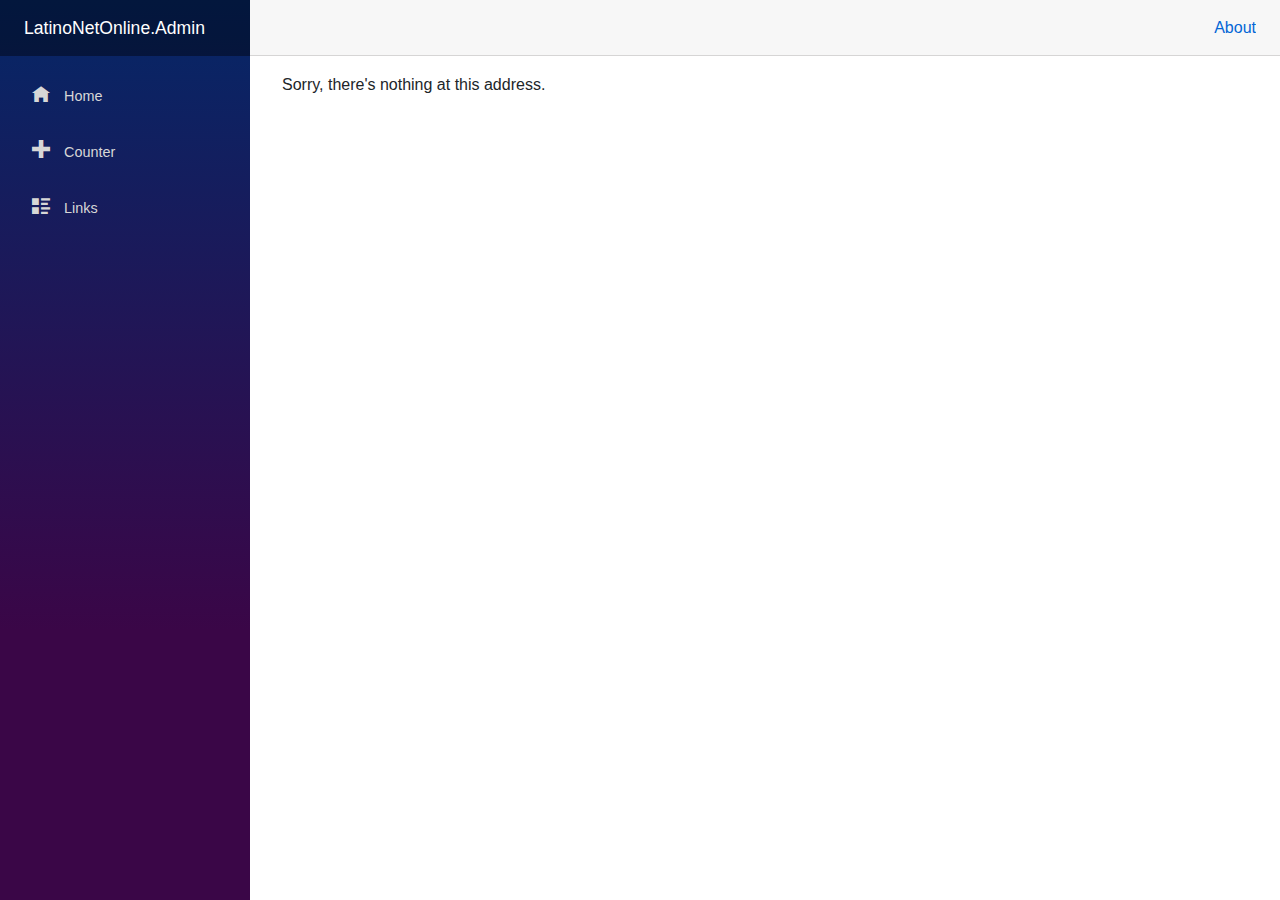
==== index.html @ 63583f1a "Deploying to main from  @ 7aec5766e74770237f6c8079b108bb333b6bafef 🚀" ====
<!DOCTYPE html>
<html>

<head>
    <meta charset="utf-8" />
    <meta name="viewport" content="width=device-width, initial-scale=1.0, maximum-scale=1.0, user-scalable=no" />
    <title>LatinoNetOnline.Admin</title>
    <base href="/" />
    <link href="css/bootstrap/bootstrap.min.css" rel="stylesheet" />
    <link href="css/app.css" rel="stylesheet" />
    <link href="LatinoNetOnline.Admin.styles.css" rel="stylesheet" />
    <link href="manifest.json" rel="manifest" />
    <link rel="apple-touch-icon" sizes="512x512" href="icon-512.png" />
    <link rel="stylesheet" href="_content/Radzen.Blazor/css/default-base.css">
</head>

<body>
    <div id="app">Loading...</div>

    <div id="blazor-error-ui">
        An unhandled error has occurred.
        <a href="" class="reload">Reload</a>
        <a class="dismiss">🗙</a>
    </div>
    <script src="_framework/blazor.webassembly.js"></script>
    <script>navigator.serviceWorker.register('service-worker.js');</script>
    <script src="_content/Radzen.Blazor/Radzen.Blazor.js"></script>
</body>

</html>
---- css/app.css ----
﻿@import url('open-iconic/font/css/open-iconic-bootstrap.min.css');

html, body {
    font-family: 'Helvetica Neue', Helvetica, Arial, sans-serif;
}

a, .btn-link {
    color: #0366d6;
}

.btn-primary {
    color: #fff;
    background-color: #1b6ec2;
    border-color: #1861ac;
}

.content {
    padding-top: 1.1rem;
}

.valid.modified:not([type=checkbox]) {
    outline: 1px solid #26b050;
}

.invalid {
    outline: 1px solid red;
}

.validation-message {
    color: red;
}

#blazor-error-ui {
    background: lightyellow;
    bottom: 0;
    box-shadow: 0 -1px 2px rgba(0, 0, 0, 0.2);
    display: none;
    left: 0;
    padding: 0.6rem 1.25rem 0.7rem 1.25rem;
    position: fixed;
    width: 100%;
    z-index: 1000;
}

    #blazor-error-ui .dismiss {
        cursor: pointer;
        position: absolute;
        right: 0.75rem;
        top: 0.5rem;
    }
---- LatinoNetOnline.Admin.styles.css ----
/* /Shared/MainLayout.razor.rz.scp.css */
.page[b-3ge8qosw32] {
    position: relative;
    display: flex;
    flex-direction: column;
}

.main[b-3ge8qosw32] {
    flex: 1;
}

.sidebar[b-3ge8qosw32] {
    background-image: linear-gradient(180deg, rgb(5, 39, 103) 0%, #3a0647 70%);
}

.top-row[b-3ge8qosw32] {
    background-color: #f7f7f7;
    border-bottom: 1px solid #d6d5d5;
    justify-content: flex-end;
    height: 3.5rem;
    display: flex;
    align-items: center;
}

    .top-row[b-3ge8qosw32]  a, .top-row .btn-link[b-3ge8qosw32] {
        white-space: nowrap;
        margin-left: 1.5rem;
    }

    .top-row a:first-child[b-3ge8qosw32] {
        overflow: hidden;
        text-overflow: ellipsis;
    }

@media (max-width: 640.98px) {
    .top-row:not(.auth)[b-3ge8qosw32] {
        display: none;
    }

    .top-row.auth[b-3ge8qosw32] {
        justify-content: space-between;
    }

    .top-row a[b-3ge8qosw32], .top-row .btn-link[b-3ge8qosw32] {
        margin-left: 0;
    }
}

@media (min-width: 641px) {
    .page[b-3ge8qosw32] {
        flex-direction: row;
    }

    .sidebar[b-3ge8qosw32] {
        width: 250px;
        height: 100vh;
        position: sticky;
        top: 0;
    }

    .top-row[b-3ge8qosw32] {
        position: sticky;
        top: 0;
        z-index: 1;
    }

    .main > div[b-3ge8qosw32] {
        padding-left: 2rem !important;
        padding-right: 1.5rem !important;
    }
}
/* /Shared/NavMenu.razor.rz.scp.css */
.navbar-toggler[b-kvhki054wd] {
    background-color: rgba(255, 255, 255, 0.1);
}

.top-row[b-kvhki054wd] {
    height: 3.5rem;
    background-color: rgba(0,0,0,0.4);
}

.navbar-brand[b-kvhki054wd] {
    font-size: 1.1rem;
}

.oi[b-kvhki054wd] {
    width: 2rem;
    font-size: 1.1rem;
    vertical-align: text-top;
    top: -2px;
}

.nav-item[b-kvhki054wd] {
    font-size: 0.9rem;
    padding-bottom: 0.5rem;
}

    .nav-item:first-of-type[b-kvhki054wd] {
        padding-top: 1rem;
    }

    .nav-item:last-of-type[b-kvhki054wd] {
        padding-bottom: 1rem;
    }

    .nav-item[b-kvhki054wd]  a {
        color: #d7d7d7;
        border-radius: 4px;
        height: 3rem;
        display: flex;
        align-items: center;
        line-height: 3rem;
    }

.nav-item[b-kvhki054wd]  a.active {
    background-color: rgba(255,255,255,0.25);
    color: white;
}

.nav-item[b-kvhki054wd]  a:hover {
    background-color: rgba(255,255,255,0.1);
    color: white;
}

@media (min-width: 641px) {
    .navbar-toggler[b-kvhki054wd] {
        display: none;
    }

    .collapse[b-kvhki054wd] {
        /* Never collapse the sidebar for wide screens */
        display: block;
    }
}
---- _content/Radzen.Blazor/css/default-base.css ----
﻿@font-face {
  font-family: 'Material Icons';
  font-style: normal;
  font-weight: 400;
  src: local("Material Icons"), local("MaterialIcons-Regular"), url("../fonts/MaterialIcons-Regular.woff") format("woff"); }

@font-face {
  font-family: 'Source Sans Pro';
  font-weight: 200;
  font-style: normal;
  font-stretch: normal;
  src: local("SourceSansPro-ExtraLight"), local("Source Sans Pro"), url("../fonts/SourceSansPro-ExtraLight.woff") format("woff"); }

@font-face {
  font-family: 'Source Sans Pro';
  font-weight: 300;
  font-style: normal;
  font-stretch: normal;
  src: local("SourceSansPro-Light"), local("Source Sans Pro"), url("../fonts/SourceSansPro-Light.woff") format("woff"); }

@font-face {
  font-family: 'Source Sans Pro';
  font-weight: 400;
  font-style: normal;
  font-stretch: normal;
  src: local("SourceSansPro-Regular"), local("Source Sans Pro"), url("../fonts/SourceSansPro-Regular.woff") format("woff"); }

@font-face {
  font-family: 'Source Sans Pro';
  font-weight: 600;
  font-style: normal;
  font-stretch: normal;
  src: local("SourceSansPro-Semibold"), local("Source Sans Pro Semibold"), url("../fonts/SourceSansPro-Semibold.woff") format("woff"); }

@font-face {
  font-family: 'Source Sans Pro';
  font-weight: 700;
  font-style: normal;
  font-stretch: normal;
  src: local("SourceSansPro-Bold"), local("Source Sans Pro Bold"), url("../fonts/SourceSansPro-Bold.woff") format("woff"); }

@font-face {
  font-family: 'Source Sans Pro';
  font-weight: 900;
  font-style: normal;
  font-stretch: normal;
  src: local("SourceSansPro-Black"), local("Source Sans Pro Black"), url("../fonts/SourceSansPro-Black.woff") format("woff"); }

@font-face {
  font-family: 'Source Sans Pro';
  font-weight: 200;
  font-style: italic;
  font-stretch: normal;
  src: local("SourceSansPro-ExtraLightIt"), local("Source Sans Pro"), url("../fonts/SourceSansPro-ExtraLightIt.woff") format("woff"); }

@font-face {
  font-family: 'Source Sans Pro';
  font-weight: 300;
  font-style: italic;
  font-stretch: normal;
  src: local("SourceSansPro-LightIt"), local("Source Sans Pro"), url("../fonts/SourceSansPro-LightIt.woff") format("woff"); }

@font-face {
  font-family: 'Source Sans Pro';
  font-weight: 400;
  font-style: italic;
  font-stretch: normal;
  src: local("SourceSansPro-It"), local("Source Sans Pro"), url("../fonts/SourceSansPro-It.woff") format("woff"); }

@font-face {
  font-family: 'Source Sans Pro';
  font-weight: 600;
  font-style: italic;
  font-stretch: normal;
  src: local("SourceSansPro-SemiboldIt"), local("Source Sans Pro"), url("../fonts/SourceSansPro-SemiboldIt.woff") format("woff"); }

@font-face {
  font-family: 'Source Sans Pro';
  font-weight: 700;
  font-style: italic;
  font-stretch: normal;
  src: local("SourceSansPro-BoldIt"), local("Source Sans Pro"), url("../fonts/SourceSansPro-BoldIt.woff") format("woff"); }

@font-face {
  font-family: 'Source Sans Pro';
  font-weight: 900;
  font-style: italic;
  font-stretch: normal;
  src: local("SourceSansPro-BlackIt"), local("Source Sans Pro"), url("../fonts/SourceSansPro-BlackIt.woff") format("woff"); }

h1 {
  font-size: 2.25rem;
  font-weight: bold; }

h2 {
  font-size: 1.5rem;
  font-weight: 600; }

h3 {
  font-size: 1.25rem;
  font-weight: normal; }

h4 {
  font-size: 1.125rem;
  font-weight: 600; }

h5 {
  font-size: 1rem;
  font-weight: 600; }

h6 {
  font-size: 0.875rem;
  font-weight: 600; }

p {
  line-height: 1.38; }

label {
  margin-bottom: 0; }

.rzi, .rz-datatable-loading-content .rzi-circle-o-notch, .rz-datatable-header .rzi-plus, .rz-sortable-column .rzi-grid-sort, .rz-datatable .rzi-chevron-circle-down, .rz-datatable .rzi-chevron-circle-right, .rz-fileupload-row .rz-button .rzi-close, .rz-fileupload-row .rz-paginator-element .rzi-close,
.rz-fileupload-row .rz-button .rzi-times,
.rz-fileupload-row .rz-paginator-element .rzi-times,
.rz-fileupload-row .rz-button .rz-icon-trash,
.rz-fileupload-row .rz-paginator-element .rz-icon-trash, .rz-menuitem .rz-menuitem-icon {
  font-family: 'Material Icons';
  font-weight: normal;
  font-style: normal;
  font-size: 1.5em;
  /* Preferred icon size */
  display: inline-block;
  width: 1em;
  height: 1em;
  line-height: 1;
  text-transform: none;
  letter-spacing: normal;
  word-wrap: normal;
  white-space: nowrap;
  direction: ltr;
  /* Support for all WebKit browsers. */
  -webkit-font-smoothing: antialiased;
  /* Support for Safari and Chrome. */
  text-rendering: optimizeLegibility;
  /* Support for Firefox. */
  -moz-osx-font-smoothing: grayscale;
  /* Support for IE. */
  -webkit-font-feature-settings: 'liga';
          font-feature-settings: 'liga'; }

.rz-helper-hidden-accessible {
  opacity: 0;
  height: 0;
  overflow: hidden; }

.rz-scrollbar-measure {
  width: 100px;
  height: 100px;
  overflow: scroll;
  position: absolute;
  top: -9999px; }

.rz-helper-hidden {
  display: none; }

@media (max-width: 768px) {
  body {
    overflow-x: hidden; }
  .header,
  .footer,
  .body {
    width: 100vw; } }

rz-button[type],
p-button[type] {
  -webkit-appearance: none; }

.rz-button, .rz-paginator-element {
  -webkit-appearance: none;
  border-radius: 4px;
  color: #ffffff;
  border: none;
  outline: none;
  line-height: initial;
  font-size: 1.0625rem;
  -webkit-box-shadow: none;
          box-shadow: none; }
  .rz-button:focus, .rz-paginator-element:focus {
    outline: none; }
  .rz-button:not(.rz-state-disabled), .rz-paginator-element:not(.rz-state-disabled) {
    cursor: pointer; }
    .rz-button:not(.rz-state-disabled):hover:not(:active), .rz-paginator-element:not(.rz-state-disabled):hover:not(:active) {
      background-image: -webkit-gradient(linear, left top, left bottom, from(rgba(255, 255, 255, 0.1)), to(rgba(255, 255, 255, 0.1)));
      background-image: -o-linear-gradient(rgba(255, 255, 255, 0.1), rgba(255, 255, 255, 0.1));
      background-image: linear-gradient(rgba(255, 255, 255, 0.1), rgba(255, 255, 255, 0.1));
      -webkit-box-shadow: inset 0 -3px 0 0 rgba(255, 255, 255, 0.2);
              box-shadow: inset 0 -3px 0 0 rgba(255, 255, 255, 0.2); }
    .rz-button:not(.rz-state-disabled):active, .rz-paginator-element:not(.rz-state-disabled):active {
      background-image: -webkit-gradient(linear, left top, left bottom, from(rgba(0, 0, 0, 0.1)), to(rgba(0, 0, 0, 0.1)));
      background-image: -o-linear-gradient(rgba(0, 0, 0, 0.1), rgba(0, 0, 0, 0.1));
      background-image: linear-gradient(rgba(0, 0, 0, 0.1), rgba(0, 0, 0, 0.1));
      -webkit-box-shadow: inset 0 3px 0 0 rgba(0, 0, 0, 0.1);
              box-shadow: inset 0 3px 0 0 rgba(0, 0, 0, 0.1); }
  .rz-button.rz-state-disabled, .rz-state-disabled.rz-paginator-element {
    opacity: 0.2; }
  .rz-button .rz-button-text, .rz-paginator-element .rz-button-text {
    vertical-align: middle;
    line-height: 1.5rem; }
  .rz-button .rzi, .rz-paginator-element .rzi, .rz-button .rz-datatable-loading-content .rzi-circle-o-notch, .rz-paginator-element .rz-datatable-loading-content .rzi-circle-o-notch, .rz-datatable-loading-content .rz-button .rzi-circle-o-notch, .rz-datatable-loading-content .rz-paginator-element .rzi-circle-o-notch, .rz-button .rz-datatable-header .rzi-plus, .rz-paginator-element .rz-datatable-header .rzi-plus, .rz-datatable-header .rz-button .rzi-plus, .rz-datatable-header .rz-paginator-element .rzi-plus, .rz-button .rz-sortable-column .rzi-grid-sort, .rz-paginator-element .rz-sortable-column .rzi-grid-sort, .rz-sortable-column .rz-button .rzi-grid-sort, .rz-sortable-column .rz-paginator-element .rzi-grid-sort, .rz-button .rz-datatable .rzi-chevron-circle-down, .rz-paginator-element .rz-datatable .rzi-chevron-circle-down, .rz-datatable .rz-button .rzi-chevron-circle-down, .rz-datatable .rz-paginator-element .rzi-chevron-circle-down, .rz-button .rz-datatable .rzi-chevron-circle-right, .rz-paginator-element .rz-datatable .rzi-chevron-circle-right, .rz-datatable .rz-button .rzi-chevron-circle-right, .rz-datatable .rz-paginator-element .rzi-chevron-circle-right, .rz-fileupload-row .rz-button .rzi-close, .rz-fileupload-row .rz-paginator-element .rzi-close,
  .rz-fileupload-row .rz-button .rzi-times,
  .rz-fileupload-row .rz-paginator-element .rzi-times,
  .rz-fileupload-row .rz-button .rz-icon-trash,
  .rz-fileupload-row .rz-paginator-element .rz-icon-trash, .rz-button .rz-menuitem .rz-menuitem-icon, .rz-paginator-element .rz-menuitem .rz-menuitem-icon, .rz-menuitem .rz-button .rz-menuitem-icon, .rz-menuitem .rz-paginator-element .rz-menuitem-icon {
    vertical-align: middle; }
  .rz-button.btn-primary, .btn-primary.rz-paginator-element {
    background-color: #ff6d41; }
  .rz-button.btn-light, .btn-light.rz-paginator-element {
    background-color: #e6ecef;
    color: #3a474d; }
  .rz-button.btn-secondary, .btn-secondary.rz-paginator-element {
    background-color: #479cc8; }
  .rz-button.btn-info, .btn-info.rz-paginator-element {
    background-color: #68d5c8; }
  .rz-button.btn-warning, .btn-warning.rz-paginator-element {
    background-color: #e6c54f; }
  .rz-button.btn-error, .btn-error.rz-paginator-element {
    background-color: #f9777f; }
  .rz-button.btn-danger, .btn-danger.rz-paginator-element {
    background-color: #f9777f; }
  .rz-button.btn-success, .btn-success.rz-paginator-element {
    background-color: #5dbf74; }
  .rz-button-md, .rz-date-filter-buttons .rz-button, .rz-date-filter-buttons .rz-paginator-element, .rz-fileupload-choose, .rz-selectbutton .rz-button, .rz-selectbutton .rz-paginator-element, .rz-splitbutton-menubutton, .rz-splitbutton .rz-button-text-icon-left,
  .rz-splitbutton .rz-button-text-only {
    font-size: 1.0625rem;
    font-weight: normal;
    padding: 0 2rem;
    height: 2.1875rem; }
    .rz-button-md.rz-button-text-icon-left, .rz-date-filter-buttons .rz-button-text-icon-left.rz-button, .rz-date-filter-buttons .rz-button-text-icon-left.rz-paginator-element, .rz-button-text-icon-left.rz-fileupload-choose, .rz-selectbutton .rz-button-text-icon-left.rz-button, .rz-selectbutton .rz-button-text-icon-left.rz-paginator-element, .rz-button-text-icon-left.rz-splitbutton-menubutton, .rz-splitbutton .rz-button-text-icon-left {
      padding: 0 1.375rem; }
    .rz-button-md.rz-button-icon-only, .rz-button-md.rz-paginator-element, .rz-date-filter-buttons .rz-button-icon-only.rz-button, .rz-date-filter-buttons .rz-paginator-element, .rz-button-icon-only.rz-fileupload-choose, .rz-fileupload-choose.rz-paginator-element, .rz-selectbutton .rz-button-icon-only.rz-button, .rz-selectbutton .rz-paginator-element, .rz-button-icon-only.rz-splitbutton-menubutton, .rz-splitbutton-menubutton.rz-paginator-element, .rz-splitbutton .rz-button-icon-only.rz-button-text-icon-left, .rz-splitbutton .rz-button-text-icon-left.rz-paginator-element,
    .rz-splitbutton .rz-button-icon-only.rz-button-text-only,
    .rz-splitbutton .rz-button-text-only.rz-paginator-element {
      padding: 0 0.5rem; }
    .rz-button-md .rzi, .rz-button-md .rz-datatable-loading-content .rzi-circle-o-notch, .rz-datatable-loading-content .rz-button-md .rzi-circle-o-notch, .rz-date-filter-buttons .rz-button .rzi, .rz-date-filter-buttons .rz-paginator-element .rzi, .rz-date-filter-buttons .rz-button .rz-datatable-loading-content .rzi-circle-o-notch, .rz-date-filter-buttons .rz-paginator-element .rz-datatable-loading-content .rzi-circle-o-notch, .rz-datatable-loading-content .rz-date-filter-buttons .rz-button .rzi-circle-o-notch, .rz-datatable-loading-content .rz-date-filter-buttons .rz-paginator-element .rzi-circle-o-notch, .rz-button-md .rz-datatable-header .rzi-plus, .rz-date-filter-buttons .rz-button .rz-datatable-header .rzi-plus, .rz-date-filter-buttons .rz-paginator-element .rz-datatable-header .rzi-plus, .rz-datatable-header .rz-button-md .rzi-plus, .rz-datatable-header .rz-date-filter-buttons .rz-button .rzi-plus, .rz-datatable-header .rz-date-filter-buttons .rz-paginator-element .rzi-plus, .rz-date-filter-buttons .rz-datatable-header .rz-button .rzi-plus, .rz-date-filter-buttons .rz-datatable-header .rz-paginator-element .rzi-plus, .rz-button-md .rz-sortable-column .rzi-grid-sort, .rz-date-filter-buttons .rz-button .rz-sortable-column .rzi-grid-sort, .rz-date-filter-buttons .rz-paginator-element .rz-sortable-column .rzi-grid-sort, .rz-sortable-column .rz-button-md .rzi-grid-sort, .rz-sortable-column .rz-date-filter-buttons .rz-button .rzi-grid-sort, .rz-sortable-column .rz-date-filter-buttons .rz-paginator-element .rzi-grid-sort, .rz-date-filter-buttons .rz-sortable-column .rz-button .rzi-grid-sort, .rz-date-filter-buttons .rz-sortable-column .rz-paginator-element .rzi-grid-sort, .rz-button-md .rz-datatable .rzi-chevron-circle-down, .rz-date-filter-buttons .rz-button .rz-datatable .rzi-chevron-circle-down, .rz-date-filter-buttons .rz-paginator-element .rz-datatable .rzi-chevron-circle-down, .rz-datatable .rz-button-md .rzi-chevron-circle-down, .rz-datatable .rz-date-filter-buttons .rz-button .rzi-chevron-circle-down, .rz-datatable .rz-date-filter-buttons .rz-paginator-element .rzi-chevron-circle-down, .rz-date-filter-buttons .rz-datatable .rz-button .rzi-chevron-circle-down, .rz-date-filter-buttons .rz-datatable .rz-paginator-element .rzi-chevron-circle-down, .rz-button-md .rz-datatable .rzi-chevron-circle-right, .rz-date-filter-buttons .rz-button .rz-datatable .rzi-chevron-circle-right, .rz-date-filter-buttons .rz-paginator-element .rz-datatable .rzi-chevron-circle-right, .rz-datatable .rz-button-md .rzi-chevron-circle-right, .rz-datatable .rz-date-filter-buttons .rz-button .rzi-chevron-circle-right, .rz-datatable .rz-date-filter-buttons .rz-paginator-element .rzi-chevron-circle-right, .rz-date-filter-buttons .rz-datatable .rz-button .rzi-chevron-circle-right, .rz-date-filter-buttons .rz-datatable .rz-paginator-element .rzi-chevron-circle-right, .rz-button-md .rz-fileupload-row .rz-button .rzi-close, .rz-button-md .rz-fileupload-row .rz-paginator-element .rzi-close, .rz-date-filter-buttons .rz-button .rz-fileupload-row .rz-button .rzi-close, .rz-date-filter-buttons .rz-paginator-element .rz-fileupload-row .rz-button .rzi-close, .rz-date-filter-buttons .rz-button .rz-fileupload-row .rz-paginator-element .rzi-close, .rz-date-filter-buttons .rz-paginator-element .rz-fileupload-row .rz-paginator-element .rzi-close, .rz-fileupload-row .rz-button .rz-button-md .rzi-close, .rz-fileupload-row .rz-paginator-element .rz-button-md .rzi-close, .rz-fileupload-row .rz-button .rz-date-filter-buttons .rz-button .rzi-close, .rz-fileupload-row .rz-paginator-element .rz-date-filter-buttons .rz-button .rzi-close, .rz-fileupload-row .rz-button .rz-date-filter-buttons .rz-paginator-element .rzi-close, .rz-fileupload-row .rz-paginator-element .rz-date-filter-buttons .rz-paginator-element .rzi-close, .rz-date-filter-buttons .rz-fileupload-row .rz-button .rz-button .rzi-close, .rz-date-filter-buttons .rz-fileupload-row .rz-paginator-element .rz-button .rzi-close, .rz-date-filter-buttons .rz-fileupload-row .rz-button .rz-paginator-element .rzi-close, .rz-date-filter-buttons .rz-fileupload-row .rz-paginator-element .rz-paginator-element .rzi-close,
    .rz-button-md .rz-fileupload-row .rz-button .rzi-times,
    .rz-button-md .rz-fileupload-row .rz-paginator-element .rzi-times,
    .rz-date-filter-buttons .rz-button .rz-fileupload-row .rz-button .rzi-times,
    .rz-date-filter-buttons .rz-paginator-element .rz-fileupload-row .rz-button .rzi-times,
    .rz-date-filter-buttons .rz-button .rz-fileupload-row .rz-paginator-element .rzi-times,
    .rz-date-filter-buttons .rz-paginator-element .rz-fileupload-row .rz-paginator-element .rzi-times,
    .rz-fileupload-row .rz-button .rz-button-md .rzi-times,
    .rz-fileupload-row .rz-paginator-element .rz-button-md .rzi-times,
    .rz-fileupload-row .rz-button .rz-date-filter-buttons .rz-button .rzi-times,
    .rz-fileupload-row .rz-paginator-element .rz-date-filter-buttons .rz-button .rzi-times,
    .rz-fileupload-row .rz-button .rz-date-filter-buttons .rz-paginator-element .rzi-times,
    .rz-fileupload-row .rz-paginator-element .rz-date-filter-buttons .rz-paginator-element .rzi-times,
    .rz-date-filter-buttons .rz-fileupload-row .rz-button .rz-button .rzi-times,
    .rz-date-filter-buttons .rz-fileupload-row .rz-paginator-element .rz-button .rzi-times,
    .rz-date-filter-buttons .rz-fileupload-row .rz-button .rz-paginator-element .rzi-times,
    .rz-date-filter-buttons .rz-fileupload-row .rz-paginator-element .rz-paginator-element .rzi-times,
    .rz-button-md .rz-fileupload-row .rz-button .rz-icon-trash,
    .rz-button-md .rz-fileupload-row .rz-paginator-element .rz-icon-trash,
    .rz-date-filter-buttons .rz-button .rz-fileupload-row .rz-button .rz-icon-trash,
    .rz-date-filter-buttons .rz-paginator-element .rz-fileupload-row .rz-button .rz-icon-trash,
    .rz-date-filter-buttons .rz-button .rz-fileupload-row .rz-paginator-element .rz-icon-trash,
    .rz-date-filter-buttons .rz-paginator-element .rz-fileupload-row .rz-paginator-element .rz-icon-trash,
    .rz-fileupload-row .rz-button .rz-button-md .rz-icon-trash,
    .rz-fileupload-row .rz-paginator-element .rz-button-md .rz-icon-trash,
    .rz-fileupload-row .rz-button .rz-date-filter-buttons .rz-button .rz-icon-trash,
    .rz-fileupload-row .rz-paginator-element .rz-date-filter-buttons .rz-button .rz-icon-trash,
    .rz-fileupload-row .rz-button .rz-date-filter-buttons .rz-paginator-element .rz-icon-trash,
    .rz-fileupload-row .rz-paginator-element .rz-date-filter-buttons .rz-paginator-element .rz-icon-trash,
    .rz-date-filter-buttons .rz-fileupload-row .rz-button .rz-button .rz-icon-trash,
    .rz-date-filter-buttons .rz-fileupload-row .rz-paginator-element .rz-button .rz-icon-trash,
    .rz-date-filter-buttons .rz-fileupload-row .rz-button .rz-paginator-element .rz-icon-trash,
    .rz-date-filter-buttons .rz-fileupload-row .rz-paginator-element .rz-paginator-element .rz-icon-trash, .rz-fileupload-choose .rzi, .rz-fileupload-choose .rz-datatable-loading-content .rzi-circle-o-notch, .rz-datatable-loading-content .rz-fileupload-choose .rzi-circle-o-notch, .rz-fileupload-choose .rz-datatable-header .rzi-plus, .rz-datatable-header .rz-fileupload-choose .rzi-plus, .rz-fileupload-choose .rz-sortable-column .rzi-grid-sort, .rz-sortable-column .rz-fileupload-choose .rzi-grid-sort, .rz-fileupload-choose .rz-datatable .rzi-chevron-circle-down, .rz-datatable .rz-fileupload-choose .rzi-chevron-circle-down, .rz-fileupload-choose .rz-datatable .rzi-chevron-circle-right, .rz-datatable .rz-fileupload-choose .rzi-chevron-circle-right, .rz-fileupload-choose .rz-fileupload-row .rz-button .rzi-close, .rz-fileupload-choose .rz-fileupload-row .rz-paginator-element .rzi-close, .rz-fileupload-row .rz-button .rz-fileupload-choose .rzi-close, .rz-fileupload-row .rz-paginator-element .rz-fileupload-choose .rzi-close,
    .rz-fileupload-choose .rz-fileupload-row .rz-button .rzi-times,
    .rz-fileupload-choose .rz-fileupload-row .rz-paginator-element .rzi-times,
    .rz-fileupload-row .rz-button .rz-fileupload-choose .rzi-times,
    .rz-fileupload-row .rz-paginator-element .rz-fileupload-choose .rzi-times,
    .rz-fileupload-choose .rz-fileupload-row .rz-button .rz-icon-trash,
    .rz-fileupload-choose .rz-fileupload-row .rz-paginator-element .rz-icon-trash,
    .rz-fileupload-row .rz-button .rz-fileupload-choose .rz-icon-trash,
    .rz-fileupload-row .rz-paginator-element .rz-fileupload-choose .rz-icon-trash, .rz-selectbutton .rz-button .rzi, .rz-selectbutton .rz-paginator-element .rzi, .rz-selectbutton .rz-button .rz-datatable-loading-content .rzi-circle-o-notch, .rz-selectbutton .rz-paginator-element .rz-datatable-loading-content .rzi-circle-o-notch, .rz-datatable-loading-content .rz-selectbutton .rz-button .rzi-circle-o-notch, .rz-datatable-loading-content .rz-selectbutton .rz-paginator-element .rzi-circle-o-notch, .rz-selectbutton .rz-button .rz-datatable-header .rzi-plus, .rz-selectbutton .rz-paginator-element .rz-datatable-header .rzi-plus, .rz-datatable-header .rz-selectbutton .rz-button .rzi-plus, .rz-datatable-header .rz-selectbutton .rz-paginator-element .rzi-plus, .rz-selectbutton .rz-button .rz-sortable-column .rzi-grid-sort, .rz-selectbutton .rz-paginator-element .rz-sortable-column .rzi-grid-sort, .rz-sortable-column .rz-selectbutton .rz-button .rzi-grid-sort, .rz-sortable-column .rz-selectbutton .rz-paginator-element .rzi-grid-sort, .rz-selectbutton .rz-button .rz-datatable .rzi-chevron-circle-down, .rz-selectbutton .rz-paginator-element .rz-datatable .rzi-chevron-circle-down, .rz-datatable .rz-selectbutton .rz-button .rzi-chevron-circle-down, .rz-datatable .rz-selectbutton .rz-paginator-element .rzi-chevron-circle-down, .rz-selectbutton .rz-button .rz-datatable .rzi-chevron-circle-right, .rz-selectbutton .rz-paginator-element .rz-datatable .rzi-chevron-circle-right, .rz-datatable .rz-selectbutton .rz-button .rzi-chevron-circle-right, .rz-datatable .rz-selectbutton .rz-paginator-element .rzi-chevron-circle-right, .rz-selectbutton .rz-fileupload-row .rz-button .rzi-close, .rz-selectbutton .rz-fileupload-row .rz-paginator-element .rzi-close, .rz-fileupload-row .rz-selectbutton .rz-button .rzi-close, .rz-fileupload-row .rz-selectbutton .rz-paginator-element .rzi-close,
    .rz-selectbutton .rz-fileupload-row .rz-button .rzi-times,
    .rz-selectbutton .rz-fileupload-row .rz-paginator-element .rzi-times,
    .rz-fileupload-row .rz-selectbutton .rz-button .rzi-times,
    .rz-fileupload-row .rz-selectbutton .rz-paginator-element .rzi-times,
    .rz-selectbutton .rz-fileupload-row .rz-button .rz-icon-trash,
    .rz-selectbutton .rz-fileupload-row .rz-paginator-element .rz-icon-trash,
    .rz-fileupload-row .rz-selectbutton .rz-button .rz-icon-trash,
    .rz-fileupload-row .rz-selectbutton .rz-paginator-element .rz-icon-trash, .rz-splitbutton-menubutton .rzi, .rz-splitbutton-menubutton .rz-datatable-loading-content .rzi-circle-o-notch, .rz-datatable-loading-content .rz-splitbutton-menubutton .rzi-circle-o-notch, .rz-splitbutton-menubutton .rz-datatable-header .rzi-plus, .rz-datatable-header .rz-splitbutton-menubutton .rzi-plus, .rz-splitbutton-menubutton .rz-sortable-column .rzi-grid-sort, .rz-sortable-column .rz-splitbutton-menubutton .rzi-grid-sort, .rz-splitbutton-menubutton .rz-datatable .rzi-chevron-circle-down, .rz-datatable .rz-splitbutton-menubutton .rzi-chevron-circle-down, .rz-splitbutton-menubutton .rz-datatable .rzi-chevron-circle-right, .rz-datatable .rz-splitbutton-menubutton .rzi-chevron-circle-right, .rz-splitbutton-menubutton .rz-fileupload-row .rz-button .rzi-close, .rz-splitbutton-menubutton .rz-fileupload-row .rz-paginator-element .rzi-close, .rz-fileupload-row .rz-button .rz-splitbutton-menubutton .rzi-close, .rz-fileupload-row .rz-paginator-element .rz-splitbutton-menubutton .rzi-close,
    .rz-splitbutton-menubutton .rz-fileupload-row .rz-button .rzi-times,
    .rz-splitbutton-menubutton .rz-fileupload-row .rz-paginator-element .rzi-times,
    .rz-fileupload-row .rz-button .rz-splitbutton-menubutton .rzi-times,
    .rz-fileupload-row .rz-paginator-element .rz-splitbutton-menubutton .rzi-times,
    .rz-splitbutton-menubutton .rz-fileupload-row .rz-button .rz-icon-trash,
    .rz-splitbutton-menubutton .rz-fileupload-row .rz-paginator-element .rz-icon-trash,
    .rz-fileupload-row .rz-button .rz-splitbutton-menubutton .rz-icon-trash,
    .rz-fileupload-row .rz-paginator-element .rz-splitbutton-menubutton .rz-icon-trash, .rz-button-md .rz-menuitem .rz-menuitem-icon, .rz-date-filter-buttons .rz-button .rz-menuitem .rz-menuitem-icon, .rz-date-filter-buttons .rz-paginator-element .rz-menuitem .rz-menuitem-icon, .rz-fileupload-choose .rz-menuitem .rz-menuitem-icon, .rz-selectbutton .rz-button .rz-menuitem .rz-menuitem-icon, .rz-selectbutton .rz-paginator-element .rz-menuitem .rz-menuitem-icon, .rz-splitbutton-menubutton .rz-menuitem .rz-menuitem-icon, .rz-menuitem .rz-button-md .rz-menuitem-icon, .rz-menuitem .rz-date-filter-buttons .rz-button .rz-menuitem-icon, .rz-menuitem .rz-date-filter-buttons .rz-paginator-element .rz-menuitem-icon, .rz-date-filter-buttons .rz-menuitem .rz-button .rz-menuitem-icon, .rz-date-filter-buttons .rz-menuitem .rz-paginator-element .rz-menuitem-icon, .rz-menuitem .rz-fileupload-choose .rz-menuitem-icon, .rz-menuitem .rz-selectbutton .rz-button .rz-menuitem-icon, .rz-menuitem .rz-selectbutton .rz-paginator-element .rz-menuitem-icon, .rz-selectbutton .rz-menuitem .rz-button .rz-menuitem-icon, .rz-selectbutton .rz-menuitem .rz-paginator-element .rz-menuitem-icon, .rz-menuitem .rz-splitbutton-menubutton .rz-menuitem-icon, .rz-splitbutton .rz-button-text-icon-left .rzi, .rz-splitbutton .rz-button-text-icon-left .rz-datatable-loading-content .rzi-circle-o-notch, .rz-datatable-loading-content .rz-splitbutton .rz-button-text-icon-left .rzi-circle-o-notch, .rz-splitbutton .rz-button-text-icon-left .rz-datatable-header .rzi-plus, .rz-datatable-header .rz-splitbutton .rz-button-text-icon-left .rzi-plus, .rz-splitbutton .rz-button-text-icon-left .rz-sortable-column .rzi-grid-sort, .rz-sortable-column .rz-splitbutton .rz-button-text-icon-left .rzi-grid-sort, .rz-splitbutton .rz-button-text-icon-left .rz-datatable .rzi-chevron-circle-down, .rz-datatable .rz-splitbutton .rz-button-text-icon-left .rzi-chevron-circle-down, .rz-splitbutton .rz-button-text-icon-left .rz-datatable .rzi-chevron-circle-right, .rz-datatable .rz-splitbutton .rz-button-text-icon-left .rzi-chevron-circle-right, .rz-splitbutton .rz-button-text-icon-left .rz-fileupload-row .rz-button .rzi-close, .rz-splitbutton .rz-button-text-icon-left .rz-fileupload-row .rz-paginator-element .rzi-close, .rz-fileupload-row .rz-button .rz-splitbutton .rz-button-text-icon-left .rzi-close, .rz-fileupload-row .rz-paginator-element .rz-splitbutton .rz-button-text-icon-left .rzi-close,
    .rz-splitbutton .rz-button-text-icon-left .rz-fileupload-row .rz-button .rzi-times,
    .rz-splitbutton .rz-button-text-icon-left .rz-fileupload-row .rz-paginator-element .rzi-times,
    .rz-fileupload-row .rz-button .rz-splitbutton .rz-button-text-icon-left .rzi-times,
    .rz-fileupload-row .rz-paginator-element .rz-splitbutton .rz-button-text-icon-left .rzi-times,
    .rz-splitbutton .rz-button-text-icon-left .rz-fileupload-row .rz-button .rz-icon-trash,
    .rz-splitbutton .rz-button-text-icon-left .rz-fileupload-row .rz-paginator-element .rz-icon-trash,
    .rz-fileupload-row .rz-button .rz-splitbutton .rz-button-text-icon-left .rz-icon-trash,
    .rz-fileupload-row .rz-paginator-element .rz-splitbutton .rz-button-text-icon-left .rz-icon-trash, .rz-splitbutton .rz-button-text-icon-left .rz-menuitem .rz-menuitem-icon, .rz-menuitem .rz-splitbutton .rz-button-text-icon-left .rz-menuitem-icon,
    .rz-splitbutton .rz-button-text-only .rzi,
    .rz-splitbutton .rz-button-text-only .rz-datatable-loading-content .rzi-circle-o-notch,
    .rz-datatable-loading-content .rz-splitbutton .rz-button-text-only .rzi-circle-o-notch,
    .rz-splitbutton .rz-button-text-only .rz-datatable-header .rzi-plus,
    .rz-datatable-header .rz-splitbutton .rz-button-text-only .rzi-plus,
    .rz-splitbutton .rz-button-text-only .rz-sortable-column .rzi-grid-sort,
    .rz-sortable-column .rz-splitbutton .rz-button-text-only .rzi-grid-sort,
    .rz-splitbutton .rz-button-text-only .rz-datatable .rzi-chevron-circle-down,
    .rz-datatable .rz-splitbutton .rz-button-text-only .rzi-chevron-circle-down,
    .rz-splitbutton .rz-button-text-only .rz-datatable .rzi-chevron-circle-right,
    .rz-datatable .rz-splitbutton .rz-button-text-only .rzi-chevron-circle-right,
    .rz-splitbutton .rz-button-text-only .rz-fileupload-row .rz-button .rzi-close,
    .rz-splitbutton .rz-button-text-only .rz-fileupload-row .rz-paginator-element .rzi-close,
    .rz-fileupload-row .rz-button .rz-splitbutton .rz-button-text-only .rzi-close,
    .rz-fileupload-row .rz-paginator-element .rz-splitbutton .rz-button-text-only .rzi-close,
    .rz-splitbutton .rz-button-text-only .rz-fileupload-row .rz-button .rzi-times,
    .rz-splitbutton .rz-button-text-only .rz-fileupload-row .rz-paginator-element .rzi-times,
    .rz-fileupload-row .rz-button .rz-splitbutton .rz-button-text-only .rzi-times,
    .rz-fileupload-row .rz-paginator-element .rz-splitbutton .rz-button-text-only .rzi-times,
    .rz-splitbutton .rz-button-text-only .rz-fileupload-row .rz-button .rz-icon-trash,
    .rz-splitbutton .rz-button-text-only .rz-fileupload-row .rz-paginator-element .rz-icon-trash,
    .rz-fileupload-row .rz-button .rz-splitbutton .rz-button-text-only .rz-icon-trash,
    .rz-fileupload-row .rz-paginator-element .rz-splitbutton .rz-button-text-only .rz-icon-trash,
    .rz-splitbutton .rz-button-text-only .rz-menuitem .rz-menuitem-icon,
    .rz-menuitem .rz-splitbutton .rz-button-text-only .rz-menuitem-icon {
      font-size: 1.0625rem;
      height: auto;
      line-height: 2.1875rem;
      width: 1.25rem; }
    .rz-button-md .rz-button-text, .rz-date-filter-buttons .rz-button .rz-button-text, .rz-date-filter-buttons .rz-paginator-element .rz-button-text, .rz-fileupload-choose .rz-button-text, .rz-selectbutton .rz-button .rz-button-text, .rz-selectbutton .rz-paginator-element .rz-button-text, .rz-splitbutton-menubutton .rz-button-text, .rz-splitbutton .rz-button-text-icon-left .rz-button-text,
    .rz-splitbutton .rz-button-text-only .rz-button-text {
      line-height: 2.1875rem; }
  .rz-button-sm, .rz-paginator-element, .rz-fileupload .rz-button, .rz-fileupload .rz-paginator-element {
    font-size: 0.875rem;
    padding: 0 2.875rem;
    height: 1.75rem; }
    .rz-button-sm.rz-button-text-icon-left, .rz-button-text-icon-left.rz-paginator-element, .rz-fileupload .rz-button-text-icon-left.rz-button {
      padding: 0 1.375rem; }
    .rz-button-sm.rz-button-icon-only, .rz-paginator-element, .rz-fileupload .rz-button-icon-only.rz-button, .rz-fileupload .rz-button.rz-paginator-element {
      padding: 0 0.3125rem; }
    .rz-button-sm .rzi, .rz-paginator-element .rzi, .rz-button-sm .rz-datatable-loading-content .rzi-circle-o-notch, .rz-paginator-element .rz-datatable-loading-content .rzi-circle-o-notch, .rz-datatable-loading-content .rz-button-sm .rzi-circle-o-notch, .rz-datatable-loading-content .rz-paginator-element .rzi-circle-o-notch, .rz-button-sm .rz-datatable-header .rzi-plus, .rz-paginator-element .rz-datatable-header .rzi-plus, .rz-datatable-header .rz-button-sm .rzi-plus, .rz-datatable-header .rz-paginator-element .rzi-plus, .rz-button-sm .rz-sortable-column .rzi-grid-sort, .rz-paginator-element .rz-sortable-column .rzi-grid-sort, .rz-sortable-column .rz-button-sm .rzi-grid-sort, .rz-sortable-column .rz-paginator-element .rzi-grid-sort, .rz-button-sm .rz-datatable .rzi-chevron-circle-down, .rz-paginator-element .rz-datatable .rzi-chevron-circle-down, .rz-datatable .rz-button-sm .rzi-chevron-circle-down, .rz-datatable .rz-paginator-element .rzi-chevron-circle-down, .rz-button-sm .rz-datatable .rzi-chevron-circle-right, .rz-paginator-element .rz-datatable .rzi-chevron-circle-right, .rz-datatable .rz-button-sm .rzi-chevron-circle-right, .rz-datatable .rz-paginator-element .rzi-chevron-circle-right, .rz-button-sm .rz-fileupload-row .rz-button .rzi-close, .rz-paginator-element .rz-fileupload-row .rz-button .rzi-close, .rz-button-sm .rz-fileupload-row .rz-paginator-element .rzi-close, .rz-paginator-element .rz-fileupload-row .rz-paginator-element .rzi-close, .rz-fileupload-row .rz-button .rz-button-sm .rzi-close, .rz-fileupload-row .rz-button .rz-paginator-element .rzi-close, .rz-fileupload-row .rz-paginator-element .rz-button-sm .rzi-close, .rz-fileupload-row .rz-paginator-element .rz-paginator-element .rzi-close,
    .rz-button-sm .rz-fileupload-row .rz-button .rzi-times,
    .rz-paginator-element .rz-fileupload-row .rz-button .rzi-times,
    .rz-button-sm .rz-fileupload-row .rz-paginator-element .rzi-times,
    .rz-paginator-element .rz-fileupload-row .rz-paginator-element .rzi-times,
    .rz-fileupload-row .rz-button .rz-button-sm .rzi-times,
    .rz-fileupload-row .rz-button .rz-paginator-element .rzi-times,
    .rz-fileupload-row .rz-paginator-element .rz-button-sm .rzi-times,
    .rz-fileupload-row .rz-paginator-element .rz-paginator-element .rzi-times,
    .rz-button-sm .rz-fileupload-row .rz-button .rz-icon-trash,
    .rz-paginator-element .rz-fileupload-row .rz-button .rz-icon-trash,
    .rz-button-sm .rz-fileupload-row .rz-paginator-element .rz-icon-trash,
    .rz-paginator-element .rz-fileupload-row .rz-paginator-element .rz-icon-trash,
    .rz-fileupload-row .rz-button .rz-button-sm .rz-icon-trash,
    .rz-fileupload-row .rz-button .rz-paginator-element .rz-icon-trash,
    .rz-fileupload-row .rz-paginator-element .rz-button-sm .rz-icon-trash,
    .rz-fileupload-row .rz-paginator-element .rz-paginator-element .rz-icon-trash, .rz-fileupload .rz-button .rzi, .rz-fileupload .rz-button .rz-datatable-loading-content .rzi-circle-o-notch, .rz-datatable-loading-content .rz-fileupload .rz-button .rzi-circle-o-notch, .rz-fileupload .rz-button .rz-datatable-header .rzi-plus, .rz-datatable-header .rz-fileupload .rz-button .rzi-plus, .rz-fileupload .rz-button .rz-sortable-column .rzi-grid-sort, .rz-sortable-column .rz-fileupload .rz-button .rzi-grid-sort, .rz-fileupload .rz-button .rz-datatable .rzi-chevron-circle-down, .rz-datatable .rz-fileupload .rz-button .rzi-chevron-circle-down, .rz-fileupload .rz-button .rz-datatable .rzi-chevron-circle-right, .rz-datatable .rz-fileupload .rz-button .rzi-chevron-circle-right, .rz-fileupload .rz-fileupload-row .rz-button .rzi-close, .rz-fileupload .rz-fileupload-row .rz-paginator-element .rzi-close, .rz-fileupload-row .rz-fileupload .rz-button .rzi-close, .rz-fileupload-row .rz-fileupload .rz-paginator-element .rzi-close,
    .rz-fileupload .rz-fileupload-row .rz-button .rzi-times,
    .rz-fileupload .rz-fileupload-row .rz-paginator-element .rzi-times,
    .rz-fileupload-row .rz-fileupload .rz-button .rzi-times,
    .rz-fileupload-row .rz-fileupload .rz-paginator-element .rzi-times,
    .rz-fileupload .rz-fileupload-row .rz-button .rz-icon-trash,
    .rz-fileupload .rz-fileupload-row .rz-paginator-element .rz-icon-trash,
    .rz-fileupload-row .rz-fileupload .rz-button .rz-icon-trash,
    .rz-fileupload-row .rz-fileupload .rz-paginator-element .rz-icon-trash, .rz-button-sm .rz-menuitem .rz-menuitem-icon, .rz-paginator-element .rz-menuitem .rz-menuitem-icon, .rz-fileupload .rz-button .rz-menuitem .rz-menuitem-icon, .rz-menuitem .rz-button-sm .rz-menuitem-icon, .rz-menuitem .rz-paginator-element .rz-menuitem-icon, .rz-menuitem .rz-fileupload .rz-button .rz-menuitem-icon, .rz-fileupload .rz-menuitem .rz-button .rz-menuitem-icon {
      font-size: 0.9375rem;
      height: auto;
      line-height: 1.75rem;
      width: 1.125rem; }
    .rz-button-sm .rz-button-text, .rz-paginator-element .rz-button-text, .rz-fileupload .rz-button .rz-button-text {
      line-height: 1.75rem; }

@-webkit-keyframes button-icon-spin {
  from {
    -webkit-transform: rotate(0deg);
            transform: rotate(0deg); }
  to {
    -webkit-transform: rotate(360deg);
            transform: rotate(360deg); } }

@keyframes button-icon-spin {
  from {
    -webkit-transform: rotate(0deg);
            transform: rotate(0deg); }
  to {
    -webkit-transform: rotate(360deg);
            transform: rotate(360deg); } }

.rz-autocomplete:hover, .rz-radiobutton-box:hover:not(.rz-state-disabled), .rz-chkbox-box:hover:not(.rz-state-disabled), .rz-colorpicker:hover:not(:focus), .rz-lookup-search input:hover:not(:focus), .rz-spinner:hover:not(:focus), .rz-calendar .rz-inputtext:hover:not(:focus), .rz-multiselect:hover:not(:focus), .rz-dropdown:hover:not(:focus), .mask:hover:not(:focus), .rz-textarea:hover:not(:focus), .rz-textbox:hover:not(:focus) {
  -webkit-box-shadow: inset 0 4px 7px 0 rgba(0, 0, 0, 0.03);
          box-shadow: inset 0 4px 7px 0 rgba(0, 0, 0, 0.03);
  border: 1px solid #cecece; }

.rz-spinner.rz-state-disabled, .rz-calendar.rz-state-disabled .rz-inputtext, .rz-listbox.rz-state-disabled, .rz-autocomplete-input:disabled, .rz-state-disabled.rz-multiselect, .rz-state-disabled.rz-dropdown, .rz-radiobutton-box.rz-state-disabled, .rz-chkbox-box.rz-state-disabled, .rz-colorpicker:disabled, .rz-lookup-search input:disabled, .rz-spinner:disabled, .rz-calendar .rz-inputtext:disabled, .rz-multiselect:disabled, .rz-dropdown:disabled, .mask:disabled, .rz-textarea:disabled, .rz-textbox:disabled {
  color: rgba(58, 58, 58, 0.4);
  -webkit-box-shadow: inset 0 4px 7px 0 rgba(0, 0, 0, 0.03);
          box-shadow: inset 0 4px 7px 0 rgba(0, 0, 0, 0.03);
  background-color: rgba(255, 255, 255, 0.7);
  border: solid 1px #eaeaea; }
  .rz-spinner.rz-state-disabled::-webkit-input-placeholder, .rz-calendar.rz-state-disabled .rz-inputtext::-webkit-input-placeholder, .rz-listbox.rz-state-disabled::-webkit-input-placeholder, .rz-autocomplete-input:disabled::-webkit-input-placeholder, .rz-state-disabled.rz-multiselect::-webkit-input-placeholder, .rz-state-disabled.rz-dropdown::-webkit-input-placeholder, .rz-radiobutton-box.rz-state-disabled::-webkit-input-placeholder, .rz-chkbox-box.rz-state-disabled::-webkit-input-placeholder, .rz-colorpicker:disabled::-webkit-input-placeholder, .rz-lookup-search input:disabled::-webkit-input-placeholder, .rz-spinner:disabled::-webkit-input-placeholder, .rz-calendar .rz-inputtext:disabled::-webkit-input-placeholder, .rz-multiselect:disabled::-webkit-input-placeholder, .rz-dropdown:disabled::-webkit-input-placeholder, .mask:disabled::-webkit-input-placeholder, .rz-textarea:disabled::-webkit-input-placeholder, .rz-textbox:disabled::-webkit-input-placeholder {
    color: rgba(58, 58, 58, 0.4); }
  .rz-spinner.rz-state-disabled::-moz-placeholder, .rz-calendar.rz-state-disabled .rz-inputtext::-moz-placeholder, .rz-listbox.rz-state-disabled::-moz-placeholder, .rz-autocomplete-input:disabled::-moz-placeholder, .rz-state-disabled.rz-multiselect::-moz-placeholder, .rz-state-disabled.rz-dropdown::-moz-placeholder, .rz-radiobutton-box.rz-state-disabled::-moz-placeholder, .rz-chkbox-box.rz-state-disabled::-moz-placeholder, .rz-colorpicker:disabled::-moz-placeholder, .rz-lookup-search input:disabled::-moz-placeholder, .rz-spinner:disabled::-moz-placeholder, .rz-calendar .rz-inputtext:disabled::-moz-placeholder, .rz-multiselect:disabled::-moz-placeholder, .rz-dropdown:disabled::-moz-placeholder, .mask:disabled::-moz-placeholder, .rz-textarea:disabled::-moz-placeholder, .rz-textbox:disabled::-moz-placeholder {
    color: rgba(58, 58, 58, 0.4); }
  .rz-spinner.rz-state-disabled:-ms-input-placeholder, .rz-calendar.rz-state-disabled .rz-inputtext:-ms-input-placeholder, .rz-listbox.rz-state-disabled:-ms-input-placeholder, .rz-autocomplete-input:disabled:-ms-input-placeholder, .rz-state-disabled.rz-multiselect:-ms-input-placeholder, .rz-state-disabled.rz-dropdown:-ms-input-placeholder, .rz-radiobutton-box.rz-state-disabled:-ms-input-placeholder, .rz-chkbox-box.rz-state-disabled:-ms-input-placeholder, .rz-colorpicker:disabled:-ms-input-placeholder, .rz-lookup-search input:disabled:-ms-input-placeholder, .rz-spinner:disabled:-ms-input-placeholder, .rz-calendar .rz-inputtext:disabled:-ms-input-placeholder, .rz-multiselect:disabled:-ms-input-placeholder, .rz-dropdown:disabled:-ms-input-placeholder, .mask:disabled:-ms-input-placeholder, .rz-textarea:disabled:-ms-input-placeholder, .rz-textbox:disabled:-ms-input-placeholder {
    color: rgba(58, 58, 58, 0.4); }
  .rz-spinner.rz-state-disabled::-ms-input-placeholder, .rz-calendar.rz-state-disabled .rz-inputtext::-ms-input-placeholder, .rz-listbox.rz-state-disabled::-ms-input-placeholder, .rz-autocomplete-input:disabled::-ms-input-placeholder, .rz-state-disabled.rz-multiselect::-ms-input-placeholder, .rz-state-disabled.rz-dropdown::-ms-input-placeholder, .rz-radiobutton-box.rz-state-disabled::-ms-input-placeholder, .rz-chkbox-box.rz-state-disabled::-ms-input-placeholder, .rz-colorpicker:disabled::-ms-input-placeholder, .rz-lookup-search input:disabled::-ms-input-placeholder, .rz-spinner:disabled::-ms-input-placeholder, .rz-calendar .rz-inputtext:disabled::-ms-input-placeholder, .rz-multiselect:disabled::-ms-input-placeholder, .rz-dropdown:disabled::-ms-input-placeholder, .mask:disabled::-ms-input-placeholder, .rz-textarea:disabled::-ms-input-placeholder, .rz-textbox:disabled::-ms-input-placeholder {
    color: rgba(58, 58, 58, 0.4); }
  .rz-spinner.rz-state-disabled::placeholder, .rz-calendar.rz-state-disabled .rz-inputtext::placeholder, .rz-listbox.rz-state-disabled::placeholder, .rz-autocomplete-input:disabled::placeholder, .rz-state-disabled.rz-multiselect::placeholder, .rz-state-disabled.rz-dropdown::placeholder, .rz-radiobutton-box.rz-state-disabled::placeholder, .rz-chkbox-box.rz-state-disabled::placeholder, .rz-colorpicker:disabled::placeholder, .rz-lookup-search input:disabled::placeholder, .rz-spinner:disabled::placeholder, .rz-calendar .rz-inputtext:disabled::placeholder, .rz-multiselect:disabled::placeholder, .rz-dropdown:disabled::placeholder, .mask:disabled::placeholder, .rz-textarea:disabled::placeholder, .rz-textbox:disabled::placeholder {
    color: rgba(58, 58, 58, 0.4); }
  .rz-spinner.rz-state-disabled .rz-inputtext, .rz-calendar.rz-state-disabled .rz-inputtext .rz-inputtext, .rz-listbox.rz-state-disabled .rz-inputtext, .rz-autocomplete-input:disabled .rz-inputtext, .rz-state-disabled.rz-multiselect .rz-inputtext, .rz-state-disabled.rz-dropdown .rz-inputtext, .rz-radiobutton-box.rz-state-disabled .rz-inputtext, .rz-chkbox-box.rz-state-disabled .rz-inputtext, .rz-colorpicker:disabled .rz-inputtext, .rz-lookup-search input:disabled .rz-inputtext, .rz-spinner:disabled .rz-inputtext, .rz-calendar .rz-inputtext:disabled .rz-inputtext, .rz-multiselect:disabled .rz-inputtext, .rz-dropdown:disabled .rz-inputtext, .mask:disabled .rz-inputtext, .rz-textarea:disabled .rz-inputtext, .rz-textbox:disabled .rz-inputtext {
    background-color: rgba(255, 255, 255, 0.7);
    color: rgba(58, 58, 58, 0.4); }

input {
  color: #212529;
  font-size: 0.875rem; }
  input::-webkit-input-placeholder {
    color: #3a3a3a; }
  input::-moz-placeholder {
    color: #3a3a3a; }
  input:-ms-input-placeholder {
    color: #3a3a3a; }
  input::-ms-input-placeholder {
    color: #3a3a3a; }
  input::placeholder {
    color: #3a3a3a; }

.rz-colorpicker, .rz-lookup-search input, .rz-spinner, .rz-calendar .rz-inputtext, .rz-multiselect, .rz-dropdown, .mask, .rz-textarea, .rz-textbox {
  padding: 0.1875rem 0.625rem; }

.rz-colorpicker, .rz-lookup-search input, .rz-spinner, .rz-calendar .rz-inputtext, .rz-multiselect, .rz-dropdown, .mask, .rz-textarea, .rz-textbox {
  border: 1px solid #dadfe2;
  border-radius: 4px;
  -webkit-box-shadow: inset 0 4px 3px 0 rgba(0, 0, 0, 0.03);
          box-shadow: inset 0 4px 3px 0 rgba(0, 0, 0, 0.03);
  background-color: #ffffff; }

.rz-colorpicker, .rz-lookup-search input, .rz-spinner, .rz-calendar .rz-inputtext, .rz-multiselect, .rz-dropdown, .mask, .rz-textarea, .rz-textbox {
  height: 2.1875rem;
  line-height: 1.75rem;
  color: #212529;
  font-size: 0.875rem; }

@media (max-width: 768px) {
  .rz-colorpicker, .rz-lookup-search input, .rz-spinner, .rz-calendar .rz-inputtext, .rz-multiselect, .rz-dropdown, .mask, .rz-textarea, .rz-textbox,
  input {
    font-size: 1rem; } }

.header {
  background-color: #ffffff;
  min-height: 3.125rem;
  border-bottom: 1px solid #eaeef0;
  color: #212529;
  -webkit-box-shadow: none;
          box-shadow: none; }
  .header.fixed {
    position: fixed;
    top: 0;
    left: 0;
    right: 0;
    z-index: 2; }

.footer {
  padding: 1rem;
  border-top: 1px solid #eaeef0;
  background-color: #ffffff;
  color: #212529; }
  .footer.fixed {
    position: fixed;
    z-index: 2;
    bottom: 0;
    left: 0;
    right: 0; }

.rz-sidebar {
  background-color: #3a474d;
  border-right: 1px solid #eaeef0;
  position: fixed;
  overflow: auto;
  left: 0;
  top: 0;
  bottom: 0;
  z-index: 1;
  width: 250px; }

.rz-card {
  padding: 1.25rem 1.5625rem;
  border-radius: 4px;
  -webkit-box-shadow: 0 6px 14px 0 rgba(0, 0, 0, 0.06);
          box-shadow: 0 6px 14px 0 rgba(0, 0, 0, 0.06);
  background-color: #ffffff; }
  .rz-card h1,
  .rz-card h2,
  .rz-card h3,
  .rz-card h4,
  .rz-card h5,
  .rz-card h6 {
    margin-bottom: 0.8125rem; }
  .rz-card p {
    margin-bottom: 0; }

.body {
  padding: 1rem; }

.rz-accordion {
  -webkit-box-shadow: none;
          box-shadow: none; }

.rz-accordion-header {
  background-color: #ffffff; }
  .rz-accordion-header a[role='tab'] {
    color: #212529;
    line-height: 1.5rem;
    text-decoration: none;
    color: inherit;
    display: -webkit-box;
    display: -ms-flexbox;
    display: flex;
    -webkit-box-align: center;
        -ms-flex-align: center;
            align-items: center;
    font-weight: 600; }
  .rz-accordion-header:hover {
    color: #479cc8; }

.rz-accordion-toggle-icon {
  width: 1.5rem;
  height: 1.5rem;
  font-size: 1.5rem;
  margin: 0 0.375rem 0 0; }
  .rz-accordion-toggle-icon.rzi-chevron-right:before {
    content: 'arrow_right'; }
  .rz-accordion-toggle-icon.rzi-chevron-down:before {
    content: 'arrow_drop_down'; }

.rz-state-active a[role='tab'] {
  color: #479cc8; }

.rz-accordion-content-wrapper-overflown {
  overflow: hidden; }

.rz-accordion-content {
  background-color: #ffffff;
  padding: 0.5rem 0.5rem 0.5rem 2rem; }

.rz-panel {
  background: #ffffff;
  border-radius: 4px;
  padding: 0.625rem 1.25rem;
  -webkit-box-shadow: none;
          box-shadow: none;
  display: -webkit-box;
  display: -ms-flexbox;
  display: flex;
  -webkit-box-orient: vertical;
  -webkit-box-direction: normal;
      -ms-flex-direction: column;
          flex-direction: column; }

.rz-panel-titlebar {
  display: -webkit-box;
  display: -ms-flexbox;
  display: flex;
  -webkit-box-pack: justify;
      -ms-flex-pack: justify;
          justify-content: space-between; }

.rz-panel-content {
  margin: 1.4375rem 0 0 0; }

.rz-panel-content-wrapper[aria-hidden='true'] {
  display: none; }

.rz-panel-title {
  line-height: 1.5rem;
  font-weight: 600; }

.rz-panel-titlebar-toggler {
  width: 1.625rem;
  height: 1.625rem;
  border-radius: 2px;
  background-color: #e6ecef;
  color: inherit;
  display: -webkit-box;
  display: -ms-flexbox;
  display: flex;
  -webkit-box-align: center;
      -ms-flex-align: center;
          align-items: center;
  -webkit-box-pack: center;
      -ms-flex-pack: center;
          justify-content: center; }
  .rz-panel-titlebar-toggler:hover {
    text-decoration: none;
    color: #479cc8; }
  .rz-panel-titlebar-toggler .rzi-minus:before {
    content: 'remove'; }
  .rz-panel-titlebar-toggler .rzi-plus:before {
    content: 'add'; }

.sidebar-toggle {
  -webkit-appearance: none;
  border: none;
  padding: 0.8125rem;
  margin: 0 1rem 0 0;
  border-right: 1px solid #eaeef0;
  background-color: #ffffff;
  color: #000; }
  .sidebar-toggle:focus {
    outline: none; }
  .sidebar-toggle:hover {
    color: #479cc8;
    background: #ffffff;
    border-radius: 0; }
  .sidebar-toggle .rzi, .sidebar-toggle .rz-datatable-loading-content .rzi-circle-o-notch, .rz-datatable-loading-content .sidebar-toggle .rzi-circle-o-notch, .sidebar-toggle .rz-datatable-header .rzi-plus, .rz-datatable-header .sidebar-toggle .rzi-plus, .sidebar-toggle .rz-sortable-column .rzi-grid-sort, .rz-sortable-column .sidebar-toggle .rzi-grid-sort, .sidebar-toggle .rz-datatable .rzi-chevron-circle-down, .rz-datatable .sidebar-toggle .rzi-chevron-circle-down, .sidebar-toggle .rz-datatable .rzi-chevron-circle-right, .rz-datatable .sidebar-toggle .rzi-chevron-circle-right, .sidebar-toggle .rz-fileupload-row .rz-button .rzi-close, .sidebar-toggle .rz-fileupload-row .rz-paginator-element .rzi-close, .rz-fileupload-row .rz-button .sidebar-toggle .rzi-close, .rz-fileupload-row .rz-paginator-element .sidebar-toggle .rzi-close,
  .sidebar-toggle .rz-fileupload-row .rz-button .rzi-times,
  .sidebar-toggle .rz-fileupload-row .rz-paginator-element .rzi-times,
  .rz-fileupload-row .rz-button .sidebar-toggle .rzi-times,
  .rz-fileupload-row .rz-paginator-element .sidebar-toggle .rzi-times,
  .sidebar-toggle .rz-fileupload-row .rz-button .rz-icon-trash,
  .sidebar-toggle .rz-fileupload-row .rz-paginator-element .rz-icon-trash,
  .rz-fileupload-row .rz-button .sidebar-toggle .rz-icon-trash,
  .rz-fileupload-row .rz-paginator-element .sidebar-toggle .rz-icon-trash, .sidebar-toggle .rz-menuitem .rz-menuitem-icon, .rz-menuitem .sidebar-toggle .rz-menuitem-icon {
    width: 1.5rem;
    height: 1.5rem; }

.rz-navigation-item-link {
  display: -webkit-box;
  display: -ms-flexbox;
  display: flex;
  -webkit-box-align: center;
      -ms-flex-align: center;
          align-items: center;
  cursor: default; }
  .rz-navigation-item-link:hover {
    text-decoration: none; }

.rz-navigation-item-text {
  -webkit-box-flex: 1;
      -ms-flex: auto;
          flex: auto; }

.rz-context-menu .rz-menu {
  -webkit-box-orient: vertical;
  -webkit-box-direction: normal;
      -ms-flex-direction: column;
          flex-direction: column; }

.rz-context-menu .rz-menu, .rz-context-menu .rz-navigation-menu {
  -webkit-box-shadow: 0 10px 8px 0 rgba(58, 71, 77, 0.06);
          box-shadow: 0 10px 8px 0 rgba(58, 71, 77, 0.06);
  border: 1px solid #dadfe2; }

.rz-menu:not(.rz-profile-menu) {
  list-style: none;
  margin: 0;
  padding: 0;
  display: -webkit-box;
  display: -ms-flexbox;
  display: flex;
  background-color: #ffffff; }
  .rz-menu:not(.rz-profile-menu) .rz-navigation-item-link {
    color: #3a474d;
    white-space: nowrap; }
  .rz-menu:not(.rz-profile-menu) .rz-navigation-item-wrapper {
    padding: 0.8125rem 0.625rem; }
    .rz-menu:not(.rz-profile-menu) .rz-navigation-item-wrapper:hover .rz-navigation-item-link {
      color: #479cc8; }
  .rz-menu:not(.rz-profile-menu) .rz-navigation-item-wrapper-active .rz-navigation-item-link {
    color: #3a474d; }
  .rz-menu:not(.rz-profile-menu) > .rz-navigation-item > .rz-navigation-item-wrapper-active:before {
    position: absolute;
    content: '';
    bottom: -2px;
    height: 1px;
    left: 0;
    right: 0;
    background-color: #3a474d;
    margin-left: 0.75rem; }
  .rz-menu:not(.rz-profile-menu) .rz-navigation-item {
    position: relative; }
  .rz-menu:not(.rz-profile-menu) .rz-navigation-menu {
    list-style: none;
    overflow: hidden;
    position: absolute;
    padding: 0;
    margin: 0;
    min-width: 100%;
    -webkit-box-shadow: 0 10px 8px 0 rgba(58, 71, 77, 0.06);
            box-shadow: 0 10px 8px 0 rgba(58, 71, 77, 0.06);
    border-radius: 2px;
    background-color: #ffffff; }
    .rz-menu:not(.rz-profile-menu) .rz-navigation-menu .rz-navigation-item-wrapper {
      padding: 0.375rem 1.25rem; }
      .rz-menu:not(.rz-profile-menu) .rz-navigation-menu .rz-navigation-item-wrapper:hover {
        background-color: #479cc8; }
        .rz-menu:not(.rz-profile-menu) .rz-navigation-menu .rz-navigation-item-wrapper:hover .rz-navigation-item-link {
          color: #ffffff; }
    .rz-menu:not(.rz-profile-menu) .rz-navigation-menu .rz-navigation-item-link {
      color: #3a474d;
      white-space: nowrap; }
    .rz-menu:not(.rz-profile-menu) .rz-navigation-menu .rz-navigation-menu {
      position: static;
      -webkit-box-shadow: none;
              box-shadow: none; }
      .rz-menu:not(.rz-profile-menu) .rz-navigation-menu .rz-navigation-menu .rz-navigation-item-link {
        color: #3a474d;
        margin-left: 0.75rem; }
      .rz-menu:not(.rz-profile-menu) .rz-navigation-menu .rz-navigation-menu .rz-navigation-menu .rz-navigation-item-link {
        margin-left: 1.5rem; }
      .rz-menu:not(.rz-profile-menu) .rz-navigation-menu .rz-navigation-menu .rz-navigation-menu .rz-navigation-menu .rz-navigation-item-link {
        margin-left: 2.25rem; }
  .rz-menu:not(.rz-profile-menu) .rzi:not(.rz-navigation-item-icon-children), .rz-menu:not(.rz-profile-menu) .rz-datatable-loading-content .rzi-circle-o-notch:not(.rz-navigation-item-icon-children), .rz-datatable-loading-content .rz-menu:not(.rz-profile-menu) .rzi-circle-o-notch:not(.rz-navigation-item-icon-children), .rz-menu:not(.rz-profile-menu) .rz-datatable-header .rzi-plus:not(.rz-navigation-item-icon-children), .rz-datatable-header .rz-menu:not(.rz-profile-menu) .rzi-plus:not(.rz-navigation-item-icon-children), .rz-menu:not(.rz-profile-menu) .rz-sortable-column .rzi-grid-sort:not(.rz-navigation-item-icon-children), .rz-sortable-column .rz-menu:not(.rz-profile-menu) .rzi-grid-sort:not(.rz-navigation-item-icon-children), .rz-menu:not(.rz-profile-menu) .rz-datatable .rzi-chevron-circle-down:not(.rz-navigation-item-icon-children), .rz-datatable .rz-menu:not(.rz-profile-menu) .rzi-chevron-circle-down:not(.rz-navigation-item-icon-children), .rz-menu:not(.rz-profile-menu) .rz-datatable .rzi-chevron-circle-right:not(.rz-navigation-item-icon-children), .rz-datatable .rz-menu:not(.rz-profile-menu) .rzi-chevron-circle-right:not(.rz-navigation-item-icon-children), .rz-menu:not(.rz-profile-menu) .rz-fileupload-row .rz-button .rzi-close:not(.rz-navigation-item-icon-children), .rz-menu:not(.rz-profile-menu) .rz-fileupload-row .rz-paginator-element .rzi-close:not(.rz-navigation-item-icon-children), .rz-fileupload-row .rz-button .rz-menu:not(.rz-profile-menu) .rzi-close:not(.rz-navigation-item-icon-children), .rz-fileupload-row .rz-paginator-element .rz-menu:not(.rz-profile-menu) .rzi-close:not(.rz-navigation-item-icon-children),
  .rz-menu:not(.rz-profile-menu) .rz-fileupload-row .rz-button .rzi-times:not(.rz-navigation-item-icon-children),
  .rz-menu:not(.rz-profile-menu) .rz-fileupload-row .rz-paginator-element .rzi-times:not(.rz-navigation-item-icon-children),
  .rz-fileupload-row .rz-button .rz-menu:not(.rz-profile-menu) .rzi-times:not(.rz-navigation-item-icon-children),
  .rz-fileupload-row .rz-paginator-element .rz-menu:not(.rz-profile-menu) .rzi-times:not(.rz-navigation-item-icon-children),
  .rz-menu:not(.rz-profile-menu) .rz-fileupload-row .rz-button .rz-icon-trash:not(.rz-navigation-item-icon-children),
  .rz-menu:not(.rz-profile-menu) .rz-fileupload-row .rz-paginator-element .rz-icon-trash:not(.rz-navigation-item-icon-children),
  .rz-fileupload-row .rz-button .rz-menu:not(.rz-profile-menu) .rz-icon-trash:not(.rz-navigation-item-icon-children),
  .rz-fileupload-row .rz-paginator-element .rz-menu:not(.rz-profile-menu) .rz-icon-trash:not(.rz-navigation-item-icon-children), .rz-menu:not(.rz-profile-menu) .rz-menuitem .rz-menuitem-icon:not(.rz-navigation-item-icon-children), .rz-menuitem .rz-menu:not(.rz-profile-menu) .rz-menuitem-icon:not(.rz-navigation-item-icon-children) {
    margin: 0 0.625rem 0 0; }

.rz-menu-toggle-item {
  display: none;
  padding: 0.8125rem 0.625rem;
  text-align: right;
  width: 100%;
  height: 100%; }

.rz-menu-toggle {
  -webkit-appearance: none;
     -moz-appearance: none;
          appearance: none;
  background-color: transparent;
  border: none;
  display: -webkit-inline-box;
  display: -ms-inline-flexbox;
  display: inline-flex;
  -webkit-box-align: center;
      -ms-flex-align: center;
          align-items: center;
  -webkit-box-pack: center;
      -ms-flex-pack: center;
          justify-content: center;
  padding: 0; }
  .rz-menu-toggle:active {
    background-color: transparent;
    color: inherit; }

@media (max-width: 768px) {
  .rz-menu.rz-menu-closed:not(.rz-profile-menu) .rz-navigation-item {
    display: none; }
  .rz-menu:not(.rz-profile-menu) .rz-menu-toggle .rzi, .rz-menu:not(.rz-profile-menu) .rz-menu-toggle .rz-datatable-loading-content .rzi-circle-o-notch, .rz-datatable-loading-content .rz-menu:not(.rz-profile-menu) .rz-menu-toggle .rzi-circle-o-notch, .rz-menu:not(.rz-profile-menu) .rz-menu-toggle .rz-datatable-header .rzi-plus, .rz-datatable-header .rz-menu:not(.rz-profile-menu) .rz-menu-toggle .rzi-plus, .rz-menu:not(.rz-profile-menu) .rz-menu-toggle .rz-sortable-column .rzi-grid-sort, .rz-sortable-column .rz-menu:not(.rz-profile-menu) .rz-menu-toggle .rzi-grid-sort, .rz-menu:not(.rz-profile-menu) .rz-menu-toggle .rz-datatable .rzi-chevron-circle-down, .rz-datatable .rz-menu:not(.rz-profile-menu) .rz-menu-toggle .rzi-chevron-circle-down, .rz-menu:not(.rz-profile-menu) .rz-menu-toggle .rz-datatable .rzi-chevron-circle-right, .rz-datatable .rz-menu:not(.rz-profile-menu) .rz-menu-toggle .rzi-chevron-circle-right, .rz-menu:not(.rz-profile-menu) .rz-menu-toggle .rz-fileupload-row .rz-button .rzi-close, .rz-menu:not(.rz-profile-menu) .rz-menu-toggle .rz-fileupload-row .rz-paginator-element .rzi-close, .rz-fileupload-row .rz-button .rz-menu:not(.rz-profile-menu) .rz-menu-toggle .rzi-close, .rz-fileupload-row .rz-paginator-element .rz-menu:not(.rz-profile-menu) .rz-menu-toggle .rzi-close,
  .rz-menu:not(.rz-profile-menu) .rz-menu-toggle .rz-fileupload-row .rz-button .rzi-times,
  .rz-menu:not(.rz-profile-menu) .rz-menu-toggle .rz-fileupload-row .rz-paginator-element .rzi-times,
  .rz-fileupload-row .rz-button .rz-menu:not(.rz-profile-menu) .rz-menu-toggle .rzi-times,
  .rz-fileupload-row .rz-paginator-element .rz-menu:not(.rz-profile-menu) .rz-menu-toggle .rzi-times,
  .rz-menu:not(.rz-profile-menu) .rz-menu-toggle .rz-fileupload-row .rz-button .rz-icon-trash,
  .rz-menu:not(.rz-profile-menu) .rz-menu-toggle .rz-fileupload-row .rz-paginator-element .rz-icon-trash,
  .rz-fileupload-row .rz-button .rz-menu:not(.rz-profile-menu) .rz-menu-toggle .rz-icon-trash,
  .rz-fileupload-row .rz-paginator-element .rz-menu:not(.rz-profile-menu) .rz-menu-toggle .rz-icon-trash, .rz-menu:not(.rz-profile-menu) .rz-menu-toggle .rz-menuitem .rz-menuitem-icon, .rz-menuitem .rz-menu:not(.rz-profile-menu) .rz-menu-toggle .rz-menuitem-icon {
    margin: 0; }
  .rz-menu.rz-menu-open:not(.rz-profile-menu) {
    display: block; }
    .rz-menu.rz-menu-open:not(.rz-profile-menu) .rz-navigation-item {
      background-color: inherit; }
    .rz-menu.rz-menu-open:not(.rz-profile-menu) .rz-navigation-menu {
      position: static;
      -webkit-box-shadow: none;
              box-shadow: none; }
  .rz-menu:not(.rz-profile-menu) .rz-menu-toggle-item {
    display: block; }
  .rz-menu:not(.rz-profile-menu) .rz-navigation-item-wrapper-active:before {
    display: none !important; } }

.rz-panel-menu {
  list-style: none;
  padding: 0;
  margin-bottom: 0;
  overflow: auto;
  color: #ffffff;
  background-color: #3a474d; }
  .rz-panel-menu .rz-navigation-item {
    border-bottom: solid 1px #363d40; }
  .rz-panel-menu .rz-navigation-item-active {
    background-color: #28363c; }
  .rz-panel-menu .rz-navigation-item-wrapper {
    position: relative;
    line-height: 1.575;
    padding: 0.625rem 0; }
    .rz-panel-menu .rz-navigation-item-wrapper:hover {
      background-color: #28363c;
      color: #ffffff; }
  .rz-panel-menu .rz-navigation-item-wrapper-active {
    background-color: #28363c; }
    .rz-panel-menu .rz-navigation-item-wrapper-active:before {
      position: absolute;
      content: '';
      top: 0;
      bottom: 0;
      width: 4px;
      background-color: #479cc8; }
  .rz-panel-menu .rz-navigation-item-link {
    padding: 0 1.25rem 0 1.25rem;
    color: inherit;
    cursor: pointer; }
  .rz-panel-menu a.rz-navigation-item-link {
    cursor: pointer; }
  .rz-panel-menu .rz-navigation-item-text {
    -webkit-box-flex: 1;
        -ms-flex: auto;
            flex: auto; }
  .rz-panel-menu .rz-navigation-item-icon-children {
    font-size: 1.5rem; }
  .rz-panel-menu .rz-navigation-item-icon {
    height: 1.575;
    width: 1.5rem;
    color: #88989b;
    margin: 0 0.9375rem 0 0; }
  .rz-panel-menu .rz-navigation-menu {
    list-style: none;
    padding: 0;
    margin-bottom: 0;
    overflow: hidden; }
    .rz-panel-menu .rz-navigation-menu .rz-navigation-item-active {
      background-color: #1f2b31;
      color: inherit; }
    .rz-panel-menu .rz-navigation-menu .rz-navigation-item-wrapper {
      padding: 0.25rem 0;
      background-color: #28363c; }
      .rz-panel-menu .rz-navigation-menu .rz-navigation-item-wrapper:hover {
        background-color: #1f2b31;
        color: inherit; }
    .rz-panel-menu .rz-navigation-menu .rz-navigation-item-icon {
      margin: 0 0.75rem 0 -2.25rem; }
    .rz-panel-menu .rz-navigation-menu .rz-navigation-menu .rz-navigation-item-link {
      padding-left: 0.75rem; }
    .rz-panel-menu .rz-navigation-menu .rz-navigation-menu .rz-navigation-item-active,
    .rz-panel-menu .rz-navigation-menu .rz-navigation-menu .rz-navigation-item-wrapper-active {
      background-color: #172024;
      color: inherit; }
    .rz-panel-menu .rz-navigation-menu .rz-navigation-menu .rz-navigation-item-wrapper {
      background-color: #1f2b31;
      color: inherit; }
      .rz-panel-menu .rz-navigation-menu .rz-navigation-menu .rz-navigation-item-wrapper:hover {
        background-color: #172024;
        color: inherit; }
    .rz-panel-menu .rz-navigation-menu .rz-navigation-item {
      border-bottom: none;
      font-size: 0.875rem; }
      .rz-panel-menu .rz-navigation-menu .rz-navigation-item .rz-navigation-item-link {
        padding-left: 3.625rem; }

ul.rz-profile-menu {
  list-style: none;
  margin-bottom: 0;
  padding: 0.5625rem 1.25rem;
  display: inline-block;
  background-color: #ffffff;
  border-left: 1px solid #eaeef0;
  position: relative;
  z-index: 1; }
  ul.rz-profile-menu .rz-navigation-item-icon-children {
    color: #479cc8; }
  ul.rz-profile-menu .rz-navigation-menu {
    border-radius: 2px;
    background-color: #ffffff;
    -webkit-box-shadow: 0 10px 8px 0 rgba(58, 71, 77, 0.06);
            box-shadow: 0 10px 8px 0 rgba(58, 71, 77, 0.06);
    overflow: hidden;
    margin-bottom: 0;
    padding: 0;
    position: absolute;
    text-align: left;
    top: calc(100% - 2px);
    min-width: 100%;
    right: 0;
    white-space: nowrap; }
    ul.rz-profile-menu .rz-navigation-menu .rz-navigation-item-wrapper {
      padding: 0.375rem 1.25rem; }
      ul.rz-profile-menu .rz-navigation-menu .rz-navigation-item-wrapper:hover {
        background-color: #479cc8;
        color: #ffffff; }
        ul.rz-profile-menu .rz-navigation-menu .rz-navigation-item-wrapper:hover .rz-navigation-item-link {
          color: #ffffff; }
        ul.rz-profile-menu .rz-navigation-menu .rz-navigation-item-wrapper:hover .rz-navigation-item-text {
          color: #ffffff; }
    ul.rz-profile-menu .rz-navigation-menu .rz-navigation-item-link,
    ul.rz-profile-menu .rz-navigation-menu .rz-navigation-item-text {
      color: #3a474d; }
    ul.rz-profile-menu .rz-navigation-menu .rzi, ul.rz-profile-menu .rz-navigation-menu .rz-datatable-loading-content .rzi-circle-o-notch, .rz-datatable-loading-content ul.rz-profile-menu .rz-navigation-menu .rzi-circle-o-notch, ul.rz-profile-menu .rz-navigation-menu .rz-datatable-header .rzi-plus, .rz-datatable-header ul.rz-profile-menu .rz-navigation-menu .rzi-plus, ul.rz-profile-menu .rz-navigation-menu .rz-sortable-column .rzi-grid-sort, .rz-sortable-column ul.rz-profile-menu .rz-navigation-menu .rzi-grid-sort, ul.rz-profile-menu .rz-navigation-menu .rz-datatable .rzi-chevron-circle-down, .rz-datatable ul.rz-profile-menu .rz-navigation-menu .rzi-chevron-circle-down, ul.rz-profile-menu .rz-navigation-menu .rz-datatable .rzi-chevron-circle-right, .rz-datatable ul.rz-profile-menu .rz-navigation-menu .rzi-chevron-circle-right, ul.rz-profile-menu .rz-navigation-menu .rz-fileupload-row .rz-button .rzi-close, ul.rz-profile-menu .rz-navigation-menu .rz-fileupload-row .rz-paginator-element .rzi-close, .rz-fileupload-row .rz-button ul.rz-profile-menu .rz-navigation-menu .rzi-close, .rz-fileupload-row .rz-paginator-element ul.rz-profile-menu .rz-navigation-menu .rzi-close,
    ul.rz-profile-menu .rz-navigation-menu .rz-fileupload-row .rz-button .rzi-times,
    ul.rz-profile-menu .rz-navigation-menu .rz-fileupload-row .rz-paginator-element .rzi-times,
    .rz-fileupload-row .rz-button ul.rz-profile-menu .rz-navigation-menu .rzi-times,
    .rz-fileupload-row .rz-paginator-element ul.rz-profile-menu .rz-navigation-menu .rzi-times,
    ul.rz-profile-menu .rz-navigation-menu .rz-fileupload-row .rz-button .rz-icon-trash,
    ul.rz-profile-menu .rz-navigation-menu .rz-fileupload-row .rz-paginator-element .rz-icon-trash,
    .rz-fileupload-row .rz-button ul.rz-profile-menu .rz-navigation-menu .rz-icon-trash,
    .rz-fileupload-row .rz-paginator-element ul.rz-profile-menu .rz-navigation-menu .rz-icon-trash, ul.rz-profile-menu .rz-navigation-menu .rz-menuitem .rz-menuitem-icon, .rz-menuitem ul.rz-profile-menu .rz-navigation-menu .rz-menuitem-icon {
      width: 1.125rem;
      height: 1.125rem;
      font-size: 1.125rem;
      margin: 0 0.625rem 0 0; }

.rz-gravatar {
  width: 2rem;
  height: 2rem;
  display: inline-block;
  border-radius: 50%; }

.rz-steps ul {
  list-style: none;
  padding: 0; }

.rz-steps .rz-menuitem-link {
  display: -webkit-inline-box;
  display: -ms-inline-flexbox;
  display: inline-flex;
  -webkit-box-align: center;
      -ms-flex-align: center;
          align-items: center;
  color: #212529;
  cursor: pointer; }
  .rz-steps .rz-menuitem-link:hover {
    text-decoration: none;
    color: #479cc8 !important; }

.rz-steps .rz-state-disabled .rz-menuitem-link {
  color: rgba(33, 37, 41, 0.5);
  cursor: default; }
  .rz-steps .rz-state-disabled .rz-menuitem-link:hover {
    color: rgba(33, 37, 41, 0.5) !important; }

.rz-steps .rz-state-highlight .rz-steps-title {
  color: #479cc8; }

.rz-steps .rz-state-highlight .rz-steps-number {
  background: #479cc8;
  color: #ffffff; }

.rz-steps-item {
  display: inline-block; }

.rz-steps-title {
  margin: 0 0.8125rem; }

.rz-steps-number {
  text-align: center;
  line-height: 1;
  color: #212529;
  padding: 0.4375rem 0;
  width: 2rem;
  height: 2rem;
  background-color: #e6ecef;
  border-radius: 50%; }

.rz-steps-buttons {
  display: -webkit-box;
  display: -ms-flexbox;
  display: flex;
  -webkit-box-pack: justify;
      -ms-flex-pack: justify;
          justify-content: space-between; }

.rz-steps-next,
.rz-steps-prev {
  display: -webkit-inline-box;
  display: -ms-inline-flexbox;
  display: inline-flex;
  -webkit-box-align: center;
      -ms-flex-align: center;
          align-items: center;
  color: #6d787d !important; }
  .rz-steps-next:not(.rz-state-disabled):hover,
  .rz-steps-prev:not(.rz-state-disabled):hover {
    cursor: pointer;
    color: #479cc8 !important; }
  .rz-steps-next:hover,
  .rz-steps-prev:hover {
    text-decoration: none; }
  .rz-steps-next.rz-state-disabled,
  .rz-steps-prev.rz-state-disabled {
    color: rgba(109, 120, 125, 0.5) !important; }
  .rz-steps-next .rzi, .rz-steps-next .rz-datatable-loading-content .rzi-circle-o-notch, .rz-datatable-loading-content .rz-steps-next .rzi-circle-o-notch, .rz-steps-next .rz-datatable-header .rzi-plus, .rz-datatable-header .rz-steps-next .rzi-plus, .rz-steps-next .rz-sortable-column .rzi-grid-sort, .rz-sortable-column .rz-steps-next .rzi-grid-sort, .rz-steps-next .rz-datatable .rzi-chevron-circle-down, .rz-datatable .rz-steps-next .rzi-chevron-circle-down, .rz-steps-next .rz-datatable .rzi-chevron-circle-right, .rz-datatable .rz-steps-next .rzi-chevron-circle-right, .rz-steps-next .rz-fileupload-row .rz-button .rzi-close, .rz-steps-next .rz-fileupload-row .rz-paginator-element .rzi-close, .rz-fileupload-row .rz-button .rz-steps-next .rzi-close, .rz-fileupload-row .rz-paginator-element .rz-steps-next .rzi-close,
  .rz-steps-next .rz-fileupload-row .rz-button .rzi-times,
  .rz-steps-next .rz-fileupload-row .rz-paginator-element .rzi-times,
  .rz-fileupload-row .rz-button .rz-steps-next .rzi-times,
  .rz-fileupload-row .rz-paginator-element .rz-steps-next .rzi-times,
  .rz-steps-next .rz-fileupload-row .rz-button .rz-icon-trash,
  .rz-steps-next .rz-fileupload-row .rz-paginator-element .rz-icon-trash,
  .rz-fileupload-row .rz-button .rz-steps-next .rz-icon-trash,
  .rz-fileupload-row .rz-paginator-element .rz-steps-next .rz-icon-trash, .rz-steps-next .rz-menuitem .rz-menuitem-icon, .rz-menuitem .rz-steps-next .rz-menuitem-icon,
  .rz-steps-prev .rzi,
  .rz-steps-prev .rz-datatable-loading-content .rzi-circle-o-notch,
  .rz-datatable-loading-content .rz-steps-prev .rzi-circle-o-notch,
  .rz-steps-prev .rz-datatable-header .rzi-plus,
  .rz-datatable-header .rz-steps-prev .rzi-plus,
  .rz-steps-prev .rz-sortable-column .rzi-grid-sort,
  .rz-sortable-column .rz-steps-prev .rzi-grid-sort,
  .rz-steps-prev .rz-datatable .rzi-chevron-circle-down,
  .rz-datatable .rz-steps-prev .rzi-chevron-circle-down,
  .rz-steps-prev .rz-datatable .rzi-chevron-circle-right,
  .rz-datatable .rz-steps-prev .rzi-chevron-circle-right,
  .rz-steps-prev .rz-fileupload-row .rz-button .rzi-close,
  .rz-steps-prev .rz-fileupload-row .rz-paginator-element .rzi-close,
  .rz-fileupload-row .rz-button .rz-steps-prev .rzi-close,
  .rz-fileupload-row .rz-paginator-element .rz-steps-prev .rzi-close,
  .rz-steps-prev .rz-fileupload-row .rz-button .rzi-times,
  .rz-steps-prev .rz-fileupload-row .rz-paginator-element .rzi-times,
  .rz-fileupload-row .rz-button .rz-steps-prev .rzi-times,
  .rz-fileupload-row .rz-paginator-element .rz-steps-prev .rzi-times,
  .rz-steps-prev .rz-fileupload-row .rz-button .rz-icon-trash,
  .rz-steps-prev .rz-fileupload-row .rz-paginator-element .rz-icon-trash,
  .rz-fileupload-row .rz-button .rz-steps-prev .rz-icon-trash,
  .rz-fileupload-row .rz-paginator-element .rz-steps-prev .rz-icon-trash,
  .rz-steps-prev .rz-menuitem .rz-menuitem-icon,
  .rz-menuitem .rz-steps-prev .rz-menuitem-icon {
    font-size: 1.25rem; }

.rz-textarea {
  padding: 0.1875rem 0.625rem;
  height: auto; }

.rz-checkbox-list-vertical .rz-checkbox {
  display: -webkit-box;
  display: -ms-flexbox;
  display: flex;
  -webkit-box-align: center;
      -ms-flex-align: center;
          align-items: center;
  margin: 1rem 0;
  cursor: pointer; }

.rz-checkbox-list-horizontal .rz-checkbox {
  display: -webkit-inline-box;
  display: -ms-inline-flexbox;
  display: inline-flex;
  -webkit-box-align: center;
      -ms-flex-align: center;
          align-items: center; }

.rz-chkbox-label {
  margin: 0 1rem 0 0.5rem;
  cursor: pointer; }

.rz-chkbox {
  display: inline-block;
  vertical-align: middle;
  position: relative;
  width: 1.25rem;
  height: 1.25rem; }
  .rz-chkbox .rz-helper-hidden-accessible {
    opacity: 0;
    height: 0;
    overflow: hidden; }

.rz-chkbox-box {
  position: absolute;
  cursor: pointer;
  top: 0;
  left: 0;
  bottom: 0;
  right: 0;
  display: -webkit-box;
  display: -ms-flexbox;
  display: flex;
  -webkit-box-align: center;
      -ms-flex-align: center;
          align-items: center;
  -webkit-box-pack: center;
      -ms-flex-pack: center;
          justify-content: center;
  border: 1px solid #dadfe2;
  border-radius: 2px;
  -webkit-box-shadow: inset 0 4px 3px 0 rgba(0, 0, 0, 0.03);
          box-shadow: inset 0 4px 3px 0 rgba(0, 0, 0, 0.03);
  background-color: #ffffff; }
  .rz-chkbox-box .rzi, .rz-chkbox-box .rz-datatable-loading-content .rzi-circle-o-notch, .rz-datatable-loading-content .rz-chkbox-box .rzi-circle-o-notch, .rz-chkbox-box .rz-datatable-header .rzi-plus, .rz-datatable-header .rz-chkbox-box .rzi-plus, .rz-chkbox-box .rz-sortable-column .rzi-grid-sort, .rz-sortable-column .rz-chkbox-box .rzi-grid-sort, .rz-chkbox-box .rz-datatable .rzi-chevron-circle-down, .rz-datatable .rz-chkbox-box .rzi-chevron-circle-down, .rz-chkbox-box .rz-datatable .rzi-chevron-circle-right, .rz-datatable .rz-chkbox-box .rzi-chevron-circle-right, .rz-chkbox-box .rz-fileupload-row .rz-button .rzi-close, .rz-chkbox-box .rz-fileupload-row .rz-paginator-element .rzi-close, .rz-fileupload-row .rz-button .rz-chkbox-box .rzi-close, .rz-fileupload-row .rz-paginator-element .rz-chkbox-box .rzi-close,
  .rz-chkbox-box .rz-fileupload-row .rz-button .rzi-times,
  .rz-chkbox-box .rz-fileupload-row .rz-paginator-element .rzi-times,
  .rz-fileupload-row .rz-button .rz-chkbox-box .rzi-times,
  .rz-fileupload-row .rz-paginator-element .rz-chkbox-box .rzi-times,
  .rz-chkbox-box .rz-fileupload-row .rz-button .rz-icon-trash,
  .rz-chkbox-box .rz-fileupload-row .rz-paginator-element .rz-icon-trash,
  .rz-fileupload-row .rz-button .rz-chkbox-box .rz-icon-trash,
  .rz-fileupload-row .rz-paginator-element .rz-chkbox-box .rz-icon-trash, .rz-chkbox-box .rz-menuitem .rz-menuitem-icon, .rz-menuitem .rz-chkbox-box .rz-menuitem-icon {
    width: 0.875rem;
    height: 0.875rem;
    font-size: 0.875rem;
    color: #ffffff;
    vertical-align: middle; }
  .rz-chkbox-box .rzi-check:before {
    content: 'check'; }
  .rz-chkbox-box .rzi-times:before {
    content: 'close'; }
  .rz-chkbox-box.rz-state-active {
    background-color: #3f8cb3;
    border: 1px solid #dadfe2; }
    .rz-chkbox-box.rz-state-active:hover {
      background-color: #59a6cd;
      border: 1px solid #dadfe2; }

.rz-switch {
  position: relative;
  display: inline-block;
  width: 3rem;
  height: 1.75rem; }

.rz-switch-circle {
  position: absolute;
  cursor: pointer;
  top: 0;
  left: 0;
  right: 0;
  bottom: 0; }

.rz-switch-circle.rz-disabled {
  background: #ced4da !important; }

.rz-switch .rz-switch-circle {
  background: #ced4da;
  -webkit-transition: background-color 0.2s, color 0.2s, border-color 0.2s, -webkit-box-shadow 0.2s;
  transition: background-color 0.2s, color 0.2s, border-color 0.2s, -webkit-box-shadow 0.2s;
  -o-transition: background-color 0.2s, color 0.2s, border-color 0.2s, box-shadow 0.2s;
  transition: background-color 0.2s, color 0.2s, border-color 0.2s, box-shadow 0.2s;
  transition: background-color 0.2s, color 0.2s, border-color 0.2s, box-shadow 0.2s, -webkit-box-shadow 0.2s;
  border-radius: 30px; }

.rz-switch.rz-switch-checked .rz-switch-circle {
  background: #479cc8; }

.rz-switch .rz-switch-circle:before {
  background: #ffffff;
  width: 1.25rem;
  height: 1.25rem;
  left: 0.25rem;
  margin-top: -0.625rem;
  border-radius: 50%;
  -webkit-transition-duration: 0.2s;
       -o-transition-duration: 0.2s;
          transition-duration: 0.2s; }

.rz-switch-circle:before {
  position: absolute;
  content: "";
  top: 50%; }

.rz-switch.p-rz-switch-checked .rz-switch-circle:before {
  background: #ffffff; }

.rz-switch.rz-switch-checked .rz-switch-circle:before {
  -webkit-transform: translateX(1.25rem);
      -ms-transform: translateX(1.25rem);
          transform: translateX(1.25rem); }

.rz-radio-button-list-vertical .rz-radio-btn {
  display: -webkit-box;
  display: -ms-flexbox;
  display: flex;
  margin: 1rem 0; }

.rz-radio-button-list-horizontal .rz-radio-btn {
  display: -webkit-inline-box;
  display: -ms-inline-flexbox;
  display: inline-flex;
  -webkit-box-align: center;
      -ms-flex-align: center;
          align-items: center; }

.rz-radiobutton {
  white-space: nowrap;
  display: -webkit-inline-box;
  display: -ms-inline-flexbox;
  display: inline-flex;
  -webkit-box-align: center;
      -ms-flex-align: center;
          align-items: center;
  cursor: pointer; }

.rz-radiobutton-label {
  margin: 0 1rem 0 0.5rem; }

.rz-radiobutton {
  display: inline-block;
  position: relative;
  vertical-align: middle;
  width: 1.25rem;
  height: 1.25rem; }
  .rz-radiobutton .rz-helper-hidden-accessible {
    opacity: 0;
    height: 0;
    overflow: hidden; }

.rz-radiobutton-box {
  position: absolute;
  top: 0;
  right: 0;
  bottom: 0;
  left: 0;
  display: -webkit-box;
  display: -ms-flexbox;
  display: flex;
  -webkit-box-align: center;
      -ms-flex-align: center;
          align-items: center;
  -webkit-box-pack: center;
      -ms-flex-pack: center;
          justify-content: center;
  width: inherit;
  border: 1px solid #dadfe2;
  border-radius: 50%;
  -webkit-box-shadow: inset 0 4px 3px 0 rgba(0, 0, 0, 0.03);
          box-shadow: inset 0 4px 3px 0 rgba(0, 0, 0, 0.03);
  background-color: #ffffff; }
  .rz-radiobutton-box:active {
    background-color: #3f8cb3;
    -webkit-box-shadow: inset 0 3px 0 0 rgba(0, 0, 0, 0.1);
            box-shadow: inset 0 3px 0 0 rgba(0, 0, 0, 0.1); }
  .rz-radiobutton-box .rzi, .rz-radiobutton-box .rz-datatable-loading-content .rzi-circle-o-notch, .rz-datatable-loading-content .rz-radiobutton-box .rzi-circle-o-notch, .rz-radiobutton-box .rz-datatable-header .rzi-plus, .rz-datatable-header .rz-radiobutton-box .rzi-plus, .rz-radiobutton-box .rz-sortable-column .rzi-grid-sort, .rz-sortable-column .rz-radiobutton-box .rzi-grid-sort, .rz-radiobutton-box .rz-datatable .rzi-chevron-circle-down, .rz-datatable .rz-radiobutton-box .rzi-chevron-circle-down, .rz-radiobutton-box .rz-datatable .rzi-chevron-circle-right, .rz-datatable .rz-radiobutton-box .rzi-chevron-circle-right, .rz-radiobutton-box .rz-fileupload-row .rz-button .rzi-close, .rz-radiobutton-box .rz-fileupload-row .rz-paginator-element .rzi-close, .rz-fileupload-row .rz-button .rz-radiobutton-box .rzi-close, .rz-fileupload-row .rz-paginator-element .rz-radiobutton-box .rzi-close,
  .rz-radiobutton-box .rz-fileupload-row .rz-button .rzi-times,
  .rz-radiobutton-box .rz-fileupload-row .rz-paginator-element .rzi-times,
  .rz-fileupload-row .rz-button .rz-radiobutton-box .rzi-times,
  .rz-fileupload-row .rz-paginator-element .rz-radiobutton-box .rzi-times,
  .rz-radiobutton-box .rz-fileupload-row .rz-button .rz-icon-trash,
  .rz-radiobutton-box .rz-fileupload-row .rz-paginator-element .rz-icon-trash,
  .rz-fileupload-row .rz-button .rz-radiobutton-box .rz-icon-trash,
  .rz-fileupload-row .rz-paginator-element .rz-radiobutton-box .rz-icon-trash, .rz-radiobutton-box .rz-menuitem .rz-menuitem-icon, .rz-menuitem .rz-radiobutton-box .rz-menuitem-icon {
    width: 0.5rem;
    height: 0.5rem;
    color: #ffffff; }
  .rz-radiobutton-box .rzi-circle-on {
    border-radius: 50%;
    vertical-align: middle;
    background-color: #ffffff;
    -webkit-box-shadow: inset 0 4px 7px 0 rgba(0, 0, 0, 0.03);
            box-shadow: inset 0 4px 7px 0 rgba(0, 0, 0, 0.03); }
    .rz-radiobutton-box .rzi-circle-on:hover {
      background-color: #fafafa; }
  .rz-radiobutton-box.rz-state-active {
    background-color: #3f8cb3;
    border: 1px solid #dadfe2; }
    .rz-radiobutton-box.rz-state-active:hover {
      background-color: #59a6cd;
      -webkit-box-shadow: inset 0 -3px 0 0 rgba(255, 255, 255, 0.2);
              box-shadow: inset 0 -3px 0 0 rgba(255, 255, 255, 0.2); }

.rz-fieldset {
  border: 1px solid #dadfe2; }

.rz-fieldset-content {
  padding: 1.25rem; }

.rz-fieldset-content-wrapper {
  overflow: hidden; }

.rz-fieldset-legend-text {
  vertical-align: middle; }

.rz-fieldset-toggler {
  vertical-align: middle;
  width: 1.125rem;
  height: 1.125rem;
  background-color: #e6ecef;
  color: #88989b;
  border: none; }
  .rz-fieldset-toggler.rzi, .rz-datatable-loading-content .rz-fieldset-toggler.rzi-circle-o-notch, .rz-datatable-header .rz-fieldset-toggler.rzi-plus, .rz-sortable-column .rz-fieldset-toggler.rzi-grid-sort, .rz-datatable .rz-fieldset-toggler.rzi-chevron-circle-down, .rz-datatable .rz-fieldset-toggler.rzi-chevron-circle-right, .rz-fileupload-row .rz-button .rz-fieldset-toggler.rzi-close, .rz-fileupload-row .rz-paginator-element .rz-fieldset-toggler.rzi-close,
  .rz-fileupload-row .rz-button .rz-fieldset-toggler.rzi-times,
  .rz-fileupload-row .rz-paginator-element .rz-fieldset-toggler.rzi-times,
  .rz-fileupload-row .rz-button .rz-fieldset-toggler.rz-icon-trash,
  .rz-fileupload-row .rz-paginator-element .rz-fieldset-toggler.rz-icon-trash, .rz-menuitem .rz-fieldset-toggler.rz-menuitem-icon {
    text-align: center;
    font-size: 1rem;
    line-height: 1.125rem;
    margin: 0 0.5rem 0 0; }
  .rz-fieldset-toggler.rzi-minus:before {
    content: 'remove'; }
  .rz-fieldset-toggler.rzi-plus:before {
    content: 'add'; }

.rz-fieldset-legend {
  margin: 0 0 0 1rem;
  width: auto;
  color: #88989b;
  font-size: 0.875rem;
  padding: 0 1rem; }
  .rz-fieldset-legend a {
    color: inherit;
    text-decoration: none; }

.rz-multiselect, .rz-dropdown {
  display: inline-block;
  position: relative;
  overflow: hidden; }
  .rz-multiselect .rz-helper-hidden-accessible, .rz-dropdown .rz-helper-hidden-accessible {
    opacity: 0;
    height: 0;
    overflow: hidden; }
  .rz-multiselect .rz-placeholder, .rz-dropdown .rz-placeholder {
    color: #3a3a3a; }

.rz-dropdown.rz-dropdown-open {
  background-color: #ffffff;
  border: 1px solid #dadfe2; }

.rz-multiselect.rz-state-focus {
  background-color: #ffffff;
  border: 1px solid #dadfe2; }

.rz-multiselect-trigger, .rz-dropdown-trigger {
  position: absolute;
  display: -webkit-box;
  display: -ms-flexbox;
  display: flex;
  -webkit-box-align: center;
      -ms-flex-align: center;
          align-items: center;
  right: 0;
  top: 0;
  bottom: 0; }
  .rz-multiselect-trigger .rzi, .rz-multiselect-trigger .rz-datatable-loading-content .rzi-circle-o-notch, .rz-datatable-loading-content .rz-multiselect-trigger .rzi-circle-o-notch, .rz-multiselect-trigger .rz-datatable-header .rzi-plus, .rz-datatable-header .rz-multiselect-trigger .rzi-plus, .rz-multiselect-trigger .rz-sortable-column .rzi-grid-sort, .rz-sortable-column .rz-multiselect-trigger .rzi-grid-sort, .rz-multiselect-trigger .rz-datatable .rzi-chevron-circle-down, .rz-datatable .rz-multiselect-trigger .rzi-chevron-circle-down, .rz-multiselect-trigger .rz-datatable .rzi-chevron-circle-right, .rz-datatable .rz-multiselect-trigger .rzi-chevron-circle-right, .rz-multiselect-trigger .rz-fileupload-row .rz-button .rzi-close, .rz-multiselect-trigger .rz-fileupload-row .rz-paginator-element .rzi-close, .rz-fileupload-row .rz-button .rz-multiselect-trigger .rzi-close, .rz-fileupload-row .rz-paginator-element .rz-multiselect-trigger .rzi-close,
  .rz-multiselect-trigger .rz-fileupload-row .rz-button .rzi-times,
  .rz-multiselect-trigger .rz-fileupload-row .rz-paginator-element .rzi-times,
  .rz-fileupload-row .rz-button .rz-multiselect-trigger .rzi-times,
  .rz-fileupload-row .rz-paginator-element .rz-multiselect-trigger .rzi-times,
  .rz-multiselect-trigger .rz-fileupload-row .rz-button .rz-icon-trash,
  .rz-multiselect-trigger .rz-fileupload-row .rz-paginator-element .rz-icon-trash,
  .rz-fileupload-row .rz-button .rz-multiselect-trigger .rz-icon-trash,
  .rz-fileupload-row .rz-paginator-element .rz-multiselect-trigger .rz-icon-trash, .rz-multiselect-trigger .rz-menuitem .rz-menuitem-icon, .rz-menuitem .rz-multiselect-trigger .rz-menuitem-icon, .rz-dropdown-trigger .rzi, .rz-dropdown-trigger .rz-datatable-loading-content .rzi-circle-o-notch, .rz-datatable-loading-content .rz-dropdown-trigger .rzi-circle-o-notch, .rz-dropdown-trigger .rz-datatable-header .rzi-plus, .rz-datatable-header .rz-dropdown-trigger .rzi-plus, .rz-dropdown-trigger .rz-sortable-column .rzi-grid-sort, .rz-sortable-column .rz-dropdown-trigger .rzi-grid-sort, .rz-dropdown-trigger .rz-datatable .rzi-chevron-circle-down, .rz-datatable .rz-dropdown-trigger .rzi-chevron-circle-down, .rz-dropdown-trigger .rz-datatable .rzi-chevron-circle-right, .rz-datatable .rz-dropdown-trigger .rzi-chevron-circle-right, .rz-dropdown-trigger .rz-fileupload-row .rz-button .rzi-close, .rz-dropdown-trigger .rz-fileupload-row .rz-paginator-element .rzi-close, .rz-fileupload-row .rz-button .rz-dropdown-trigger .rzi-close, .rz-fileupload-row .rz-paginator-element .rz-dropdown-trigger .rzi-close,
  .rz-dropdown-trigger .rz-fileupload-row .rz-button .rzi-times,
  .rz-dropdown-trigger .rz-fileupload-row .rz-paginator-element .rzi-times,
  .rz-fileupload-row .rz-button .rz-dropdown-trigger .rzi-times,
  .rz-fileupload-row .rz-paginator-element .rz-dropdown-trigger .rzi-times,
  .rz-dropdown-trigger .rz-fileupload-row .rz-button .rz-icon-trash,
  .rz-dropdown-trigger .rz-fileupload-row .rz-paginator-element .rz-icon-trash,
  .rz-fileupload-row .rz-button .rz-dropdown-trigger .rz-icon-trash,
  .rz-fileupload-row .rz-paginator-element .rz-dropdown-trigger .rz-icon-trash, .rz-dropdown-trigger .rz-menuitem .rz-menuitem-icon, .rz-menuitem .rz-dropdown-trigger .rz-menuitem-icon {
    width: 1.1875rem;
    height: 1.1875rem;
    font-size: 1.1875rem;
    margin: 0 0.5rem 0 0; }
  .rz-multiselect-trigger .rzi-chevron-down:before, .rz-dropdown-trigger .rzi-chevron-down:before {
    content: 'arrow_drop_down'; }

.rz-dropdown-clear-icon {
  position: absolute;
  right: 1.6875rem;
  top: 0;
  height: 100%;
  display: -webkit-box;
  display: -ms-flexbox;
  display: flex;
  -webkit-box-align: center;
      -ms-flex-align: center;
          align-items: center;
  font-size: 1.1875rem; }
  .rz-dropdown-clear-icon:before {
    content: 'close'; }

.rz-html-editor-dropdown-items, .rz-splitbutton-menu, .rz-autocomplete-panel, .rz-multiselect-panel, .rz-dropdown-panel {
  position: absolute;
  -webkit-transform: translateY(-4px);
      -ms-transform: translateY(-4px);
          transform: translateY(-4px);
  background-color: #ffffff;
  border-radius: 4px;
  border: 1px solid #dadfe2;
  border-top-right-radius: 0;
  border-top-left-radius: 0; }

.rz-dropdown-panel {
  -webkit-box-sizing: content-box;
          box-sizing: content-box;
  padding: 0 0.625rem; }

.rz-multiselect-panel {
  -webkit-box-sizing: content-box;
          box-sizing: content-box;
  padding: 0 0.625rem; }
  .rz-multiselect-panel .rz-chkbox {
    margin: 0 0.5rem 0 0; }

.rz-dropdown-items, .rz-autocomplete-items, .rz-multiselect-items {
  list-style: none;
  padding: 0;
  margin: 0; }
  .rz-dropdown-items li, .rz-autocomplete-items li, .rz-multiselect-items li {
    /* The 'No results found' item has no CSS class */ }

.rz-dropdown-items-wrapper,
.rz-multiselect-items-wrapper {
  overflow: auto;
  margin: 0 -0.625rem; }

.rz-multiselect-items-wrapper {
  overflow: auto; }

.rz-dropdown-filter-container {
  padding: 0.5rem 0;
  border-bottom: 1px solid rgba(151, 151, 151, 0.1); }

.rz-dropdown-filter, .rz-multiselect-filter-container .rz-inputtext {
  background-color: transparent;
  color: #212529; }

.rz-multiselect-header {
  display: -webkit-box;
  display: -ms-flexbox;
  display: flex;
  -webkit-box-align: center;
      -ms-flex-align: center;
          align-items: center;
  padding: 0.25rem 0.625rem;
  margin: 0 -0.625rem; }

.rz-dropdown-item, .rz-menuitem, .rz-autocomplete-list-item, .rz-multiselect-item, .rz-dropdown-items li, .rz-autocomplete-items li, .rz-multiselect-items li {
  padding: 0.25rem 0.625rem;
  cursor: default;
  font-size: 0.875rem; }
  .rz-dropdown-item.rz-state-highlight, .rz-state-highlight.rz-menuitem, .rz-state-highlight.rz-autocomplete-list-item, .rz-state-highlight.rz-multiselect-item, .rz-dropdown-items li.rz-state-highlight, .rz-autocomplete-items li.rz-state-highlight, .rz-multiselect-items li.rz-state-highlight {
    background-color: #479cc8;
    color: #ffffff;
    -webkit-box-shadow: 0 8px 10px 0 rgba(0, 0, 0, 0.01);
            box-shadow: 0 8px 10px 0 rgba(0, 0, 0, 0.01);
    border-radius: 0; }
  .rz-dropdown-item:hover, .rz-menuitem:hover, .rz-autocomplete-list-item:hover, .rz-multiselect-item:hover, .rz-dropdown-items li:hover, .rz-autocomplete-items li:hover, .rz-multiselect-items li:hover {
    background-color: #59a6cd;
    color: #ffffff;
    border-radius: 0; }

.rz-multiselect-close {
  display: none; }

.rz-multiselect-filter-container {
  -webkit-box-flex: 1;
      -ms-flex: auto;
          flex: auto;
  border-bottom: 1px solid rgba(151, 151, 151, 0.1); }

.rz-multiselect-item {
  display: -webkit-box;
  display: -ms-flexbox;
  display: flex;
  -webkit-box-align: center;
      -ms-flex-align: center;
          align-items: center; }

.rz-multiselect-label-container,
.rz-dropdown-label {
  display: block;
  overflow: hidden;
  white-space: nowrap;
  -o-text-overflow: ellipsis;
     text-overflow: ellipsis;
  margin-right: 1.1875rem; }

.rz-clear .rz-multiselect-label-container,
.rz-clear .rz-dropdown-label {
  margin-right: 2.375rem; }

.rz-autocomplete {
  display: inline-block;
  border: 1px solid #dadfe2;
  border-radius: 4px;
  overflow: hidden; }

.rz-autocomplete-input {
  padding: 0.1875rem 0.625rem;
  background-color: #ffffff;
  -webkit-box-shadow: inset 0 4px 3px 0 rgba(0, 0, 0, 0.03);
          box-shadow: inset 0 4px 3px 0 rgba(0, 0, 0, 0.03);
  border: none;
  height: 2.1875rem;
  line-height: 1.75rem;
  width: 100%; }
  .rz-autocomplete-input:focus {
    outline: none; }
  .rz-autocomplete-input:disabled {
    border: none; }

.rz-autocomplete-panel {
  overflow: auto;
  -webkit-box-sizing: content-box;
          box-sizing: content-box;
  -webkit-transform: translate(-1px, -4px);
      -ms-transform: translate(-1px, -4px);
          transform: translate(-1px, -4px); }

.rz-listbox {
  display: -webkit-inline-box;
  display: -ms-inline-flexbox;
  display: inline-flex;
  -webkit-box-orient: vertical;
  -webkit-box-direction: normal;
      -ms-flex-direction: column;
          flex-direction: column;
  background-color: #ffffff;
  border: 1px solid #dadfe2;
  border-radius: 4px; }
  .rz-listbox .rz-chkbox {
    margin: 0 0.5rem 0 0; }
  .rz-listbox:not(.rz-state-disabled) .rz-listbox-item:hover:hover {
    background-color: #59a6cd;
    color: #ffffff;
    border-radius: 4px; }

.rz-listbox-list {
  margin: 0;
  padding: 0; }

.rz-listbox-item {
  cursor: default;
  padding: 0.25rem 0.625rem;
  margin: 1px 0;
  cursor: default;
  font-size: 0.875rem; }
  .rz-listbox-item.rz-state-highlight {
    background-color: #479cc8;
    color: #ffffff;
    -webkit-box-shadow: 0 8px 10px 0 rgba(0, 0, 0, 0.01);
            box-shadow: 0 8px 10px 0 rgba(0, 0, 0, 0.01);
    border-radius: 4px; }

.rz-listbox-header {
  display: -webkit-box;
  display: -ms-flexbox;
  display: flex;
  -webkit-box-align: center;
      -ms-flex-align: center;
          align-items: center;
  padding: 0.5625rem 1.25rem 0.625rem 1.125rem;
  border-bottom: 1px solid #dadfe2; }

.rz-listbox-list-wrapper {
  -webkit-box-flex: 1;
      -ms-flex: auto;
          flex: auto;
  overflow: auto;
  padding: 0.5rem; }

.rz-listbox-filter-container, .rz-dropdown-filter-container, .rz-multiselect-filter-container {
  display: -webkit-box;
  display: -ms-flexbox;
  display: flex;
  -webkit-box-orient: horizontal;
  -webkit-box-direction: reverse;
      -ms-flex-direction: row-reverse;
          flex-direction: row-reverse;
  -webkit-box-align: center;
      -ms-flex-align: center;
          align-items: center; }
  .rz-listbox-filter-container .rz-inputtext, .rz-dropdown-filter-container .rz-inputtext, .rz-multiselect-filter-container .rz-inputtext {
    -webkit-box-flex: 1;
        -ms-flex: auto;
            flex: auto;
    width: 0;
    border: none; }
    .rz-listbox-filter-container .rz-inputtext:focus, .rz-dropdown-filter-container .rz-inputtext:focus, .rz-multiselect-filter-container .rz-inputtext:focus {
      outline: none; }
  .rz-listbox-filter-container .rzi-search, .rz-dropdown-filter-container .rzi-search, .rz-multiselect-filter-container .rzi-search {
    width: 1.25rem;
    height: 1.25rem;
    line-height: 1.25rem;
    font-size: 1.25rem; }
    .rz-listbox-filter-container .rzi-search:before, .rz-dropdown-filter-container .rzi-search:before, .rz-multiselect-filter-container .rzi-search:before {
      content: 'search'; }

.rz-listbox-filter-container {
  -webkit-box-flex: 1;
      -ms-flex: auto;
          flex: auto; }
  .rz-listbox-filter-container .rz-inputtext {
    background-color: transparent; }

.rz-splitbutton {
  display: -webkit-inline-box;
  display: -ms-inline-flexbox;
  display: inline-flex; }
  .rz-splitbutton .rz-button-text-icon-left,
  .rz-splitbutton .rz-button-text-only {
    border-top-right-radius: 0;
    border-bottom-right-radius: 0;
    padding: 0 0.625rem; }
  .rz-splitbutton .rz-button, .rz-splitbutton .rz-paginator-element {
    background-color: #ff6d41; }

.rz-splitbutton-menu {
  display: none;
  position: absolute;
  min-width: 10rem;
  border-top-right-radius: 4px;
  -webkit-box-shadow: 0 6px 14px 0 rgba(0, 0, 0, 0.06);
          box-shadow: 0 6px 14px 0 rgba(0, 0, 0, 0.06); }

.rz-menu-list {
  list-style: none;
  padding: 0;
  margin: 0; }

.rz-menuitem:hover:first-child {
  border-top-right-radius: 4px; }

.rz-menuitem .rz-menuitem-link {
  color: inherit;
  display: block; }
  .rz-menuitem .rz-menuitem-link:hover {
    text-decoration: none; }

.rz-menuitem .rz-menuitem-icon {
  vertical-align: top; }

.rz-splitbutton-menubutton {
  border-top-left-radius: 0;
  border-bottom-left-radius: 0;
  border-left: solid 1px #e5613a; }
  .rz-splitbutton-menubutton .rz-button-text {
    display: none; }
  .rz-splitbutton-menubutton .rzi-chevron-down:before {
    content: 'arrow_drop_down'; }

.rz-slider {
  position: relative;
  display: inline-block;
  border: 1px solid #dadfe2;
  border-radius: 4px;
  background-color: #ffffff; }
  .rz-slider.rz-state-disabled {
    background-color: rgba(211, 217, 219, 0.1);
    border: solid 1px #dadfe2; }
    .rz-slider.rz-state-disabled .rz-slider-range {
      background-color: rgba(211, 217, 219, 0.5);
      border: solid 1px rgba(211, 217, 219, 0.3); }
    .rz-slider.rz-state-disabled .rz-slider-handle {
      background-color: #d3d9db; }

.rz-slider-horizontal {
  height: 0.8125rem;
  width: 10rem; }

.rz-slider-range {
  position: absolute;
  top: -1px;
  bottom: -1px;
  left: -1px;
  border-top-left-radius: 4px;
  border-bottom-left-radius: 4px;
  background-color: rgba(71, 156, 200, 0.3);
  border: 1px solid #459cca; }

.rz-slider-handle {
  position: absolute;
  -webkit-transform: translateY(-50%);
      -ms-transform: translateY(-50%);
          transform: translateY(-50%);
  top: 50%;
  margin-left: -0.5rem;
  background-color: #479cc8;
  border-radius: 2px;
  width: 1rem;
  height: 1.75rem; }
  .rz-slider-handle:before {
    display: inline-block;
    color: #ffffff;
    -webkit-transform: rotate(90deg);
        -ms-transform: rotate(90deg);
            transform: rotate(90deg);
    vertical-align: middle;
    font-family: 'Material Icons';
    content: 'drag_handle'; }

.rz-slider:not(.rz-state-disabled) .rz-slider-handle:hover {
  background-color: #59a6cd;
  -webkit-box-shadow: inset 0 -3px 0 0 rgba(255, 255, 255, 0.2);
          box-shadow: inset 0 -3px 0 0 rgba(255, 255, 255, 0.2); }

.rz-rating {
  display: inline-block; }
  .rz-rating.rz-state-disabled .rzi, .rz-rating.rz-state-disabled .rz-datatable-loading-content .rzi-circle-o-notch, .rz-datatable-loading-content .rz-rating.rz-state-disabled .rzi-circle-o-notch, .rz-rating.rz-state-disabled .rz-datatable-header .rzi-plus, .rz-datatable-header .rz-rating.rz-state-disabled .rzi-plus, .rz-rating.rz-state-disabled .rz-sortable-column .rzi-grid-sort, .rz-sortable-column .rz-rating.rz-state-disabled .rzi-grid-sort, .rz-rating.rz-state-disabled .rz-datatable .rzi-chevron-circle-down, .rz-datatable .rz-rating.rz-state-disabled .rzi-chevron-circle-down, .rz-rating.rz-state-disabled .rz-datatable .rzi-chevron-circle-right, .rz-datatable .rz-rating.rz-state-disabled .rzi-chevron-circle-right, .rz-rating.rz-state-disabled .rz-fileupload-row .rz-button .rzi-close, .rz-rating.rz-state-disabled .rz-fileupload-row .rz-paginator-element .rzi-close, .rz-fileupload-row .rz-button .rz-rating.rz-state-disabled .rzi-close, .rz-fileupload-row .rz-paginator-element .rz-rating.rz-state-disabled .rzi-close,
  .rz-rating.rz-state-disabled .rz-fileupload-row .rz-button .rzi-times,
  .rz-rating.rz-state-disabled .rz-fileupload-row .rz-paginator-element .rzi-times,
  .rz-fileupload-row .rz-button .rz-rating.rz-state-disabled .rzi-times,
  .rz-fileupload-row .rz-paginator-element .rz-rating.rz-state-disabled .rzi-times,
  .rz-rating.rz-state-disabled .rz-fileupload-row .rz-button .rz-icon-trash,
  .rz-rating.rz-state-disabled .rz-fileupload-row .rz-paginator-element .rz-icon-trash,
  .rz-fileupload-row .rz-button .rz-rating.rz-state-disabled .rz-icon-trash,
  .rz-fileupload-row .rz-paginator-element .rz-rating.rz-state-disabled .rz-icon-trash, .rz-rating.rz-state-disabled .rz-menuitem .rz-menuitem-icon, .rz-menuitem .rz-rating.rz-state-disabled .rz-menuitem-icon {
    opacity: 0.3;
    color: #88989b; }
  .rz-rating a {
    text-decoration: none;
    outline: none; }
  .rz-rating .rzi, .rz-rating .rz-datatable-loading-content .rzi-circle-o-notch, .rz-datatable-loading-content .rz-rating .rzi-circle-o-notch, .rz-rating .rz-datatable-header .rzi-plus, .rz-datatable-header .rz-rating .rzi-plus, .rz-rating .rz-sortable-column .rzi-grid-sort, .rz-sortable-column .rz-rating .rzi-grid-sort, .rz-rating .rz-datatable .rzi-chevron-circle-down, .rz-datatable .rz-rating .rzi-chevron-circle-down, .rz-rating .rz-datatable .rzi-chevron-circle-right, .rz-datatable .rz-rating .rzi-chevron-circle-right, .rz-rating .rz-fileupload-row .rz-button .rzi-close, .rz-rating .rz-fileupload-row .rz-paginator-element .rzi-close, .rz-fileupload-row .rz-button .rz-rating .rzi-close, .rz-fileupload-row .rz-paginator-element .rz-rating .rzi-close,
  .rz-rating .rz-fileupload-row .rz-button .rzi-times,
  .rz-rating .rz-fileupload-row .rz-paginator-element .rzi-times,
  .rz-fileupload-row .rz-button .rz-rating .rzi-times,
  .rz-fileupload-row .rz-paginator-element .rz-rating .rzi-times,
  .rz-rating .rz-fileupload-row .rz-button .rz-icon-trash,
  .rz-rating .rz-fileupload-row .rz-paginator-element .rz-icon-trash,
  .rz-fileupload-row .rz-button .rz-rating .rz-icon-trash,
  .rz-fileupload-row .rz-paginator-element .rz-rating .rz-icon-trash, .rz-rating .rz-menuitem .rz-menuitem-icon, .rz-menuitem .rz-rating .rz-menuitem-icon {
    color: #479cc8; }
  .rz-rating .rzi-ban:before {
    content: "not_interested"; }
  .rz-rating .rzi-star-o {
    opacity: 0.2; }
    .rz-rating .rzi-star-o:before {
      content: "star_border"; }
  .rz-rating .rzi-star {
    color: #ff6d41; }
    .rz-rating .rzi-star:before {
      content: "star"; }

.rz-rating:not(.rz-state-disabled) .rzi-star-o:hover {
  color: #ff6d41; }
  .rz-rating:not(.rz-state-disabled) .rzi-star-o:hover:before {
    content: "star"; }

.rz-selectbutton {
  display: inline-block; }
  .rz-selectbutton .rz-button, .rz-selectbutton .rz-paginator-element {
    margin-left: -1px;
    display: inline-block;
    border-radius: 0;
    background-color: #ffffff;
    color: #3a3a3a;
    border: solid 1px #dadfe2; }
    .rz-selectbutton .rz-button:first-child, .rz-selectbutton .rz-paginator-element:first-child {
      border-top-left-radius: 4px;
      border-bottom-left-radius: 4px; }
    .rz-selectbutton .rz-button:last-child, .rz-selectbutton .rz-paginator-element:last-child {
      border-top-right-radius: 4px;
      border-bottom-right-radius: 4px; }
    .rz-selectbutton .rz-button.rz-state-active, .rz-selectbutton .rz-state-active.rz-paginator-element {
      background-color: #479cc8;
      color: #ffffff;
      border: solid 1px #459cca; }

.rz-calendar {
  display: inline-block;
  position: relative; }
  .rz-calendar .rz-inputtext {
    width: 100%;
    line-height: 1.5rem;
    padding-right: 1.125rem; }
  .rz-calendar:not(.rz-state-disabled):hover .rz-datepicker-trigger {
    -webkit-box-shadow: none;
            box-shadow: none;
    color: #479cc8; }

.rz-calendar-inline {
  border: 1px solid #dadfe2; }

.rz-datepicker-trigger {
  -webkit-box-shadow: none;
          box-shadow: none;
  position: absolute;
  top: 50%;
  -webkit-transform: translateY(-50%);
      -ms-transform: translateY(-50%);
          transform: translateY(-50%);
  right: 0.625rem;
  background-color: transparent;
  padding: 0;
  vertical-align: text-top;
  color: #88989b;
  width: 1.125rem;
  height: 1.25rem;
  font-size: 1.25rem; }
  .rz-datepicker-trigger.rz-state-disabled {
    border: none;
    -webkit-box-shadow: none;
            box-shadow: none; }
  .rz-datepicker-trigger:hover {
    background-color: transparent; }
  .rz-datepicker-trigger:active {
    -webkit-box-shadow: none !important;
            box-shadow: none !important;
    background-image: none !important; }
  .rz-datepicker-trigger .rzi-calendar {
    font-size: inherit;
    vertical-align: top; }
    .rz-datepicker-trigger .rzi-calendar:before {
      content: 'calendar_today'; }
  .rz-datepicker-trigger .rz-button-text {
    display: none; }

.rz-datepicker {
  background-color: #ffffff; }
  .rz-datepicker:not(.rz-datepicker-inline) {
    -webkit-box-sizing: content-box;
            box-sizing: content-box;
    margin: 0;
    position: absolute;
    border: solid 1px #cecece;
    -webkit-box-shadow: 0 6px 14px 0 rgba(0, 0, 0, 0.06);
            box-shadow: 0 6px 14px 0 rgba(0, 0, 0, 0.06);
    border-radius: 4px; }

.rz-calendar {
  display: inline-block; }

.rz-datepicker-inline {
  position: static; }
  .rz-datepicker-inline .rz-datepicker-group {
    display: inline-block; }

.rz-datepicker-header {
  position: relative;
  line-height: 2.5rem;
  background-color: #e6ecef;
  border-bottom: none;
  color: #88989b;
  padding: 0 0.875rem; }

.rz-datepicker-prev {
  float: left;
  height: 2.5rem; }
  .rz-datepicker-prev .rzi-chevron-left {
    vertical-align: text-top;
    color: #88989b; }
    .rz-datepicker-prev .rzi-chevron-left:before {
      content: 'chevron_left'; }

.rz-datepicker-next {
  float: right;
  height: 2.5rem; }
  .rz-datepicker-next .rzi-chevron-right {
    vertical-align: text-top;
    color: #88989b; }
    .rz-datepicker-next .rzi-chevron-right:before {
      content: 'chevron_right'; }

.rz-datepicker-title {
  text-align: center; }

.rz-datepicker-calendar {
  table-layout: fixed;
  border-collapse: collapse; }
  .rz-datepicker-calendar th {
    font-weight: normal;
    font-size: 0.6875rem;
    padding: 0.5rem 0.875rem;
    text-align: center; }
  .rz-datepicker-calendar td {
    text-align: center;
    border-top: solid 1px rgba(151, 151, 151, 0.1);
    padding: 0; }
    .rz-datepicker-calendar td .rz-state-default {
      display: block;
      padding: 0.5rem 0.875rem;
      color: #212529;
      font-size: 0.875rem; }
      .rz-datepicker-calendar td .rz-state-default:hover {
        text-decoration: none;
        color: #212529;
        cursor: default; }
    .rz-datepicker-calendar td .rz-state-active {
      color: #ffffff;
      background-color: #479cc8;
      padding: 0.5rem 0.875rem; }
      .rz-datepicker-calendar td .rz-state-active:hover {
        color: #ffffff; }
  .rz-datepicker-calendar .rz-state-disabled {
    opacity: 0.5; }

.rz-timepicker {
  display: -webkit-box;
  display: -ms-flexbox;
  display: flex;
  -webkit-box-align: center;
      -ms-flex-align: center;
          align-items: center;
  -webkit-box-pack: center;
      -ms-flex-pack: center;
          justify-content: center;
  border-top: solid 1px rgba(151, 151, 151, 0.1);
  padding: 0.5rem;
  color: #212529; }
  .rz-timepicker .rzi-chevron-up:before {
    content: 'expand_less'; }
  .rz-timepicker .rzi-chevron-down:before {
    content: 'expand_more'; }
  .rz-timepicker .rz-separator {
    margin: 0 0.5rem; }
    .rz-timepicker .rz-separator a {
      display: none; }

.rz-hour-picker,
.rz-minute-picker,
.rz-second-picker {
  background-color: #e6ecef;
  width: 4rem; }

.rz-spinner {
  display: inline-block;
  position: relative;
  padding: 0px; }
  .rz-spinner input[type='number'],
  .rz-spinner input[type='text'] {
    -moz-appearance: textfield;
    width: 100%;
    height: 100%;
    border: none;
    background-color: transparent;
    line-height: 1.5rem;
    text-align: inherit;
    padding: 1px 12px 1px 0.5rem; }
    .rz-spinner input[type='number']::-webkit-inner-spin-button, .rz-spinner input[type='number']::-webkit-outer-spin-button,
    .rz-spinner input[type='text']::-webkit-inner-spin-button,
    .rz-spinner input[type='text']::-webkit-outer-spin-button {
      -webkit-appearance: none;
      margin: 0; }
  .rz-spinner.rz-state-disabled .rz-spinner-button {
    background-color: #dadfe2;
    color: #88989b; }
    .rz-spinner.rz-state-disabled .rz-spinner-button:active, .rz-spinner.rz-state-disabled .rz-spinner-button:hover {
      -webkit-box-shadow: none;
              box-shadow: none; }

.rz-spinner-button {
  position: absolute;
  right: 3px;
  padding: 0;
  width: 0.875rem;
  height: 0.875rem;
  border-radius: 2px;
  background-color: #479cc8;
  color: #ffffff; }
  .rz-spinner-button:hover {
    background-color: #479cc8; }
  .rz-spinner-button .rzi, .rz-spinner-button .rz-datatable-loading-content .rzi-circle-o-notch, .rz-datatable-loading-content .rz-spinner-button .rzi-circle-o-notch, .rz-spinner-button .rz-datatable-header .rzi-plus, .rz-datatable-header .rz-spinner-button .rzi-plus, .rz-spinner-button .rz-sortable-column .rzi-grid-sort, .rz-sortable-column .rz-spinner-button .rzi-grid-sort, .rz-spinner-button .rz-datatable .rzi-chevron-circle-down, .rz-datatable .rz-spinner-button .rzi-chevron-circle-down, .rz-spinner-button .rz-datatable .rzi-chevron-circle-right, .rz-datatable .rz-spinner-button .rzi-chevron-circle-right, .rz-spinner-button .rz-fileupload-row .rz-button .rzi-close, .rz-spinner-button .rz-fileupload-row .rz-paginator-element .rzi-close, .rz-fileupload-row .rz-button .rz-spinner-button .rzi-close, .rz-fileupload-row .rz-paginator-element .rz-spinner-button .rzi-close,
  .rz-spinner-button .rz-fileupload-row .rz-button .rzi-times,
  .rz-spinner-button .rz-fileupload-row .rz-paginator-element .rzi-times,
  .rz-fileupload-row .rz-button .rz-spinner-button .rzi-times,
  .rz-fileupload-row .rz-paginator-element .rz-spinner-button .rzi-times,
  .rz-spinner-button .rz-fileupload-row .rz-button .rz-icon-trash,
  .rz-spinner-button .rz-fileupload-row .rz-paginator-element .rz-icon-trash,
  .rz-fileupload-row .rz-button .rz-spinner-button .rz-icon-trash,
  .rz-fileupload-row .rz-paginator-element .rz-spinner-button .rz-icon-trash, .rz-spinner-button .rz-menuitem .rz-menuitem-icon, .rz-menuitem .rz-spinner-button .rz-menuitem-icon {
    font-size: 0.875rem;
    vertical-align: top; }
  .rz-spinner-button .rzi-caret-up:before {
    content: 'expand_less'; }
  .rz-spinner-button .rzi-caret-down:before {
    content: 'expand_more'; }

.rz-spinner-up {
  top: 2px; }

.rz-spinner-down {
  bottom: 2px; }

.rz-fileupload {
  display: inline-block; }
  .rz-fileupload .rz-button, .rz-fileupload .rz-paginator-element {
    vertical-align: middle;
    -webkit-appearance: none !important; }
    .rz-fileupload .rz-button:not(.rz-fileupload-choose), .rz-fileupload .rz-paginator-element:not(.rz-fileupload-choose) {
      background-color: #ff6d41; }
    .rz-fileupload .rz-button[disabled], .rz-fileupload .rz-paginator-element[disabled] {
      opacity: 0.5; }
    .rz-fileupload .rz-button .rzi, .rz-fileupload .rz-paginator-element .rzi, .rz-fileupload .rz-button .rz-datatable-loading-content .rzi-circle-o-notch, .rz-fileupload .rz-paginator-element .rz-datatable-loading-content .rzi-circle-o-notch, .rz-datatable-loading-content .rz-fileupload .rz-button .rzi-circle-o-notch, .rz-datatable-loading-content .rz-fileupload .rz-paginator-element .rzi-circle-o-notch, .rz-fileupload .rz-button .rz-datatable-header .rzi-plus, .rz-fileupload .rz-paginator-element .rz-datatable-header .rzi-plus, .rz-datatable-header .rz-fileupload .rz-button .rzi-plus, .rz-datatable-header .rz-fileupload .rz-paginator-element .rzi-plus, .rz-fileupload .rz-button .rz-sortable-column .rzi-grid-sort, .rz-fileupload .rz-paginator-element .rz-sortable-column .rzi-grid-sort, .rz-sortable-column .rz-fileupload .rz-button .rzi-grid-sort, .rz-sortable-column .rz-fileupload .rz-paginator-element .rzi-grid-sort, .rz-fileupload .rz-button .rz-datatable .rzi-chevron-circle-down, .rz-fileupload .rz-paginator-element .rz-datatable .rzi-chevron-circle-down, .rz-datatable .rz-fileupload .rz-button .rzi-chevron-circle-down, .rz-datatable .rz-fileupload .rz-paginator-element .rzi-chevron-circle-down, .rz-fileupload .rz-button .rz-datatable .rzi-chevron-circle-right, .rz-fileupload .rz-paginator-element .rz-datatable .rzi-chevron-circle-right, .rz-datatable .rz-fileupload .rz-button .rzi-chevron-circle-right, .rz-datatable .rz-fileupload .rz-paginator-element .rzi-chevron-circle-right, .rz-fileupload .rz-fileupload-row .rz-button .rzi-close, .rz-fileupload .rz-fileupload-row .rz-paginator-element .rzi-close, .rz-fileupload-row .rz-fileupload .rz-button .rzi-close, .rz-fileupload-row .rz-fileupload .rz-paginator-element .rzi-close,
    .rz-fileupload .rz-fileupload-row .rz-button .rzi-times,
    .rz-fileupload .rz-fileupload-row .rz-paginator-element .rzi-times,
    .rz-fileupload-row .rz-fileupload .rz-button .rzi-times,
    .rz-fileupload-row .rz-fileupload .rz-paginator-element .rzi-times,
    .rz-fileupload .rz-fileupload-row .rz-button .rz-icon-trash,
    .rz-fileupload .rz-fileupload-row .rz-paginator-element .rz-icon-trash,
    .rz-fileupload-row .rz-fileupload .rz-button .rz-icon-trash,
    .rz-fileupload-row .rz-fileupload .rz-paginator-element .rz-icon-trash, .rz-fileupload .rz-button .rz-menuitem .rz-menuitem-icon, .rz-fileupload .rz-paginator-element .rz-menuitem .rz-menuitem-icon, .rz-menuitem .rz-fileupload .rz-button .rz-menuitem-icon, .rz-menuitem .rz-fileupload .rz-paginator-element .rz-menuitem-icon {
      display: none; }

.rz-fileupload-choose {
  position: relative;
  display: inline-block;
  overflow: hidden;
  vertical-align: middle;
  background-color: #479cc8; }
  .rz-fileupload-choose .rzi, .rz-fileupload-choose .rz-datatable-loading-content .rzi-circle-o-notch, .rz-datatable-loading-content .rz-fileupload-choose .rzi-circle-o-notch, .rz-fileupload-choose .rz-datatable-header .rzi-plus, .rz-datatable-header .rz-fileupload-choose .rzi-plus, .rz-fileupload-choose .rz-sortable-column .rzi-grid-sort, .rz-sortable-column .rz-fileupload-choose .rzi-grid-sort, .rz-fileupload-choose .rz-datatable .rzi-chevron-circle-down, .rz-datatable .rz-fileupload-choose .rzi-chevron-circle-down, .rz-fileupload-choose .rz-datatable .rzi-chevron-circle-right, .rz-datatable .rz-fileupload-choose .rzi-chevron-circle-right, .rz-fileupload-choose .rz-fileupload-row .rz-button .rzi-close, .rz-fileupload-choose .rz-fileupload-row .rz-paginator-element .rzi-close, .rz-fileupload-row .rz-button .rz-fileupload-choose .rzi-close, .rz-fileupload-row .rz-paginator-element .rz-fileupload-choose .rzi-close,
  .rz-fileupload-choose .rz-fileupload-row .rz-button .rzi-times,
  .rz-fileupload-choose .rz-fileupload-row .rz-paginator-element .rzi-times,
  .rz-fileupload-row .rz-button .rz-fileupload-choose .rzi-times,
  .rz-fileupload-row .rz-paginator-element .rz-fileupload-choose .rzi-times,
  .rz-fileupload-choose .rz-fileupload-row .rz-button .rz-icon-trash,
  .rz-fileupload-choose .rz-fileupload-row .rz-paginator-element .rz-icon-trash,
  .rz-fileupload-row .rz-button .rz-fileupload-choose .rz-icon-trash,
  .rz-fileupload-row .rz-paginator-element .rz-fileupload-choose .rz-icon-trash, .rz-fileupload-choose .rz-menuitem .rz-menuitem-icon, .rz-menuitem .rz-fileupload-choose .rz-menuitem-icon {
    display: none; }
  .rz-fileupload-choose input[type='file'] {
    position: absolute;
    top: 0;
    right: 0;
    margin: 0;
    opacity: 0;
    min-height: 100%; }

.rz-fileupload-row {
  display: -webkit-box;
  display: -ms-flexbox;
  display: flex;
  -webkit-box-align: center;
      -ms-flex-align: center;
          align-items: center;
  -webkit-box-pack: justify;
      -ms-flex-pack: justify;
          justify-content: space-between; }
  .rz-fileupload-row > div {
    margin: 0 0.75rem; }
  .rz-fileupload-row .rz-button-text {
    display: none; }
  .rz-fileupload-row .rz-button, .rz-fileupload-row .rz-paginator-element {
    background-color: #dadfe2;
    color: #ffffff; }
    .rz-fileupload-row .rz-button .rzi-close, .rz-fileupload-row .rz-paginator-element .rzi-close,
    .rz-fileupload-row .rz-button .rzi-times,
    .rz-fileupload-row .rz-paginator-element .rzi-times,
    .rz-fileupload-row .rz-button .rz-icon-trash,
    .rz-fileupload-row .rz-paginator-element .rz-icon-trash {
      display: block; }
      .rz-fileupload-row .rz-button .rzi-close:before, .rz-fileupload-row .rz-paginator-element .rzi-close:before,
      .rz-fileupload-row .rz-button .rzi-times:before,
      .rz-fileupload-row .rz-paginator-element .rzi-times:before,
      .rz-fileupload-row .rz-button .rz-icon-trash:before,
      .rz-fileupload-row .rz-paginator-element .rz-icon-trash:before {
        content: 'close'; }

.rz-fileupload-buttonbar {
  position: relative;
  background-color: rgba(230, 236, 239, 0.5);
  padding: 0.75rem; }
  .rz-fileupload-buttonbar .rz-button:nth-child(3), .rz-fileupload-buttonbar .rz-paginator-element:nth-child(3) {
    float: right;
    background-color: #dadfe2;
    color: #3a474d; }

.rz-fileupload-files {
  background-color: #ffffff;
  padding: 1rem 0; }

.rz-datatable {
  position: relative;
  -webkit-box-shadow: 0 8px 10px 0 rgba(0, 0, 0, 0.01);
          box-shadow: 0 8px 10px 0 rgba(0, 0, 0, 0.01);
  border: solid 1px #dfe7eb;
  background-color: #ffffff;
  border-bottom-right-radius: 4px;
  border-bottom-left-radius: 4px; }
  .rz-datatable .rz-col-icon {
    text-align: center;
    vertical-align: middle;
    width: 2rem;
    padding: 0; }
  .rz-datatable .rzi-chevron-circle-right {
    vertical-align: top; }
    .rz-datatable .rzi-chevron-circle-right:before {
      content: 'arrow_right'; }
  .rz-datatable .rzi-chevron-circle-down {
    vertical-align: top; }
    .rz-datatable .rzi-chevron-circle-down:before {
      content: 'arrow_drop_down'; }
  .rz-datatable.rz-has-template > .rz-datatable-scrollable-wrapper > .rz-datatable-scrollable-view > .rz-datatable-scrollable-body > .rz-datatable-scrollable-table-wrapper > table > .rz-datatable-scrollable-colgroup col:first-child {
    width: 2rem; }

.rz-unselectable-text {
  -webkit-user-select: none;
     -moz-user-select: none;
      -ms-user-select: none;
          user-select: none; }

.rz-datatable-tablewrapper > table,
.rz-datatable-scrollable-header-box > table,
.rz-datatable-scrollable-table-wrapper > table,
.rz-datatable-scrollable-footer-box > table {
  table-layout: fixed;
  border-collapse: collapse;
  width: 100%; }

.rz-resizable-column {
  position: relative; }

.rz-column-resizer-helper {
  position: absolute;
  display: none;
  width: 0.25rem;
  background-color: #479cc8; }

.rz-datatable-reorder-indicator-up {
  position: absolute; }
  .rz-datatable-reorder-indicator-up:before {
    content: 'arrow_drop_down'; }

.rz-datatable-reorder-indicator-down {
  position: absolute; }
  .rz-datatable-reorder-indicator-down:before {
    content: 'arrow_drop_up'; }

.rz-column-resizer {
  position: absolute;
  top: 0;
  right: 0;
  height: 100%;
  cursor: col-resize;
  width: 0.5rem; }

.rz-rowgroup-header .fa,
.rz-row-toggler {
  color: #48606c; }

.rz-datatable-scrollable-footer {
  background-color: #e6ecef;
  border-top: solid 1px #dfe7eb; }

.rz-datatable-thead .rzi, .rz-datatable-thead .rz-datatable-loading-content .rzi-circle-o-notch, .rz-datatable-loading-content .rz-datatable-thead .rzi-circle-o-notch, .rz-datatable-thead .rz-datatable-header .rzi-plus, .rz-datatable-header .rz-datatable-thead .rzi-plus, .rz-datatable-thead .rz-sortable-column .rzi-grid-sort, .rz-sortable-column .rz-datatable-thead .rzi-grid-sort, .rz-datatable-thead .rz-menuitem .rz-menuitem-icon, .rz-menuitem .rz-datatable-thead .rz-menuitem-icon, .rz-datatable-thead .rz-fileupload-row .rz-button .rzi-close, .rz-datatable-thead .rz-fileupload-row .rz-paginator-element .rzi-close, .rz-fileupload-row .rz-button .rz-datatable-thead .rzi-close, .rz-fileupload-row .rz-paginator-element .rz-datatable-thead .rzi-close,
.rz-datatable-thead .rz-fileupload-row .rz-button .rzi-times,
.rz-datatable-thead .rz-fileupload-row .rz-paginator-element .rzi-times,
.rz-fileupload-row .rz-button .rz-datatable-thead .rzi-times,
.rz-fileupload-row .rz-paginator-element .rz-datatable-thead .rzi-times,
.rz-datatable-thead .rz-fileupload-row .rz-button .rz-icon-trash,
.rz-datatable-thead .rz-fileupload-row .rz-paginator-element .rz-icon-trash,
.rz-fileupload-row .rz-button .rz-datatable-thead .rz-icon-trash,
.rz-fileupload-row .rz-paginator-element .rz-datatable-thead .rz-icon-trash, .rz-datatable-thead .rz-datatable .rzi-chevron-circle-right, .rz-datatable .rz-datatable-thead .rzi-chevron-circle-right, .rz-datatable-thead .rz-datatable .rzi-chevron-circle-down, .rz-datatable .rz-datatable-thead .rzi-chevron-circle-down, .rz-grid-table thead .rzi, .rz-grid-table thead .rz-datatable-loading-content .rzi-circle-o-notch, .rz-datatable-loading-content .rz-grid-table thead .rzi-circle-o-notch, .rz-grid-table thead .rz-datatable-header .rzi-plus, .rz-datatable-header .rz-grid-table thead .rzi-plus, .rz-grid-table thead .rz-sortable-column .rzi-grid-sort, .rz-sortable-column .rz-grid-table thead .rzi-grid-sort, .rz-grid-table thead .rz-menuitem .rz-menuitem-icon, .rz-menuitem .rz-grid-table thead .rz-menuitem-icon, .rz-grid-table thead .rz-fileupload-row .rz-button .rzi-close, .rz-grid-table thead .rz-fileupload-row .rz-paginator-element .rzi-close, .rz-fileupload-row .rz-button .rz-grid-table thead .rzi-close, .rz-fileupload-row .rz-paginator-element .rz-grid-table thead .rzi-close,
.rz-grid-table thead .rz-fileupload-row .rz-button .rzi-times,
.rz-grid-table thead .rz-fileupload-row .rz-paginator-element .rzi-times,
.rz-fileupload-row .rz-button .rz-grid-table thead .rzi-times,
.rz-fileupload-row .rz-paginator-element .rz-grid-table thead .rzi-times,
.rz-grid-table thead .rz-fileupload-row .rz-button .rz-icon-trash,
.rz-grid-table thead .rz-fileupload-row .rz-paginator-element .rz-icon-trash,
.rz-fileupload-row .rz-button .rz-grid-table thead .rz-icon-trash,
.rz-fileupload-row .rz-paginator-element .rz-grid-table thead .rz-icon-trash, .rz-grid-table thead .rz-datatable .rzi-chevron-circle-right, .rz-datatable .rz-grid-table thead .rzi-chevron-circle-right, .rz-grid-table thead .rz-datatable .rzi-chevron-circle-down, .rz-datatable .rz-grid-table thead .rzi-chevron-circle-down {
  color: #48606c; }

.rz-datatable-thead th, .rz-grid-table thead th {
  background-color: #e6ecef;
  padding: 0.5rem 0 0 0;
  white-space: nowrap;
  overflow: hidden;
  -o-text-overflow: ellipsis;
     text-overflow: ellipsis; }
  .rz-datatable-thead th:not(:last-child), .rz-grid-table thead th:not(:last-child) {
    border-right: solid 1px #dfe7eb; }
  .rz-datatable-thead th .rz-column-title, .rz-grid-table thead th .rz-column-title {
    display: inline-block;
    font-size: 0.75rem;
    text-transform: uppercase;
    color: #3a474d;
    padding: 0 0 0.625rem 0.625rem;
    font-weight: normal; }

.rz-datatable-tfoot td, .rz-grid-table tfoot td {
  background-color: #e6ecef;
  font-size: 0.875rem;
  color: #48606c;
  padding: 0.5rem 0.625rem 0.5rem 0.625rem;
  white-space: nowrap;
  overflow: hidden;
  -o-text-overflow: ellipsis;
     text-overflow: ellipsis; }
  .rz-datatable-tfoot td:not(:last-child), .rz-grid-table tfoot td:not(:last-child) {
    border-right: solid 1px #dfe7eb; }

.rz-datatable-scrollable-header {
  background-color: #e6ecef;
  border-bottom: solid 1px #dfe7eb; }

.rz-datatable-scrollable-body {
  overflow: auto;
  border-top: none;
  -webkit-box-flex: 1;
      -ms-flex: auto;
          flex: auto;
  border-bottom-right-radius: 4px;
  border-bottom-left-radius: 4px; }

.rz-has-paginator .rz-datatable-scrollable-body {
  border-radius: 0; }

.rz-sortable-column {
  cursor: pointer; }
  .rz-sortable-column:focus {
    outline: none; }
  .rz-sortable-column.rz-state-active {
    background-color: #e2e9ee; }
  .rz-sortable-column .rzi-grid-sort {
    width: 1rem;
    height: 1rem;
    font-size: 1rem;
    vertical-align: middle; }
  .rz-sortable-column .rzi-sort {
    color: #3a474d; }
    .rz-sortable-column .rzi-sort:before {
      content: 'sort'; }
  .rz-sortable-column .rzi-sort-asc {
    color: #3a474d; }
    .rz-sortable-column .rzi-sort-asc:before {
      content: 'arrow_drop_up'; }
  .rz-sortable-column .rzi-sort-desc {
    color: #3a474d; }
    .rz-sortable-column .rzi-sort-desc:before {
      content: 'arrow_drop_down'; }

.rz-datatable-odd > td {
  background-color: #f7f9fa; }

.rz-datatable-even > td {
  background-color: #ffffff; }

.rz-datatable-data .rz-cell-data .rz-button-sm, .rz-datatable-data .rz-cell-data .rz-paginator-element, .rz-datatable-data .rz-cell-data .rz-fileupload .rz-button, .rz-fileupload .rz-datatable-data .rz-cell-data .rz-button, .rz-grid-table .rz-cell-data .rz-button-sm, .rz-grid-table .rz-cell-data .rz-paginator-element, .rz-grid-table .rz-cell-data .rz-fileupload .rz-button, .rz-fileupload .rz-grid-table .rz-cell-data .rz-button {
  line-height: 1.25rem;
  padding: 0 0.6875rem;
  height: 1.25rem;
  font-size: 0.75rem; }
  .rz-datatable-data .rz-cell-data .rz-button-sm .rz-button-icon-left, .rz-datatable-data .rz-cell-data .rz-paginator-element .rz-button-icon-left, .rz-datatable-data .rz-cell-data .rz-fileupload .rz-button .rz-button-icon-left, .rz-fileupload .rz-datatable-data .rz-cell-data .rz-button .rz-button-icon-left, .rz-grid-table .rz-cell-data .rz-button-sm .rz-button-icon-left, .rz-grid-table .rz-cell-data .rz-paginator-element .rz-button-icon-left, .rz-grid-table .rz-cell-data .rz-fileupload .rz-button .rz-button-icon-left, .rz-fileupload .rz-grid-table .rz-cell-data .rz-button .rz-button-icon-left {
    font-size: 0.75rem;
    line-height: 1.25rem;
    width: 0.75rem; }
  .rz-datatable-data .rz-cell-data .rz-button-sm .rz-button-text, .rz-datatable-data .rz-cell-data .rz-paginator-element .rz-button-text, .rz-datatable-data .rz-cell-data .rz-fileupload .rz-button .rz-button-text, .rz-fileupload .rz-datatable-data .rz-cell-data .rz-button .rz-button-text, .rz-grid-table .rz-cell-data .rz-button-sm .rz-button-text, .rz-grid-table .rz-cell-data .rz-paginator-element .rz-button-text, .rz-grid-table .rz-cell-data .rz-fileupload .rz-button .rz-button-text, .rz-fileupload .rz-grid-table .rz-cell-data .rz-button .rz-button-text {
    line-height: 1.25rem; }
  .rz-datatable-data .rz-cell-data .rz-button-sm.rz-button-icon-only, .rz-datatable-data .rz-cell-data .rz-paginator-element, .rz-datatable-data .rz-cell-data .rz-fileupload .rz-button-icon-only.rz-button, .rz-fileupload .rz-datatable-data .rz-cell-data .rz-button-icon-only.rz-button, .rz-grid-table .rz-cell-data .rz-button-sm.rz-button-icon-only, .rz-grid-table .rz-cell-data .rz-paginator-element, .rz-grid-table .rz-cell-data .rz-fileupload .rz-button-icon-only.rz-button, .rz-fileupload .rz-grid-table .rz-cell-data .rz-button-icon-only.rz-button {
    padding: 0 0.25rem; }

.rz-datatable-data td, .rz-grid-table td {
  padding: 0.5rem 0.625rem 0.5rem 0.625rem;
  border-bottom: solid 1px #dfe7eb; }
  .rz-datatable-data td:not(:last-child), .rz-grid-table td:not(:last-child) {
    border-right: solid 1px #dfe7eb; }
  .rz-datatable-data td .rz-cell-data, .rz-grid-table td .rz-cell-data {
    color: #48606c;
    font-size: 0.875rem;
    display: block;
    overflow: hidden;
    -o-text-overflow: ellipsis;
       text-overflow: ellipsis;
    white-space: nowrap; }

.rz-datatable-data tr td:first-child, .rz-grid-table tr td:first-child {
  border-left: none; }

.rz-datatable-data tr td:last-child, .rz-grid-table tr td:last-child {
  border-right: none; }

.rz-datatable-data tr:first-child td, .rz-grid-table tr:first-child td {
  border-top: none; }

.rz-datatable-data tr:last-child td, .rz-grid-table tr:last-child td {
  border-bottom: none; }

.rz-datatable-reflow .rz-datatable-data td > .rz-column-title {
  display: none; }

.rz-datatable-scrollable {
  display: -webkit-box;
  display: -ms-flexbox;
  display: flex;
  -webkit-box-orient: vertical;
  -webkit-box-direction: normal;
      -ms-flex-direction: column;
          flex-direction: column; }
  .rz-datatable-scrollable.rz-has-height > .rz-datatable-scrollable-wrapper {
    height: 0; }
    .rz-datatable-scrollable.rz-has-height > .rz-datatable-scrollable-wrapper > .rz-datatable-scrollable-view {
      height: 0; }

.rz-datatable-scrollable-wrapper {
  display: -webkit-box;
  display: -ms-flexbox;
  display: flex;
  -webkit-box-orient: vertical;
  -webkit-box-direction: normal;
      -ms-flex-direction: column;
          flex-direction: column;
  -webkit-box-flex: 1;
      -ms-flex: auto;
          flex: auto; }

.rz-datatable-scrollable-view {
  display: -webkit-box;
  display: -ms-flexbox;
  display: flex;
  -webkit-box-flex: 1;
      -ms-flex: auto;
          flex: auto;
  -webkit-box-orient: vertical;
  -webkit-box-direction: normal;
      -ms-flex-direction: column;
          flex-direction: column;
  overflow: hidden; }

.rz-datatable-header {
  background-color: #ffffff;
  padding: 0.625rem;
  border-bottom: solid 1px #dfe7eb; }
  .rz-datatable-header .rzi-plus {
    font-size: 0.875rem; }
    .rz-datatable-header .rzi-plus:before {
      content: 'add'; }

.rz-cell-filter {
  padding: 0.25rem 0.625rem;
  background-color: #f6f8f9;
  border-top: solid 1px #dfe7eb;
  font-size: 0.8125rem;
  font-weight: normal; }
  .rz-cell-filter .rz-cell-filter-label {
    display: -webkit-box;
    display: -ms-flexbox;
    display: flex;
    -webkit-box-flex: 1;
        -ms-flex: auto;
            flex: auto;
    -webkit-box-align: center;
        -ms-flex-align: center;
            align-items: center; }
    .rz-cell-filter .rz-cell-filter-label > .rzi, .rz-cell-filter .rz-datatable-loading-content .rz-cell-filter-label > .rzi-circle-o-notch, .rz-datatable-loading-content .rz-cell-filter .rz-cell-filter-label > .rzi-circle-o-notch, .rz-cell-filter .rz-menuitem .rz-cell-filter-label > .rz-menuitem-icon, .rz-menuitem .rz-cell-filter .rz-cell-filter-label > .rz-menuitem-icon, .rz-cell-filter .rz-fileupload-row .rz-button .rz-cell-filter-label > .rzi-close, .rz-cell-filter .rz-fileupload-row .rz-paginator-element .rz-cell-filter-label > .rzi-close, .rz-fileupload-row .rz-button .rz-cell-filter .rz-cell-filter-label > .rzi-close, .rz-fileupload-row .rz-paginator-element .rz-cell-filter .rz-cell-filter-label > .rzi-close,
    .rz-cell-filter .rz-fileupload-row .rz-button .rz-cell-filter-label > .rzi-times,
    .rz-cell-filter .rz-fileupload-row .rz-paginator-element .rz-cell-filter-label > .rzi-times,
    .rz-fileupload-row .rz-button .rz-cell-filter .rz-cell-filter-label > .rzi-times,
    .rz-fileupload-row .rz-paginator-element .rz-cell-filter .rz-cell-filter-label > .rzi-times,
    .rz-cell-filter .rz-fileupload-row .rz-button .rz-cell-filter-label > .rz-icon-trash,
    .rz-cell-filter .rz-fileupload-row .rz-paginator-element .rz-cell-filter-label > .rz-icon-trash,
    .rz-fileupload-row .rz-button .rz-cell-filter .rz-cell-filter-label > .rz-icon-trash,
    .rz-fileupload-row .rz-paginator-element .rz-cell-filter .rz-cell-filter-label > .rz-icon-trash, .rz-cell-filter .rz-datatable .rz-cell-filter-label > .rzi-chevron-circle-right, .rz-datatable .rz-cell-filter .rz-cell-filter-label > .rzi-chevron-circle-right, .rz-cell-filter .rz-datatable .rz-cell-filter-label > .rzi-chevron-circle-down, .rz-datatable .rz-cell-filter .rz-cell-filter-label > .rzi-chevron-circle-down, .rz-cell-filter .rz-sortable-column .rz-cell-filter-label > .rzi-grid-sort, .rz-sortable-column .rz-cell-filter .rz-cell-filter-label > .rzi-grid-sort, .rz-cell-filter .rz-datatable-header .rz-cell-filter-label > .rzi-plus, .rz-datatable-header .rz-cell-filter .rz-cell-filter-label > .rzi-plus {
      width: 0.875rem;
      height: 0.875rem;
      font-size: 0.8125rem;
      margin: 0 0.3125rem 0 0;
      color: #88989b; }
      .rz-cell-filter .rz-cell-filter-label > .rzi.rz-cell-filter-clear, .rz-cell-filter .rz-datatable-loading-content .rz-cell-filter-label > .rz-cell-filter-clear.rzi-circle-o-notch, .rz-datatable-loading-content .rz-cell-filter .rz-cell-filter-label > .rz-cell-filter-clear.rzi-circle-o-notch, .rz-cell-filter .rz-menuitem .rz-cell-filter-label > .rz-cell-filter-clear.rz-menuitem-icon, .rz-menuitem .rz-cell-filter .rz-cell-filter-label > .rz-cell-filter-clear.rz-menuitem-icon, .rz-cell-filter .rz-fileupload-row .rz-button .rz-cell-filter-label > .rz-cell-filter-clear.rzi-close, .rz-cell-filter .rz-fileupload-row .rz-paginator-element .rz-cell-filter-label > .rz-cell-filter-clear.rzi-close, .rz-fileupload-row .rz-button .rz-cell-filter .rz-cell-filter-label > .rz-cell-filter-clear.rzi-close, .rz-fileupload-row .rz-paginator-element .rz-cell-filter .rz-cell-filter-label > .rz-cell-filter-clear.rzi-close,
      .rz-cell-filter .rz-fileupload-row .rz-button .rz-cell-filter-label > .rz-cell-filter-clear.rzi-times,
      .rz-cell-filter .rz-fileupload-row .rz-paginator-element .rz-cell-filter-label > .rz-cell-filter-clear.rzi-times,
      .rz-fileupload-row .rz-button .rz-cell-filter .rz-cell-filter-label > .rz-cell-filter-clear.rzi-times,
      .rz-fileupload-row .rz-paginator-element .rz-cell-filter .rz-cell-filter-label > .rz-cell-filter-clear.rzi-times,
      .rz-cell-filter .rz-fileupload-row .rz-button .rz-cell-filter-label > .rz-cell-filter-clear.rz-icon-trash,
      .rz-cell-filter .rz-fileupload-row .rz-paginator-element .rz-cell-filter-label > .rz-cell-filter-clear.rz-icon-trash,
      .rz-fileupload-row .rz-button .rz-cell-filter .rz-cell-filter-label > .rz-cell-filter-clear.rz-icon-trash,
      .rz-fileupload-row .rz-paginator-element .rz-cell-filter .rz-cell-filter-label > .rz-cell-filter-clear.rz-icon-trash, .rz-cell-filter .rz-datatable .rz-cell-filter-label > .rz-cell-filter-clear.rzi-chevron-circle-right, .rz-datatable .rz-cell-filter .rz-cell-filter-label > .rz-cell-filter-clear.rzi-chevron-circle-right, .rz-cell-filter .rz-datatable .rz-cell-filter-label > .rz-cell-filter-clear.rzi-chevron-circle-down, .rz-datatable .rz-cell-filter .rz-cell-filter-label > .rz-cell-filter-clear.rzi-chevron-circle-down, .rz-cell-filter .rz-sortable-column .rz-cell-filter-label > .rz-cell-filter-clear.rzi-grid-sort, .rz-sortable-column .rz-cell-filter .rz-cell-filter-label > .rz-cell-filter-clear.rzi-grid-sort, .rz-cell-filter .rz-datatable-header .rz-cell-filter-label > .rz-cell-filter-clear.rzi-plus, .rz-datatable-header .rz-cell-filter .rz-cell-filter-label > .rz-cell-filter-clear.rzi-plus {
        margin-left: auto; }
    .rz-cell-filter .rz-cell-filter-label .rz-spinner {
      border: none;
      padding: 0;
      height: auto;
      background-color: transparent;
      -webkit-box-shadow: none;
              box-shadow: none;
      line-height: 1;
      -webkit-box-flex: 1;
          -ms-flex: auto;
              flex: auto; }
      .rz-cell-filter .rz-cell-filter-label .rz-spinner input {
        line-height: 1; }
        .rz-cell-filter .rz-cell-filter-label .rz-spinner input:focus {
          outline: none;
          color: #479cc8; }
      .rz-cell-filter .rz-cell-filter-label .rz-spinner button {
        display: none; }
    .rz-cell-filter .rz-cell-filter-label .rz-chkbox-box.rz-state-active {
      background-color: #ffffff; }
    .rz-cell-filter .rz-cell-filter-label > input {
      width: 0;
      -webkit-box-flex: 1;
          -ms-flex: auto;
              flex: auto;
      border: none;
      -webkit-box-shadow: none;
              box-shadow: none;
      padding: 0;
      background-color: transparent;
      color: #88989b;
      line-height: 1; }
      .rz-cell-filter .rz-cell-filter-label > input:focus {
        outline: none;
        color: #479cc8; }

.rz-selectable .rz-datatable-even.rz-state-highlight > td,
.rz-selectable .rz-datatable-odd.rz-state-highlight > td {
  background-color: #479cc8; }

.rz-selectable .rz-datatable-even.rz-state-highlight .rz-cell-data,
.rz-selectable .rz-datatable-odd.rz-state-highlight .rz-cell-data {
  color: #ffffff; }

.rz-selectable .rz-datatable-even.rz-state-highlight > .rzi, .rz-selectable .rz-datatable-loading-content .rz-datatable-even.rz-state-highlight > .rzi-circle-o-notch, .rz-datatable-loading-content .rz-selectable .rz-datatable-even.rz-state-highlight > .rzi-circle-o-notch, .rz-selectable .rz-menuitem .rz-datatable-even.rz-state-highlight > .rz-menuitem-icon, .rz-menuitem .rz-selectable .rz-datatable-even.rz-state-highlight > .rz-menuitem-icon, .rz-selectable .rz-fileupload-row .rz-button .rz-datatable-even.rz-state-highlight > .rzi-close, .rz-selectable .rz-fileupload-row .rz-paginator-element .rz-datatable-even.rz-state-highlight > .rzi-close, .rz-fileupload-row .rz-button .rz-selectable .rz-datatable-even.rz-state-highlight > .rzi-close, .rz-fileupload-row .rz-paginator-element .rz-selectable .rz-datatable-even.rz-state-highlight > .rzi-close,
.rz-selectable .rz-fileupload-row .rz-button .rz-datatable-even.rz-state-highlight > .rzi-times,
.rz-selectable .rz-fileupload-row .rz-paginator-element .rz-datatable-even.rz-state-highlight > .rzi-times,
.rz-fileupload-row .rz-button .rz-selectable .rz-datatable-even.rz-state-highlight > .rzi-times,
.rz-fileupload-row .rz-paginator-element .rz-selectable .rz-datatable-even.rz-state-highlight > .rzi-times,
.rz-selectable .rz-fileupload-row .rz-button .rz-datatable-even.rz-state-highlight > .rz-icon-trash,
.rz-selectable .rz-fileupload-row .rz-paginator-element .rz-datatable-even.rz-state-highlight > .rz-icon-trash,
.rz-fileupload-row .rz-button .rz-selectable .rz-datatable-even.rz-state-highlight > .rz-icon-trash,
.rz-fileupload-row .rz-paginator-element .rz-selectable .rz-datatable-even.rz-state-highlight > .rz-icon-trash, .rz-selectable .rz-datatable .rz-datatable-even.rz-state-highlight > .rzi-chevron-circle-right, .rz-datatable .rz-selectable .rz-datatable-even.rz-state-highlight > .rzi-chevron-circle-right, .rz-selectable .rz-datatable .rz-datatable-even.rz-state-highlight > .rzi-chevron-circle-down, .rz-datatable .rz-selectable .rz-datatable-even.rz-state-highlight > .rzi-chevron-circle-down, .rz-selectable .rz-sortable-column .rz-datatable-even.rz-state-highlight > .rzi-grid-sort, .rz-sortable-column .rz-selectable .rz-datatable-even.rz-state-highlight > .rzi-grid-sort, .rz-selectable .rz-datatable-header .rz-datatable-even.rz-state-highlight > .rzi-plus, .rz-datatable-header .rz-selectable .rz-datatable-even.rz-state-highlight > .rzi-plus,
.rz-selectable .rz-datatable-odd.rz-state-highlight > .rzi,
.rz-selectable .rz-datatable-loading-content .rz-datatable-odd.rz-state-highlight > .rzi-circle-o-notch,
.rz-datatable-loading-content .rz-selectable .rz-datatable-odd.rz-state-highlight > .rzi-circle-o-notch,
.rz-selectable .rz-menuitem .rz-datatable-odd.rz-state-highlight > .rz-menuitem-icon,
.rz-menuitem .rz-selectable .rz-datatable-odd.rz-state-highlight > .rz-menuitem-icon,
.rz-selectable .rz-fileupload-row .rz-button .rz-datatable-odd.rz-state-highlight > .rzi-close,
.rz-selectable .rz-fileupload-row .rz-paginator-element .rz-datatable-odd.rz-state-highlight > .rzi-close,
.rz-fileupload-row .rz-button .rz-selectable .rz-datatable-odd.rz-state-highlight > .rzi-close,
.rz-fileupload-row .rz-paginator-element .rz-selectable .rz-datatable-odd.rz-state-highlight > .rzi-close,
.rz-selectable .rz-fileupload-row .rz-button .rz-datatable-odd.rz-state-highlight > .rzi-times,
.rz-selectable .rz-fileupload-row .rz-paginator-element .rz-datatable-odd.rz-state-highlight > .rzi-times,
.rz-fileupload-row .rz-button .rz-selectable .rz-datatable-odd.rz-state-highlight > .rzi-times,
.rz-fileupload-row .rz-paginator-element .rz-selectable .rz-datatable-odd.rz-state-highlight > .rzi-times,
.rz-selectable .rz-fileupload-row .rz-button .rz-datatable-odd.rz-state-highlight > .rz-icon-trash,
.rz-selectable .rz-fileupload-row .rz-paginator-element .rz-datatable-odd.rz-state-highlight > .rz-icon-trash,
.rz-fileupload-row .rz-button .rz-selectable .rz-datatable-odd.rz-state-highlight > .rz-icon-trash,
.rz-fileupload-row .rz-paginator-element .rz-selectable .rz-datatable-odd.rz-state-highlight > .rz-icon-trash,
.rz-selectable .rz-datatable .rz-datatable-odd.rz-state-highlight > .rzi-chevron-circle-right,
.rz-datatable .rz-selectable .rz-datatable-odd.rz-state-highlight > .rzi-chevron-circle-right,
.rz-selectable .rz-datatable .rz-datatable-odd.rz-state-highlight > .rzi-chevron-circle-down,
.rz-datatable .rz-selectable .rz-datatable-odd.rz-state-highlight > .rzi-chevron-circle-down,
.rz-selectable .rz-sortable-column .rz-datatable-odd.rz-state-highlight > .rzi-grid-sort,
.rz-sortable-column .rz-selectable .rz-datatable-odd.rz-state-highlight > .rzi-grid-sort,
.rz-selectable .rz-datatable-header .rz-datatable-odd.rz-state-highlight > .rzi-plus,
.rz-datatable-header .rz-selectable .rz-datatable-odd.rz-state-highlight > .rzi-plus {
  color: #ffffff; }

.rz-selectable .rz-datatable-even:hover:not(.rz-state-highlight) > td,
.rz-selectable .rz-datatable-odd:hover:not(.rz-state-highlight) > td {
  background-color: rgba(212, 236, 248, 0.5); }

.rz-selectable .rz-datatable-even:hover:not(.rz-state-highlight) .rz-cell-data,
.rz-selectable .rz-datatable-odd:hover:not(.rz-state-highlight) .rz-cell-data {
  color: #479cc8; }

.rz-cell-filter-content {
  display: -webkit-box;
  display: -ms-flexbox;
  display: flex;
  -webkit-box-flex: 1;
      -ms-flex: auto;
          flex: auto;
  -webkit-box-align: center;
      -ms-flex-align: center;
          align-items: center; }

.rz-cell-filter-content {
  color: #88989b;
  min-height: 1.375rem; }

.rz-date-filter {
  display: -webkit-box;
  display: -ms-flexbox;
  display: flex;
  -webkit-box-align: center;
      -ms-flex-align: center;
          align-items: center;
  background-color: #f6f8f9; }
  .rz-date-filter .rz-listbox {
    margin: 1.25rem; }
  .rz-date-filter .rz-datepicker {
    border-left: 1px solid #e6ecef; }

.rz-expanded-row > td {
  border-bottom: none;
  background-color: rgba(212, 236, 248, 0.5); }
  .rz-expanded-row > td .rz-cell-data,
  .rz-expanded-row > td .rz-row-toggler {
    color: #479cc8; }

.rz-expanded-row-template {
  background-color: #ffffff;
  padding: 0.625rem;
  border: solid 1px rgba(71, 156, 200, 0.2);
  border-radius: 2px; }

.rz-expanded-row-content > td {
  padding-top: 0;
  background-color: #ffffff; }

.rz-rowgroup-header a:hover {
  text-decoration: none; }

.rz-rowgroup-header td {
  border-top: 1px solid #e6ecef;
  border-bottom: 1px solid #e6ecef; }

.rz-date-filter-buttons {
  display: -webkit-box;
  display: -ms-flexbox;
  display: flex;
  -webkit-box-pack: justify;
      -ms-flex-pack: justify;
          justify-content: space-between;
  padding: 0.325rem 1.25rem;
  background-color: #ffffff;
  border-top: 1px solid rgba(151, 151, 151, 0.2); }

.rz-clear-filter {
  background-color: #e6ecef;
  color: #88989b; }

.rz-apply-filter {
  background-color: #479cc8; }

.rz-datatable-loading {
  position: absolute;
  top: 0;
  left: 0;
  right: 0;
  bottom: 0;
  background-color: rgba(136, 152, 155, 0.5);
  z-index: 1; }

.rz-datatable-loading-content {
  position: absolute;
  left: 50%;
  top: 50%;
  -webkit-transform: translate(-50%, -50%);
      -ms-transform: translate(-50%, -50%);
          transform: translate(-50%, -50%);
  z-index: 1; }
  .rz-datatable-loading-content .rzi-circle-o-notch {
    -webkit-animation: rotation 1s linear infinite;
            animation: rotation 1s linear infinite; }
    .rz-datatable-loading-content .rzi-circle-o-notch:before {
      content: 'refresh'; }

@-webkit-keyframes rotation {
  from {
    -webkit-transform: rotate(0deg);
            transform: rotate(0deg); }
  to {
    -webkit-transform: rotate(360deg);
            transform: rotate(360deg); } }

@keyframes rotation {
  from {
    -webkit-transform: rotate(0deg);
            transform: rotate(0deg); }
  to {
    -webkit-transform: rotate(360deg);
            transform: rotate(360deg); } }

@media (max-width: 768px) {
  .rz-datatable-reflow .rz-datatable-tablewrapper > table,
  .rz-datatable-reflow .rz-datatable-scrollable-header-box > table,
  .rz-datatable-reflow .rz-datatable-scrollable-table-wrapper > table {
    table-layout: auto; }
  .rz-datatable-reflow .rz-datatable-thead th {
    display: none; }
  .rz-datatable-reflow .rz-datatable-odd > td,
  .rz-datatable-reflow .rz-datatable-even > td {
    display: block;
    width: 100% !important;
    text-align: left !important;
    border: none; }
    .rz-datatable-reflow .rz-datatable-odd > td .rz-column-title,
    .rz-datatable-reflow .rz-datatable-even > td .rz-column-title {
      display: block; } }

.rz-grid-filter {
  padding: 0 1rem; }
  .rz-grid-filter .rz-dropdown,
  .rz-grid-filter .rz-spinner,
  .rz-grid-filter .rz-textbox,
  .rz-grid-filter .rz-grid-filter-label {
    display: block;
    margin: 1rem 0; }

.rz-grid-filter-buttons {
  display: -webkit-box;
  display: -ms-flexbox;
  display: flex;
  -webkit-box-pack: justify;
      -ms-flex-pack: justify;
          justify-content: space-between;
  margin: 1rem; }

.rz-grid-filter-icon {
  color: #3a474d;
  margin: 5px 5px 0 0;
  float: right;
  font-size: 1rem; }
  .rz-grid-filter-icon:hover {
    cursor: pointer; }
  .rz-grid-filter-icon:after {
    content: 'filter_alt'; }

.rz-grid-filter-active {
  color: #479cc8 !important; }

.rz-data-grid {
  display: -webkit-box;
  display: -ms-flexbox;
  display: flex;
  -webkit-box-orient: vertical;
  -webkit-box-direction: normal;
      -ms-flex-direction: column;
          flex-direction: column; }

.rz-data-grid-data {
  overflow: auto;
  -webkit-box-flex: 1;
      -ms-flex: 1;
          flex: 1; }

.rz-grid-table td, .rz-grid-table th {
  padding: .5rem; }

.rz-grid-table thead th {
  position: -webkit-sticky;
  position: sticky;
  top: 0;
  z-index: 1; }

.rz-grid-table thead tr:nth-of-type(2) th {
  top: 35px; }

.rz-grid-table-fixed {
  table-layout: fixed; }
  .rz-grid-table-fixed .rz-frozen-cell {
    position: -webkit-sticky;
    position: sticky;
    background: #e6ecef;
    z-index: 1; }

.rz-grid-table tfoot, .rz-grid-table tfoot td {
  position: -webkit-sticky;
  position: sticky;
  bottom: 0;
  z-index: 1; }

.rz-grid-table {
  overflow: auto;
  width: 100%;
  position: relative;
  border-collapse: separate;
  border-spacing: 0; }
  .rz-grid-table th {
    white-space: nowrap;
    overflow: hidden; }
  .rz-grid-table td {
    white-space: nowrap;
    overflow: hidden; }

.rz-grid-table tbody > ::deep div {
  display: table-row; }

.rz-paginator {
  display: -webkit-box;
  display: -ms-flexbox;
  display: flex;
  -webkit-box-align: center;
      -ms-flex-align: center;
          align-items: center;
  -webkit-box-pack: justify;
      -ms-flex-pack: justify;
          justify-content: space-between;
  background-color: #ffffff;
  padding: 0.625rem; }
  .rz-paginator .rzi-step-backward:before {
    content: 'first_page'; }
  .rz-paginator .rzi-caret-left:before {
    content: 'navigate_before'; }
  .rz-paginator .rzi-caret-right:before {
    content: 'navigate_next'; }
  .rz-paginator .rzi-step-forward:before {
    content: 'last_page'; }
  .rz-paginator .rz-dropdown {
    width: 80px;
    margin: 0 0 0 0.625rem;
    overflow: visible; }
  .rz-paginator .rz-dropdown-items-wrapper {
    width: 76px; }

.rz-paginator-element:hover,
.rz-paginator-page:hover {
  color: inherit; }

.rz-paginator-bottom {
  border-top: 1px solid #e6ecef;
  border-bottom-right-radius: 4px;
  border-bottom-left-radius: 4px; }

.rz-paginator-first {
  margin: 0 0.625rem 0 0; }

.rz-paginator-prev {
  margin-right: auto; }

.rz-paginator-next {
  margin-left: auto; }

.rz-paginator-last {
  margin: 0 0 0 0.625rem; }

.rz-paginator-first,
.rz-paginator-prev {
  background-color: #e6ecef;
  color: #6d787d; }

.rz-paginator-element:hover {
  text-decoration: none; }

.rz-paginator-last,
.rz-paginator-next {
  background-color: #479cc8;
  color: #ffffff; }
  .rz-paginator-last:hover,
  .rz-paginator-next:hover {
    color: #ffffff; }

.rz-paginator-page {
  display: inline-block;
  margin: 0 0.3125rem;
  background-color: #e6ecef;
  border-radius: 4px;
  padding: 0.3125rem 0.6875rem;
  color: #6d787d; }
  .rz-paginator-page.rz-state-active {
    background-color: #ffffff;
    color: #ff6d41;
    border: 1px solid #e6ecef;
    padding: 0.25rem 0.625rem; }

@media (max-width: 768px) {
  .rz-paginator-page:not(.rz-state-active) {
    display: none; } }

.rz-overlaypanel {
  position: absolute;
  overflow: hidden;
  -webkit-box-shadow: 0 6px 14px 0 rgba(0, 0, 0, 0.06);
          box-shadow: 0 6px 14px 0 rgba(0, 0, 0, 0.06);
  border: solid 1px #cecece;
  border-radius: 4px;
  background-color: #f3f5f7; }

.rz-tree {
  display: inline-block;
  overflow: auto; }

.rz-tree .rz-treenode.rz-treenode-leaf > .rz-treenode-content > .rz-tree-toggler {
  visibility: hidden; }

.rz-tree-toggler {
  cursor: pointer; }
  .rz-tree-toggler.rzi-caret-right:before {
    content: "arrow_right"; }
  .rz-tree-toggler.rzi-caret-down:before {
    content: "arrow_drop_down"; }

.rz-treenode-content {
  display: -webkit-box;
  display: -ms-flexbox;
  display: flex;
  -webkit-box-align: center;
      -ms-flex-align: center;
          align-items: center;
  cursor: pointer;
  padding: 0.375rem 0.25rem;
  margin: 1px 0; }
  .rz-treenode-content:not(.rz-treenode-content-selected):hover {
    background-color: #59a6cd;
    color: #ffffff;
    border-radius: 2px; }

.rz-tree-container,
.rz-treenode-children {
  list-style: none;
  padding: 0;
  margin: 0; }

.rz-treenode-children {
  padding: 0 0 0 1rem; }

.rz-treenode-content-selected {
  border-radius: 2px;
  color: #ffffff;
  background-color: #479cc8; }

.rz-datalist,
.rz-datagrid {
  background-color: #ffffff;
  border-bottom-right-radius: 4px;
  border-bottom-left-radius: 4px;
  -webkit-box-shadow: 0 8px 10px 0 rgba(0, 0, 0, 0.01);
          box-shadow: 0 8px 10px 0 rgba(0, 0, 0, 0.01);
  border: 1px solid #e6ecef; }

.rz-g > div, .rz-datalist-data > li {
  border-radius: 4px;
  border: solid 1px #e6ecef;
  -webkit-box-shadow: 0 8px 10px 0 rgba(0, 0, 0, 0.01);
          box-shadow: 0 8px 10px 0 rgba(0, 0, 0, 0.01);
  padding: 1rem;
  background-color: #ffffff; }

.rz-datalist-data {
  list-style: none;
  padding: 0.6875rem;
  margin: 0; }
  .rz-datalist-data > li {
    margin: 0.6875rem 0; }
    .rz-datalist-data > li:first-child {
      margin-top: 0; }
    .rz-datalist-data > li:last-child {
      margin-bottom: 0; }

.rz-g {
  display: -webkit-box;
  display: -ms-flexbox;
  display: flex;
  -ms-flex-wrap: wrap;
      flex-wrap: wrap; }
  .rz-g > div {
    -webkit-box-flex: 1;
        -ms-flex: auto;
            flex: auto;
    margin: 0.6875rem; }

.rz-scheduler {
  display: -webkit-box;
  display: -ms-flexbox;
  display: flex;
  height: 400px;
  -webkit-box-orient: vertical;
  -webkit-box-direction: normal;
      -ms-flex-direction: column;
          flex-direction: column;
  border-radius: 4px;
  border: 1px solid #dfe7eb;
  -webkit-box-shadow: 0 8px 10px 0 rgba(0, 0, 0, 0.01);
          box-shadow: 0 8px 10px 0 rgba(0, 0, 0, 0.01);
  color: #6a6a6a;
  background: #ffffff; }
  .rz-scheduler .rz-event-list-btn {
    position: absolute;
    color: #479cc8; }
    .rz-scheduler .rz-event-list-btn:hover {
      cursor: pointer;
      text-decoration: underline; }

.rz-slot {
  display: -webkit-box;
  display: -ms-flexbox;
  display: flex;
  height: 1.5em;
  border-top: 1px solid #dfe7eb;
  border-left: 1px solid #dfe7eb; }

.rz-slot-hours .rz-slot-header {
  height: 1.5em;
  text-align: right;
  padding: 0 4px;
  width: 80px;
  border-right: 1px solid #dfe7eb;
  white-space: nowrap; }

.rz-slot-minor {
  border-top: 1px solid rgba(223, 231, 235, 0.2); }

.rz-day-view .rz-slot,
.rz-slots:first-child .rz-slot {
  border-left: none; }

.rz-event {
  position: absolute;
  padding: 2px 1px; }

.rz-event-content {
  background: #68d5c8;
  border-radius: 4px;
  color: #ffffff;
  height: 100%;
  padding: 4px;
  font-size: 0.6875rem;
  line-height: 12px;
  overflow: hidden; }

.rz-events {
  position: relative; }

.rz-month-view .rz-view-content {
  -webkit-box-flex: 1;
      -ms-flex: 1;
          flex: 1;
  display: -webkit-box;
  display: -ms-flexbox;
  display: flex;
  -webkit-box-orient: vertical;
  -webkit-box-direction: normal;
      -ms-flex-direction: column;
          flex-direction: column; }

.rz-slot-title {
  text-align: right;
  padding: 0 11px; }

.rz-scheduler-nav {
  display: -webkit-box;
  display: -ms-flexbox;
  display: flex;
  -webkit-box-pack: justify;
      -ms-flex-pack: justify;
          justify-content: space-between;
  padding: 0.625rem;
  background: #e6ecef; }

.rz-view-header {
  border-top: solid 1px #dfe7ec;
  border-bottom: solid 1px #dfe7ec;
  background-color: rgba(230, 236, 239, 0.4);
  text-transform: uppercase;
  display: -webkit-box;
  display: -ms-flexbox;
  display: flex; }
  .rz-view-header .rz-slot-header {
    -webkit-box-flex: 1;
        -ms-flex: 1;
            flex: 1;
    text-align: center;
    font-size: 0.6875rem;
    padding: 0.5rem 0; }
  .rz-view-header .rz-slot-hour-header {
    -webkit-box-flex: 0;
        -ms-flex: none;
            flex: none;
    width: 80px; }

.rz-view {
  display: -webkit-box;
  display: -ms-flexbox;
  display: flex;
  -webkit-box-orient: vertical;
  -webkit-box-direction: normal;
      -ms-flex-direction: column;
          flex-direction: column;
  -webkit-box-flex: 1;
      -ms-flex: 1;
          flex: 1; }

.rz-view-content {
  -webkit-box-flex: 1;
      -ms-flex: auto;
          flex: auto;
  display: -webkit-box;
  display: -ms-flexbox;
  display: flex;
  overflow: auto;
  height: 0; }

.rz-week-view-content {
  -webkit-box-flex: 1;
      -ms-flex: 1;
          flex: 1;
  display: -webkit-box;
  display: -ms-flexbox;
  display: flex; }

.rz-slots {
  -webkit-box-flex: 1;
      -ms-flex: 1;
          flex: 1; }

.rz-week {
  -webkit-box-flex: 1;
      -ms-flex: 1;
          flex: 1; }
  .rz-week .rz-slots {
    display: -webkit-box;
    display: -ms-flexbox;
    display: flex;
    height: 100%; }
  .rz-week:first-child .rz-slot {
    border-top: none; }

.rz-month-view .rz-slot {
  -webkit-box-flex: 1;
      -ms-flex: 1;
          flex: 1;
  height: 100%; }
  .rz-month-view .rz-slot:first-child {
    border-left: none; }

.rz-day-view .rz-slot:nth-of-type(2),
.rz-week-view .rz-slot:nth-of-type(2) {
  border-top: none; }

.rz-week-view .rz-view-header,
.rz-day-view .rz-view-header {
  padding-right: 15px; }

.rz-scheduler-nav-views {
  display: -webkit-box;
  display: -ms-flexbox;
  display: flex; }
  .rz-scheduler-nav-views .rz-button, .rz-scheduler-nav-views .rz-paginator-element {
    background: #ffffff;
    color: #88989b;
    text-transform: uppercase;
    padding: 0 0.875rem;
    font-size: 0.6875rem;
    line-height: 1.75rem;
    border: solid 1px #dadfe2;
    border-radius: 0; }
    .rz-scheduler-nav-views .rz-button:first-child, .rz-scheduler-nav-views .rz-paginator-element:first-child {
      border-top-left-radius: 4px;
      border-bottom-left-radius: 4px;
      border-right: none; }
    .rz-scheduler-nav-views .rz-button:last-child, .rz-scheduler-nav-views .rz-paginator-element:last-child {
      border-top-right-radius: 4px;
      border-bottom-right-radius: 4px;
      border-left: none; }
  .rz-scheduler-nav-views .rz-state-active {
    background-color: #479cc8;
    border-color: #479cc8;
    color: #ffffff; }

.rz-scheduler-nav-prev-next {
  display: -webkit-box;
  display: -ms-flexbox;
  display: flex; }
  .rz-scheduler-nav-prev-next .rz-today {
    margin-left: 16px; }
  .rz-scheduler-nav-prev-next .rz-prev {
    border-top-right-radius: 0;
    border-bottom-right-radius: 0; }
  .rz-scheduler-nav-prev-next .rz-next {
    border-top-left-radius: 0;
    border-bottom-left-radius: 0; }
  .rz-scheduler-nav-prev-next .rz-button, .rz-scheduler-nav-prev-next .rz-paginator-element {
    background-color: #479cc8;
    color: #ffffff;
    text-transform: uppercase;
    padding: 0 0.875rem;
    font-size: 0.6875rem; }

.rz-event-list .rz-event {
  position: static; }

.rz-tabview {
  display: -webkit-box;
  display: -ms-flexbox;
  display: flex;
  -webkit-box-orient: vertical;
  -webkit-box-direction: normal;
      -ms-flex-direction: column;
          flex-direction: column; }

.rz-tabview-nav {
  list-style: none;
  display: -webkit-box;
  display: -ms-flexbox;
  display: flex;
  padding: 0;
  margin: 0; }
  .rz-tabview-nav li {
    border: solid 1px #dfe7ec;
    border-top-width: 2px;
    border-bottom-color: #e6ecef;
    background-color: #e6ecef;
    border-radius: 4px 4px 0 0; }
    .rz-tabview-nav li:hover:not(.rz-tabview-selected):not(.rz-state-disabled) {
      background-color: #ffffff;
      border-top-color: #479cc8; }
      .rz-tabview-nav li:hover:not(.rz-tabview-selected):not(.rz-state-disabled) a {
        color: #479cc8; }
    .rz-tabview-nav li a {
      display: -webkit-inline-box;
      display: -ms-inline-flexbox;
      display: inline-flex;
      -webkit-box-align: center;
          -ms-flex-align: center;
              align-items: center;
      color: rgba(58, 71, 77, 0.5);
      padding: 0.375rem 1.875rem;
      font-weight: 600; }
      .rz-tabview-nav li a:hover {
        text-decoration: none; }
    .rz-tabview-nav li.rz-state-disabled {
      opacity: 0.5; }
  .rz-tabview-nav .rz-tabview-selected {
    background-color: #ffffff;
    border-bottom-color: #ffffff;
    margin-bottom: -1px;
    position: relative;
    border-top-color: #479cc8; }
    .rz-tabview-nav .rz-tabview-selected a {
      color: #3a474d; }

.rz-tabview-panels {
  background-color: #ffffff;
  border: solid 1px #dfe7ec;
  border-radius: 0 0 4px 4px;
  -webkit-box-shadow: 0 8px 10px 0 rgba(0, 0, 0, 0.01);
          box-shadow: 0 8px 10px 0 rgba(0, 0, 0, 0.01);
  -webkit-box-flex: 1;
      -ms-flex: 1;
          flex: 1;
  overflow: auto; }

@media screen and (-ms-high-contrast: active), (-ms-high-contrast: none) {
  .rz-tabview-panels {
    -webkit-box-flex: 1;
        -ms-flex: auto;
            flex: auto; } }

.rz-tabview-panel {
  padding: 1.25rem; }

.rz-tabview-left-icon {
  font-size: 1.0625rem; }

.rz-tooltip {
  position: absolute;
  -webkit-transition: top 0.2s, left 0.2s;
  -o-transition: top 0.2s, left 0.2s;
  transition: top 0.2s, left 0.2s;
  top: 0;
  left: 0; }

.rz-tooltip-content {
  background: #84d2c8;
  color: #fff;
  -webkit-box-shadow: 0 6px 14px 0 rgba(0, 0, 0, 0.15);
          box-shadow: 0 6px 14px 0 rgba(0, 0, 0, 0.15);
  padding: 0.25rem 1rem;
  border-radius: 4px;
  white-space: nowrap; }

.rz-tooltip .rz-top-tooltip-content {
  margin-bottom: 15px; }

.rz-tooltip .rz-top-tooltip-content:after {
  content: ' ';
  position: absolute;
  width: 8px;
  height: 8px;
  bottom: 0;
  background-color: inherit;
  -webkit-transform-origin: center;
      -ms-transform-origin: center;
          transform-origin: center;
  -webkit-transform: translate(-50%, -11px) rotate(45deg);
      -ms-transform: translate(-50%, -11px) rotate(45deg);
          transform: translate(-50%, -11px) rotate(45deg);
  border-bottom: inherit;
  border-right: inherit; }

.rz-tooltip .rz-bottom-tooltip-content {
  margin-top: -8px; }

.rz-tooltip .rz-bottom-tooltip-content:after {
  content: ' ';
  position: absolute;
  width: 8px;
  height: 8px;
  top: 0;
  background-color: inherit;
  -webkit-transform-origin: center;
      -ms-transform-origin: center;
          transform-origin: center;
  -webkit-transform: translate(-50%, -11px) rotate(45deg);
      -ms-transform: translate(-50%, -11px) rotate(45deg);
          transform: translate(-50%, -11px) rotate(45deg);
  border-bottom: inherit;
  border-right: inherit; }

.rz-tooltip .rz-left-tooltip-content {
  margin-right: 8px; }

.rz-tooltip .rz-left-tooltip-content:after {
  content: ' ';
  position: absolute;
  width: 8px;
  height: 8px;
  top: 20px;
  right: 0;
  background-color: inherit;
  -webkit-transform-origin: center;
      -ms-transform-origin: center;
          transform-origin: center;
  -webkit-transform: translate(-50%, -11px) rotate(45deg);
      -ms-transform: translate(-50%, -11px) rotate(45deg);
          transform: translate(-50%, -11px) rotate(45deg);
  border-bottom: inherit;
  border-right: inherit; }

.rz-tooltip .rz-right-tooltip-content {
  margin-left: 0px; }

.rz-tooltip .rz-right-tooltip-content:after {
  content: ' ';
  position: absolute;
  width: 8px;
  height: 8px;
  top: 20px;
  left: 0;
  background-color: inherit;
  -webkit-transform-origin: center;
      -ms-transform-origin: center;
          transform-origin: center;
  -webkit-transform: translate(-50%, -11px) rotate(45deg);
      -ms-transform: translate(-50%, -11px) rotate(45deg);
          transform: translate(-50%, -11px) rotate(45deg);
  border-bottom: inherit;
  border-right: inherit; }

.rz-dialog {
  position: fixed;
  overflow: hidden;
  background-color: #ffffff;
  -webkit-box-shadow: 0 22px 64px 0 rgba(0, 0, 0, 0.22);
          box-shadow: 0 22px 64px 0 rgba(0, 0, 0, 0.22);
  border-radius: 4px; }

.rz-dialog-titlebar {
  background-color: rgba(243, 245, 247, 0.56);
  padding: 0.6875rem 1.25rem;
  font-size: 1.25rem;
  line-height: 1.875rem;
  border-bottom: none; }

.rz-dialog-titlebar-close {
  float: right; }
  .rz-dialog-titlebar-close .rzi-times {
    font-size: 1.25rem;
    color: #88989b;
    vertical-align: middle; }
    .rz-dialog-titlebar-close .rzi-times:before {
      content: 'close'; }

.rz-dialog-content {
  padding: 1.25rem;
  overflow: auto; }

.rz-confirmdialog {
  top: 50%;
  left: 50%; }

.rz-dialog-mask {
  position: fixed;
  width: 100%;
  height: 100%;
  top: 0;
  left: 0;
  background-color: #3a474d;
  opacity: 0.5; }

.rz-dialog-footer {
  text-align: right;
  border: 0 none;
  padding: 1em; }
  .rz-dialog-footer .rz-button, .rz-dialog-footer .rz-paginator-element {
    text-align: left !important;
    padding: 6px; }
  .rz-dialog-footer .rz-button:first-child, .rz-dialog-footer .rz-paginator-element:first-child {
    background-color: #ff6d41;
    width: 80px; }
  .rz-dialog-footer .rz-button:last-child, .rz-dialog-footer .rz-paginator-element:last-child {
    background-color: #479cc8;
    width: 105px; }

@media (max-width: 768px) {
  .rz-dialog:not(.rz-confirmdialog) {
    width: 100% !important;
    top: 0px !important; }
  .rz-dialog-content {
    -webkit-overflow-scrolling: touch; }
  .no-scroll {
    padding-right: 0; } }

.no-scroll {
  overflow: hidden;
  padding-right: 15px; }

.rz-dialog-wrapper {
  display: -webkit-box;
  display: -ms-flexbox;
  display: flex;
  position: fixed;
  width: 100%;
  height: 100%;
  top: 0;
  bottom: 0;
  z-index: 1000;
  -webkit-box-align: center;
      -ms-flex-align: center;
          align-items: center;
  -webkit-box-pack: center;
      -ms-flex-pack: center;
          justify-content: center; }
  .rz-dialog-wrapper .rz-dialog {
    max-height: 100%;
    display: -webkit-box;
    display: -ms-flexbox;
    display: flex;
    -webkit-box-orient: vertical;
    -webkit-box-direction: normal;
        -ms-flex-direction: column;
            flex-direction: column;
    position: static; }
  .rz-dialog-wrapper .rz-dialog-content {
    -webkit-box-flex: 0;
        -ms-flex: 0 1 auto;
            flex: 0 1 auto;
    overflow: auto; }

.rz-growl {
  position: fixed;
  top: 100px;
  right: 20px;
  min-width: 20rem; }

.rz-growl-item {
  border-radius: 4px;
  padding: 1rem 1.25rem; }

.rz-growl-message-success .rz-growl-item {
  background-color: #5dbf74; }

.rz-growl-message-warn .rz-growl-item {
  background-color: #e6c54f; }

.rz-growl-message-error .rz-growl-item {
  background-color: #f9777f; }

.rz-growl-message-info .rz-growl-item {
  background-color: #68d5c8; }

.rz-growl-item {
  margin: 1rem 0;
  color: #ffffff; }
  .rz-growl-item p {
    color: inherit; }

.rz-growl-icon-close {
  float: right; }
  .rz-growl-icon-close:before {
    content: "close"; }

.rz-growl-image {
  float: left;
  margin: 0 0.625rem 0 0; }
  .rz-growl-image.rzi-check:before {
    content: "check"; }
  .rz-growl-image.rzi-exclamation-triangle:before {
    content: "warning"; }
  .rz-growl-image.rzi-info-circle:before {
    content: "info"; }
  .rz-growl-image.rzi-times:before {
    content: "error"; }

.rz-growl-title {
  font-weight: bold; }

.rz-growl-message p {
  display: inline-block;
  margin-bottom: 0; }

.rz-form .rz-textbox,
.rz-form .rz-lookup,
.rz-form .rz-dropdown,
.rz-form .rz-multiselect,
.rz-form .rz-calendar,
.rz-form .rz-spinner,
.rz-form .textarea {
  width: 100%; }

.rz-form .rz-messages-error {
  position: absolute; }

.rz-messages-error {
  display: inline-block;
  color: #f9777f;
  font-size: 0.75rem; }

.rz-message-popup {
  position: absolute;
  background-color: #f9777f;
  -webkit-transform: translateY(16px);
      -ms-transform: translateY(16px);
          transform: translateY(16px);
  -webkit-box-shadow: 0 6px 14px 0 rgba(0, 0, 0, 0.15);
          box-shadow: 0 6px 14px 0 rgba(0, 0, 0, 0.15);
  padding: 4px 12px;
  border-radius: 4px;
  color: #ffffff;
  pointer-events: none; }
  .rz-message-popup:before {
    content: '';
    border: 6px solid transparent;
    border-bottom-color: #f9777f;
    border-left-color: #f9777f;
    position: absolute;
    top: 0;
    left: 0;
    -webkit-transform: translate(6px, -100%);
        -ms-transform: translate(6px, -100%);
            transform: translate(6px, -100%); }

.rz-template-form .row {
  margin: 0; }

body:not(.rz-default-scrollbars)::-webkit-scrollbar {
  background-color: #ffffff; }

body:not(.rz-default-scrollbars)::-webkit-scrollbar-thumb {
  background: #479cc8;
  border: 4px solid rgba(0, 0, 0, 0);
  background-clip: padding-box;
  border-radius: 8px; }

body:not(.rz-default-scrollbars)::-webkit-scrollbar-corner {
  background-color: #ffffff; }

body:not(.rz-default-scrollbars) ::-webkit-scrollbar {
  background-color: #ffffff; }

body:not(.rz-default-scrollbars) ::-webkit-scrollbar-thumb {
  background: #479cc8;
  border: 4px solid rgba(0, 0, 0, 0);
  background-clip: padding-box;
  border-radius: 8px; }

body:not(.rz-default-scrollbars) ::-webkit-scrollbar-corner {
  background-color: #ffffff; }

.login {
  display: -webkit-box;
  display: -ms-flexbox;
  display: flex;
  -webkit-box-orient: vertical;
  -webkit-box-direction: normal;
      -ms-flex-direction: column;
          flex-direction: column;
  -webkit-box-pack: justify;
      -ms-flex-pack: justify;
          justify-content: space-between; }
  .login .register {
    text-align: center;
    background-color: #ffffff;
    padding: 1rem; }
    .login .register .rz-button, .login .register .rz-paginator-element {
      margin: 0 1rem; }
  .login .login-buttons {
    display: -webkit-box;
    display: -ms-flexbox;
    display: flex;
    -webkit-box-pack: justify;
        -ms-flex-pack: justify;
            justify-content: space-between;
    -webkit-box-align: center;
        -ms-flex-align: center;
            align-items: center; }
    .login .login-buttons a {
      color: #479cc8;
      cursor: pointer; }
      .login .login-buttons a:hover {
        color: #479cc8;
        text-decoration: underline; }

.rz-lookup-panel {
  background-color: #ffffff;
  padding: 1rem; }

.rz-lookup-search {
  display: -webkit-box;
  display: -ms-flexbox;
  display: flex;
  margin-bottom: 1rem; }
  .rz-lookup-search input {
    -webkit-box-flex: 1;
        -ms-flex: auto;
            flex: auto;
    margin-right: 1rem; }

.rz-lookup-select {
  margin-top: 1rem;
  display: -webkit-box;
  display: -ms-flexbox;
  display: flex;
  -webkit-box-pack: end;
      -ms-flex-pack: end;
          justify-content: flex-end; }

.rz-lookup {
  display: inline-block; }
  .rz-lookup .rz-dropdown {
    width: 100%; }

.ssrsviewer {
  display: -webkit-box;
  display: -ms-flexbox;
  display: flex; }
  .ssrsviewer iframe {
    -webkit-box-flex: 1;
        -ms-flex: auto;
            flex: auto; }

.rz-map {
  height: 10rem;
  padding: 1.25rem;
  background-color: #ffffff;
  -webkit-box-shadow: 0 8px 10px 0 rgba(0, 0, 0, 0.01);
          box-shadow: 0 8px 10px 0 rgba(0, 0, 0, 0.01);
  border-radius: 4px; }

.rz-map-container {
  height: 100%; }

.rz-gauge,
.rz-arc-gauge {
  position: relative;
  display: inline-block;
  width: 300px;
  height: 300px; }

.rz-gauge .rz-line,
.rz-gauge .rz-tick {
  stroke: #808080; }

.rz-gauge .rz-tick-text {
  font-size: 0.875rem;
  fill: #808080; }

.rz-arc-gauge .rz-line,
.rz-arc-gauge .rz-tick {
  stroke: #e6ecef; }

.rz-arc-gauge .rz-tick-text {
  font-size: 0.875rem;
  fill: #808080; }

.rz-gauge-value {
  position: absolute;
  -webkit-transform: translateX(-50%);
      -ms-transform: translateX(-50%);
          transform: translateX(-50%);
  padding: 0.5rem; }

.rz-arc-gauge-value {
  position: absolute;
  -webkit-transform: translate(-50%, -50%);
      -ms-transform: translate(-50%, -50%);
          transform: translate(-50%, -50%);
  padding: 0.5rem; }

.rz-gauge-pointer {
  fill: #414141; }

.rz-arc-gauge-scale-value {
  fill: #479cc8; }

.rz-arc-gauge-scale {
  fill: #e6ecef; }

.rz-progressbar {
  border-radius: 4px;
  height: 1.25rem;
  position: relative;
  background-color: #e6ecef;
  text-align: center;
  display: -webkit-box;
  display: -ms-flexbox;
  display: flex;
  -webkit-box-align: center;
      -ms-flex-align: center;
          align-items: center; }

.rz-progressbar-value {
  border-radius: 4px;
  position: absolute;
  background-color: #479cc8;
  height: 100%;
  width: 100%; }

.rz-progressbar-label {
  position: relative;
  width: 100%;
  text-align: center;
  font-size: 1rem;
  line-height: 1rem; }

.rz-progressbar-indeterminate {
  overflow: hidden; }
  .rz-progressbar-indeterminate .rz-progressbar-value {
    background-color: transparent; }
    .rz-progressbar-indeterminate .rz-progressbar-value:before {
      content: '';
      position: absolute;
      top: 0;
      left: 0;
      bottom: 0;
      background-color: #479cc8;
      will-change: left, right;
      -webkit-animation: 2.1s cubic-bezier(0.65, 0.815, 0.735, 0.395) infinite rz-progressbar-indeterminate-anim;
              animation: 2.1s cubic-bezier(0.65, 0.815, 0.735, 0.395) infinite rz-progressbar-indeterminate-anim; }
    .rz-progressbar-indeterminate .rz-progressbar-value:after {
      content: '';
      position: absolute;
      top: 0;
      left: 0;
      bottom: 0;
      background-color: #479cc8;
      will-change: left, right;
      -webkit-animation: 2.1s cubic-bezier(0.165, 0.84, 0.44, 1) infinite rz-progressbar-indeterminate-anim-short;
              animation: 2.1s cubic-bezier(0.165, 0.84, 0.44, 1) infinite rz-progressbar-indeterminate-anim-short;
      -webkit-animation-delay: 1.15s;
              animation-delay: 1.15s; }

@-webkit-keyframes rz-progressbar-indeterminate-anim {
  0% {
    left: -35%;
    right: 100%; }
  100%,
  60% {
    left: 100%;
    right: -90%; } }

@keyframes rz-progressbar-indeterminate-anim {
  0% {
    left: -35%;
    right: 100%; }
  100%,
  60% {
    left: 100%;
    right: -90%; } }

@-webkit-keyframes rz-progressbar-indeterminate-anim-short {
  0% {
    left: -200%;
    right: 100%; }
  100%,
  60% {
    left: 107%;
    right: -8%; } }

@keyframes rz-progressbar-indeterminate-anim-short {
  0% {
    left: -200%;
    right: 100%; }
  100%,
  60% {
    left: 107%;
    right: -8%; } }

.chart,
.pie {
  height: 200px; }
  .chart .ngx-charts,
  .pie .ngx-charts {
    overflow: visible !important; }
    .chart .ngx-charts .gridline-path,
    .pie .ngx-charts .gridline-path {
      stroke: rgba(65, 65, 65, 0.2); }
  .chart .chart-legend .legend-labels,
  .pie .chart-legend .legend-labels {
    background-color: transparent; }
  .chart .legend-title,
  .pie .legend-title {
    display: none; }
  .chart .tick text,
  .pie .tick text {
    fill: rgba(65, 65, 65, 0.5);
    font-size: 0.875rem !important; }

.rz-chart {
  position: relative;
  height: 300px; }

.rz-area-series {
  fill-opacity: 0.8; }

.rz-scheme-palette .rz-series-0 {
  fill: #003f5c;
  stroke: #003f5c; }

.rz-scheme-palette .rz-series-0-tooltip .rz-chart-tooltip-content {
  border: 1px solid #003f5c; }

.rz-scheme-palette .rz-series-item-0 {
  fill: #003f5c;
  stroke: #003f5c; }
  .rz-scheme-palette .rz-series-item-0 .rz-chart-tooltip-content {
    border: 1px solid #003f5c; }

.rz-scheme-palette .rz-series-1 {
  fill: #2f4b7c;
  stroke: #2f4b7c; }

.rz-scheme-palette .rz-series-1-tooltip .rz-chart-tooltip-content {
  border: 1px solid #2f4b7c; }

.rz-scheme-palette .rz-series-item-1 {
  fill: #2f4b7c;
  stroke: #2f4b7c; }
  .rz-scheme-palette .rz-series-item-1 .rz-chart-tooltip-content {
    border: 1px solid #2f4b7c; }

.rz-scheme-palette .rz-series-2 {
  fill: #665191;
  stroke: #665191; }

.rz-scheme-palette .rz-series-2-tooltip .rz-chart-tooltip-content {
  border: 1px solid #665191; }

.rz-scheme-palette .rz-series-item-2 {
  fill: #665191;
  stroke: #665191; }
  .rz-scheme-palette .rz-series-item-2 .rz-chart-tooltip-content {
    border: 1px solid #665191; }

.rz-scheme-palette .rz-series-3 {
  fill: #a05195;
  stroke: #a05195; }

.rz-scheme-palette .rz-series-3-tooltip .rz-chart-tooltip-content {
  border: 1px solid #a05195; }

.rz-scheme-palette .rz-series-item-3 {
  fill: #a05195;
  stroke: #a05195; }
  .rz-scheme-palette .rz-series-item-3 .rz-chart-tooltip-content {
    border: 1px solid #a05195; }

.rz-scheme-palette .rz-series-4 {
  fill: #d45087;
  stroke: #d45087; }

.rz-scheme-palette .rz-series-4-tooltip .rz-chart-tooltip-content {
  border: 1px solid #d45087; }

.rz-scheme-palette .rz-series-item-4 {
  fill: #d45087;
  stroke: #d45087; }
  .rz-scheme-palette .rz-series-item-4 .rz-chart-tooltip-content {
    border: 1px solid #d45087; }

.rz-scheme-palette .rz-series-5 {
  fill: #f95d6a;
  stroke: #f95d6a; }

.rz-scheme-palette .rz-series-5-tooltip .rz-chart-tooltip-content {
  border: 1px solid #f95d6a; }

.rz-scheme-palette .rz-series-item-5 {
  fill: #f95d6a;
  stroke: #f95d6a; }
  .rz-scheme-palette .rz-series-item-5 .rz-chart-tooltip-content {
    border: 1px solid #f95d6a; }

.rz-scheme-palette .rz-series-6 {
  fill: #ff7c43;
  stroke: #ff7c43; }

.rz-scheme-palette .rz-series-6-tooltip .rz-chart-tooltip-content {
  border: 1px solid #ff7c43; }

.rz-scheme-palette .rz-series-item-6 {
  fill: #ff7c43;
  stroke: #ff7c43; }
  .rz-scheme-palette .rz-series-item-6 .rz-chart-tooltip-content {
    border: 1px solid #ff7c43; }

.rz-scheme-palette .rz-series-7 {
  fill: #ffa600;
  stroke: #ffa600; }

.rz-scheme-palette .rz-series-7-tooltip .rz-chart-tooltip-content {
  border: 1px solid #ffa600; }

.rz-scheme-palette .rz-series-item-7 {
  fill: #ffa600;
  stroke: #ffa600; }
  .rz-scheme-palette .rz-series-item-7 .rz-chart-tooltip-content {
    border: 1px solid #ffa600; }

.rz-scheme-pastel .rz-series-0 {
  fill: #0479cc;
  stroke: #0479cc; }

.rz-scheme-pastel .rz-series-0-tooltip .rz-chart-tooltip-content {
  border: 1px solid #0479cc; }

.rz-scheme-pastel .rz-series-item-0 {
  fill: #0479cc;
  stroke: #0479cc; }
  .rz-scheme-pastel .rz-series-item-0 .rz-chart-tooltip-content {
    border: 1px solid #0479cc; }

.rz-scheme-pastel .rz-series-1 {
  fill: #68d5c8;
  stroke: #68d5c8; }

.rz-scheme-pastel .rz-series-1-tooltip .rz-chart-tooltip-content {
  border: 1px solid #68d5c8; }

.rz-scheme-pastel .rz-series-item-1 {
  fill: #68d5c8;
  stroke: #68d5c8; }
  .rz-scheme-pastel .rz-series-item-1 .rz-chart-tooltip-content {
    border: 1px solid #68d5c8; }

.rz-scheme-pastel .rz-series-2 {
  fill: #ff6d41;
  stroke: #ff6d41; }

.rz-scheme-pastel .rz-series-2-tooltip .rz-chart-tooltip-content {
  border: 1px solid #ff6d41; }

.rz-scheme-pastel .rz-series-item-2 {
  fill: #ff6d41;
  stroke: #ff6d41; }
  .rz-scheme-pastel .rz-series-item-2 .rz-chart-tooltip-content {
    border: 1px solid #ff6d41; }

.rz-scheme-pastel .rz-series-3 {
  fill: #cb6992;
  stroke: #cb6992; }

.rz-scheme-pastel .rz-series-3-tooltip .rz-chart-tooltip-content {
  border: 1px solid #cb6992; }

.rz-scheme-pastel .rz-series-item-3 {
  fill: #cb6992;
  stroke: #cb6992; }
  .rz-scheme-pastel .rz-series-item-3 .rz-chart-tooltip-content {
    border: 1px solid #cb6992; }

.rz-scheme-pastel .rz-series-4 {
  fill: #e6c54f;
  stroke: #e6c54f; }

.rz-scheme-pastel .rz-series-4-tooltip .rz-chart-tooltip-content {
  border: 1px solid #e6c54f; }

.rz-scheme-pastel .rz-series-item-4 {
  fill: #e6c54f;
  stroke: #e6c54f; }
  .rz-scheme-pastel .rz-series-item-4 .rz-chart-tooltip-content {
    border: 1px solid #e6c54f; }

.rz-scheme-pastel .rz-series-5 {
  fill: #f9777f;
  stroke: #f9777f; }

.rz-scheme-pastel .rz-series-5-tooltip .rz-chart-tooltip-content {
  border: 1px solid #f9777f; }

.rz-scheme-pastel .rz-series-item-5 {
  fill: #f9777f;
  stroke: #f9777f; }
  .rz-scheme-pastel .rz-series-item-5 .rz-chart-tooltip-content {
    border: 1px solid #f9777f; }

.rz-scheme-pastel .rz-series-6 {
  fill: #5dbf74;
  stroke: #5dbf74; }

.rz-scheme-pastel .rz-series-6-tooltip .rz-chart-tooltip-content {
  border: 1px solid #5dbf74; }

.rz-scheme-pastel .rz-series-item-6 {
  fill: #5dbf74;
  stroke: #5dbf74; }
  .rz-scheme-pastel .rz-series-item-6 .rz-chart-tooltip-content {
    border: 1px solid #5dbf74; }

.rz-scheme-pastel .rz-series-7 {
  fill: #4db9f2;
  stroke: #4db9f2; }

.rz-scheme-pastel .rz-series-7-tooltip .rz-chart-tooltip-content {
  border: 1px solid #4db9f2; }

.rz-scheme-pastel .rz-series-item-7 {
  fill: #4db9f2;
  stroke: #4db9f2; }
  .rz-scheme-pastel .rz-series-item-7 .rz-chart-tooltip-content {
    border: 1px solid #4db9f2; }

.rz-scheme-monochrome .rz-series-0 {
  fill: #004c6d;
  stroke: #004c6d; }

.rz-scheme-monochrome .rz-series-0-tooltip .rz-chart-tooltip-content {
  border: 1px solid #004c6d; }

.rz-scheme-monochrome .rz-series-item-0 {
  fill: #004c6d;
  stroke: #004c6d; }
  .rz-scheme-monochrome .rz-series-item-0 .rz-chart-tooltip-content {
    border: 1px solid #004c6d; }

.rz-scheme-monochrome .rz-series-1 {
  fill: #296080;
  stroke: #296080; }

.rz-scheme-monochrome .rz-series-1-tooltip .rz-chart-tooltip-content {
  border: 1px solid #296080; }

.rz-scheme-monochrome .rz-series-item-1 {
  fill: #296080;
  stroke: #296080; }
  .rz-scheme-monochrome .rz-series-item-1 .rz-chart-tooltip-content {
    border: 1px solid #296080; }

.rz-scheme-monochrome .rz-series-2 {
  fill: #437594;
  stroke: #437594; }

.rz-scheme-monochrome .rz-series-2-tooltip .rz-chart-tooltip-content {
  border: 1px solid #437594; }

.rz-scheme-monochrome .rz-series-item-2 {
  fill: #437594;
  stroke: #437594; }
  .rz-scheme-monochrome .rz-series-item-2 .rz-chart-tooltip-content {
    border: 1px solid #437594; }

.rz-scheme-monochrome .rz-series-3 {
  fill: #5d8ba9;
  stroke: #5d8ba9; }

.rz-scheme-monochrome .rz-series-3-tooltip .rz-chart-tooltip-content {
  border: 1px solid #5d8ba9; }

.rz-scheme-monochrome .rz-series-item-3 {
  fill: #5d8ba9;
  stroke: #5d8ba9; }
  .rz-scheme-monochrome .rz-series-item-3 .rz-chart-tooltip-content {
    border: 1px solid #5d8ba9; }

.rz-scheme-monochrome .rz-series-4 {
  fill: #75a1be;
  stroke: #75a1be; }

.rz-scheme-monochrome .rz-series-4-tooltip .rz-chart-tooltip-content {
  border: 1px solid #75a1be; }

.rz-scheme-monochrome .rz-series-item-4 {
  fill: #75a1be;
  stroke: #75a1be; }
  .rz-scheme-monochrome .rz-series-item-4 .rz-chart-tooltip-content {
    border: 1px solid #75a1be; }

.rz-scheme-monochrome .rz-series-5 {
  fill: #8eb8d3;
  stroke: #8eb8d3; }

.rz-scheme-monochrome .rz-series-5-tooltip .rz-chart-tooltip-content {
  border: 1px solid #8eb8d3; }

.rz-scheme-monochrome .rz-series-item-5 {
  fill: #8eb8d3;
  stroke: #8eb8d3; }
  .rz-scheme-monochrome .rz-series-item-5 .rz-chart-tooltip-content {
    border: 1px solid #8eb8d3; }

.rz-scheme-monochrome .rz-series-6 {
  fill: #a7cfe9;
  stroke: #a7cfe9; }

.rz-scheme-monochrome .rz-series-6-tooltip .rz-chart-tooltip-content {
  border: 1px solid #a7cfe9; }

.rz-scheme-monochrome .rz-series-item-6 {
  fill: #a7cfe9;
  stroke: #a7cfe9; }
  .rz-scheme-monochrome .rz-series-item-6 .rz-chart-tooltip-content {
    border: 1px solid #a7cfe9; }

.rz-scheme-monochrome .rz-series-7 {
  fill: #c1e7ff;
  stroke: #c1e7ff; }

.rz-scheme-monochrome .rz-series-7-tooltip .rz-chart-tooltip-content {
  border: 1px solid #c1e7ff; }

.rz-scheme-monochrome .rz-series-item-7 {
  fill: #c1e7ff;
  stroke: #c1e7ff; }
  .rz-scheme-monochrome .rz-series-item-7 .rz-chart-tooltip-content {
    border: 1px solid #c1e7ff; }

.rz-scheme-divergent .rz-series-0 {
  fill: #00876c;
  stroke: #00876c; }

.rz-scheme-divergent .rz-series-0-tooltip .rz-chart-tooltip-content {
  border: 1px solid #00876c; }

.rz-scheme-divergent .rz-series-item-0 {
  fill: #00876c;
  stroke: #00876c; }
  .rz-scheme-divergent .rz-series-item-0 .rz-chart-tooltip-content {
    border: 1px solid #00876c; }

.rz-scheme-divergent .rz-series-1 {
  fill: #57a18b;
  stroke: #57a18b; }

.rz-scheme-divergent .rz-series-1-tooltip .rz-chart-tooltip-content {
  border: 1px solid #57a18b; }

.rz-scheme-divergent .rz-series-item-1 {
  fill: #57a18b;
  stroke: #57a18b; }
  .rz-scheme-divergent .rz-series-item-1 .rz-chart-tooltip-content {
    border: 1px solid #57a18b; }

.rz-scheme-divergent .rz-series-2 {
  fill: #8cbcac;
  stroke: #8cbcac; }

.rz-scheme-divergent .rz-series-2-tooltip .rz-chart-tooltip-content {
  border: 1px solid #8cbcac; }

.rz-scheme-divergent .rz-series-item-2 {
  fill: #8cbcac;
  stroke: #8cbcac; }
  .rz-scheme-divergent .rz-series-item-2 .rz-chart-tooltip-content {
    border: 1px solid #8cbcac; }

.rz-scheme-divergent .rz-series-3 {
  fill: #bed6ce;
  stroke: #bed6ce; }

.rz-scheme-divergent .rz-series-3-tooltip .rz-chart-tooltip-content {
  border: 1px solid #bed6ce; }

.rz-scheme-divergent .rz-series-item-3 {
  fill: #bed6ce;
  stroke: #bed6ce; }
  .rz-scheme-divergent .rz-series-item-3 .rz-chart-tooltip-content {
    border: 1px solid #bed6ce; }

.rz-scheme-divergent .rz-series-4 {
  fill: #f1f1f1;
  stroke: #f1f1f1; }

.rz-scheme-divergent .rz-series-4-tooltip .rz-chart-tooltip-content {
  border: 1px solid #f1f1f1; }

.rz-scheme-divergent .rz-series-item-4 {
  fill: #f1f1f1;
  stroke: #f1f1f1; }
  .rz-scheme-divergent .rz-series-item-4 .rz-chart-tooltip-content {
    border: 1px solid #f1f1f1; }

.rz-scheme-divergent .rz-series-5 {
  fill: #f1c6c6;
  stroke: #f1c6c6; }

.rz-scheme-divergent .rz-series-5-tooltip .rz-chart-tooltip-content {
  border: 1px solid #f1c6c6; }

.rz-scheme-divergent .rz-series-item-5 {
  fill: #f1c6c6;
  stroke: #f1c6c6; }
  .rz-scheme-divergent .rz-series-item-5 .rz-chart-tooltip-content {
    border: 1px solid #f1c6c6; }

.rz-scheme-divergent .rz-series-6 {
  fill: #ec9c9d;
  stroke: #ec9c9d; }

.rz-scheme-divergent .rz-series-6-tooltip .rz-chart-tooltip-content {
  border: 1px solid #ec9c9d; }

.rz-scheme-divergent .rz-series-item-6 {
  fill: #ec9c9d;
  stroke: #ec9c9d; }
  .rz-scheme-divergent .rz-series-item-6 .rz-chart-tooltip-content {
    border: 1px solid #ec9c9d; }

.rz-scheme-divergent .rz-series-7 {
  fill: #e27076;
  stroke: #e27076; }

.rz-scheme-divergent .rz-series-7-tooltip .rz-chart-tooltip-content {
  border: 1px solid #e27076; }

.rz-scheme-divergent .rz-series-item-7 {
  fill: #e27076;
  stroke: #e27076; }
  .rz-scheme-divergent .rz-series-item-7 .rz-chart-tooltip-content {
    border: 1px solid #e27076; }

.rz-scheme-divergent .rz-series-8 {
  fill: #d43d51;
  stroke: #d43d51; }

.rz-scheme-divergent .rz-series-8-tooltip .rz-chart-tooltip-content {
  border: 1px solid #d43d51; }

.rz-scheme-divergent .rz-series-item-8 {
  fill: #d43d51;
  stroke: #d43d51; }
  .rz-scheme-divergent .rz-series-item-8 .rz-chart-tooltip-content {
    border: 1px solid #d43d51; }

.rz-marker {
  stroke: #fff; }

.rz-area-series .rz-marker {
  fill-opacity: 1; }

.rz-axis {
  stroke: #a0a0a0;
  font-size: 0.875em; }

.rz-axis .rz-grid-line {
  stroke: rgba(65, 65, 65, 0.2); }

.rz-tick-text {
  stroke: none;
  fill: rgba(65, 65, 65, 0.5); }

.rz-value-axis .rz-tick-text {
  text-anchor: end; }

.rz-category-axis .rz-tick-text {
  text-anchor: middle; }

.rz-axis .rz-axis-title {
  stroke: none;
  text-anchor: middle; }

.rz-donut-title {
  text-anchor: middle; }

.rz-donut-content {
  height: 100%;
  text-align: center;
  display: -webkit-box;
  display: -ms-flexbox;
  display: flex;
  -webkit-box-orient: vertical;
  -webkit-box-direction: normal;
      -ms-flex-direction: column;
          flex-direction: column;
  -webkit-box-pack: center;
      -ms-flex-pack: center;
          justify-content: center; }

.rz-legend {
  position: absolute;
  display: -webkit-box;
  display: -ms-flexbox;
  display: flex; }

.rz-legend-right {
  right: 0;
  top: 0;
  bottom: 0;
  -webkit-box-align: center;
      -ms-flex-align: center;
          align-items: center; }

.rz-legend-left {
  left: 0;
  top: 0;
  bottom: 0;
  -webkit-box-align: center;
      -ms-flex-align: center;
          align-items: center; }

.rz-legend-top {
  top: 0;
  left: 0;
  right: 0;
  -webkit-box-pack: center;
      -ms-flex-pack: center;
          justify-content: center; }

.rz-legend-bottom {
  bottom: 0;
  left: 0;
  right: 0;
  -webkit-box-pack: center;
      -ms-flex-pack: center;
          justify-content: center; }

.rz-legend-items {
  padding: 0;
  margin: 0;
  overflow-y: auto;
  overflow-x: hidden;
  max-height: 100%; }

.rz-legend-item {
  -webkit-box-align: center;
      -ms-flex-align: center;
          align-items: center;
  display: -webkit-box;
  display: -ms-flexbox;
  display: flex; }

.rz-legend-top .rz-legend-item,
.rz-legend-bottom .rz-legend-item {
  display: -webkit-inline-box;
  display: -ms-inline-flexbox;
  display: inline-flex; }

.rz-legend-item-text {
  padding: 4px; }

.rz-chart-tooltip {
  position: absolute;
  -webkit-transform: translate(-50%, -100%);
      -ms-transform: translate(-50%, -100%);
          transform: translate(-50%, -100%);
  -webkit-transition: top 0.2s, left 0.2s;
  -o-transition: top 0.2s, left 0.2s;
  transition: top 0.2s, left 0.2s;
  top: 0;
  left: 0; }

.rz-chart-tooltip-content {
  background: rgba(255, 255, 255, 0.95);
  color: #212529;
  -webkit-box-shadow: 0 6px 14px 0 rgba(0, 0, 0, 0.15);
          box-shadow: 0 6px 14px 0 rgba(0, 0, 0, 0.15);
  padding: 0.25rem 1rem;
  border-radius: 4px;
  white-space: nowrap; }

.rz-chart-tooltip:not(.rz-pie-tooltip) .rz-chart-tooltip-content {
  margin-bottom: 15px; }
  .rz-chart-tooltip:not(.rz-pie-tooltip) .rz-chart-tooltip-content:after {
    content: ' ';
    position: absolute;
    width: 8px;
    height: 8px;
    left: 50%;
    bottom: 0;
    background-color: inherit;
    -webkit-transform-origin: center;
        -ms-transform-origin: center;
            transform-origin: center;
    -webkit-transform: translate(-50%, -11px) rotate(45deg);
        -ms-transform: translate(-50%, -11px) rotate(45deg);
            transform: translate(-50%, -11px) rotate(45deg);
    border-bottom: inherit;
    border-right: inherit; }

.rz-link .rz-link-text {
  vertical-align: middle; }

.rz-link .rzi, .rz-link .rz-menuitem .rz-menuitem-icon, .rz-menuitem .rz-link .rz-menuitem-icon, .rz-link .rz-fileupload-row .rz-button .rzi-close, .rz-fileupload-row .rz-button .rz-link .rzi-close,
.rz-link .rz-fileupload-row .rz-button .rzi-times,
.rz-fileupload-row .rz-button .rz-link .rzi-times,
.rz-link .rz-fileupload-row .rz-button .rz-icon-trash,
.rz-fileupload-row .rz-button .rz-link .rz-icon-trash, .rz-link .rz-datatable .rzi-chevron-circle-right, .rz-datatable .rz-link .rzi-chevron-circle-right, .rz-link .rz-datatable .rzi-chevron-circle-down, .rz-datatable .rz-link .rzi-chevron-circle-down, .rz-link .rz-sortable-column .rzi-grid-sort, .rz-sortable-column .rz-link .rzi-grid-sort, .rz-link .rz-datatable-header .rzi-plus, .rz-datatable-header .rz-link .rzi-plus, .rz-link .rz-datatable-loading-content .rzi-circle-o-notch, .rz-datatable-loading-content .rz-link .rzi-circle-o-notch, .rz-link .rz-fileupload-row .rz-paginator-element .rzi-close, .rz-fileupload-row .rz-paginator-element .rz-link .rzi-close,
.rz-link .rz-fileupload-row .rz-paginator-element .rzi-times,
.rz-fileupload-row .rz-paginator-element .rz-link .rzi-times,
.rz-link .rz-fileupload-row .rz-paginator-element .rz-icon-trash,
.rz-fileupload-row .rz-paginator-element .rz-link .rz-icon-trash {
  font-size: inherit;
  vertical-align: middle; }

.rz-state-highlight .link {
  color: #ffffff; }

.rz-html-editor {
  display: -webkit-box;
  display: -ms-flexbox;
  display: flex;
  -webkit-box-orient: vertical;
  -webkit-box-direction: normal;
      -ms-flex-direction: column;
          flex-direction: column;
  border-radius: 4px;
  border: 1px solid #dadfe2; }

.rz-html-editor-content {
  -webkit-box-flex: 1;
      -ms-flex: 1;
          flex: 1;
  overflow: auto;
  padding: 0.5rem;
  outline: none;
  background-color: #ffffff; }

.rz-html-editor-toolbar {
  border-bottom: 1px solid #dadfe2;
  display: -webkit-box;
  display: -ms-flexbox;
  display: flex;
  line-height: 1rem;
  -ms-flex-wrap: wrap;
      flex-wrap: wrap;
  background-color: #ffffff; }
  .rz-html-editor-toolbar .rzi, .rz-html-editor-toolbar .rz-menuitem .rz-menuitem-icon, .rz-menuitem .rz-html-editor-toolbar .rz-menuitem-icon, .rz-html-editor-toolbar .rz-fileupload-row .rz-button .rzi-close, .rz-fileupload-row .rz-button .rz-html-editor-toolbar .rzi-close,
  .rz-html-editor-toolbar .rz-fileupload-row .rz-button .rzi-times,
  .rz-fileupload-row .rz-button .rz-html-editor-toolbar .rzi-times,
  .rz-html-editor-toolbar .rz-fileupload-row .rz-button .rz-icon-trash,
  .rz-fileupload-row .rz-button .rz-html-editor-toolbar .rz-icon-trash, .rz-html-editor-toolbar .rz-datatable .rzi-chevron-circle-right, .rz-datatable .rz-html-editor-toolbar .rzi-chevron-circle-right, .rz-html-editor-toolbar .rz-datatable .rzi-chevron-circle-down, .rz-datatable .rz-html-editor-toolbar .rzi-chevron-circle-down, .rz-html-editor-toolbar .rz-sortable-column .rzi-grid-sort, .rz-sortable-column .rz-html-editor-toolbar .rzi-grid-sort, .rz-html-editor-toolbar .rz-datatable-header .rzi-plus, .rz-datatable-header .rz-html-editor-toolbar .rzi-plus, .rz-html-editor-toolbar .rz-datatable-loading-content .rzi-circle-o-notch, .rz-datatable-loading-content .rz-html-editor-toolbar .rzi-circle-o-notch, .rz-html-editor-toolbar .rz-fileupload-row .rz-paginator-element .rzi-close, .rz-fileupload-row .rz-paginator-element .rz-html-editor-toolbar .rzi-close,
  .rz-html-editor-toolbar .rz-fileupload-row .rz-paginator-element .rzi-times,
  .rz-fileupload-row .rz-paginator-element .rz-html-editor-toolbar .rzi-times,
  .rz-html-editor-toolbar .rz-fileupload-row .rz-paginator-element .rz-icon-trash,
  .rz-fileupload-row .rz-paginator-element .rz-html-editor-toolbar .rz-icon-trash {
    font-size: 1rem; }
  .rz-html-editor-toolbar > * {
    margin: 0.5rem; }

.rz-html-editor-colorpicker {
  display: -webkit-inline-box;
  display: -ms-inline-flexbox;
  display: inline-flex;
  -webkit-box-align: center;
      -ms-flex-align: center;
          align-items: center;
  -webkit-box-pack: center;
      -ms-flex-pack: center;
          justify-content: center;
  background: #ffffff;
  padding: 0.625rem; }
  .rz-html-editor-colorpicker .rz-colorpicker-trigger {
    color: inherit;
    background-color: #ffffff; }
  .rz-html-editor-colorpicker .rz-colorpicker-value {
    display: none; }
  .rz-html-editor-colorpicker .rz-colorpicker {
    border: none;
    -webkit-box-shadow: none;
            box-shadow: none;
    padding: 0;
    height: auto; }
    .rz-html-editor-colorpicker .rz-colorpicker:hover {
      border: none;
      -webkit-box-shadow: none;
              box-shadow: none; }

.rz-html-editor-color {
  border: none;
  display: -webkit-box;
  display: -ms-flexbox;
  display: flex;
  -webkit-box-orient: vertical;
  -webkit-box-direction: normal;
      -ms-flex-direction: column;
          flex-direction: column;
  background: inherit;
  color: inherit;
  -webkit-appearance: none;
     -moz-appearance: none;
          appearance: none;
  padding: 0;
  position: relative; }
  .rz-html-editor-color:disabled {
    color: rgba(58, 58, 58, 0.4); }

.rz-html-editor-color-value {
  position: absolute;
  bottom: -4px;
  height: 4px;
  width: 100%; }

.rz-html-editor-button {
  color: #212529;
  -webkit-appearance: none;
     -moz-appearance: none;
          appearance: none;
  border: none;
  display: -webkit-inline-box;
  display: -ms-inline-flexbox;
  display: inline-flex;
  -webkit-box-align: center;
      -ms-flex-align: center;
          align-items: center;
  -webkit-box-pack: center;
      -ms-flex-pack: center;
          justify-content: center;
  background: #ffffff;
  padding: 0.625rem; }
  .rz-html-editor-button.rz-selected {
    background-color: #479cc8;
    color: #ffffff;
    border-radius: 4px; }
  .rz-html-editor-button:disabled {
    color: rgba(58, 58, 58, 0.4); }

.rz-html-editor-dropdown {
  display: -webkit-inline-box;
  display: -ms-inline-flexbox;
  display: inline-flex;
  padding: 0.625rem;
  -webkit-box-align: center;
      -ms-flex-align: center;
          align-items: center;
  cursor: pointer; }
  .rz-html-editor-dropdown.rz-disabled {
    color: rgba(58, 58, 58, 0.4);
    cursor: default; }

.rz-html-editor-dropdown-item {
  cursor: default;
  font-size: 0.875rem;
  padding: 0.25rem 0.625rem;
  white-space: nowrap; }
  .rz-html-editor-dropdown-item:hover {
    background-color: #59a6cd;
    color: #ffffff;
    border-radius: 0; }
  .rz-html-editor-dropdown-item.rz-selected {
    background-color: #479cc8;
    color: #ffffff; }

.rz-html-editor-dropdown-trigger {
  border: none;
  -webkit-appearance: none;
     -moz-appearance: none;
          appearance: none;
  padding: 0;
  display: -webkit-inline-box;
  display: -ms-inline-flexbox;
  display: inline-flex;
  -webkit-box-align: center;
      -ms-flex-align: center;
          align-items: center;
  color: inherit;
  background-color: inherit; }
  .rz-html-editor-dropdown-trigger .rzi:before, .rz-html-editor-dropdown-trigger .rz-menuitem .rz-menuitem-icon:before, .rz-menuitem .rz-html-editor-dropdown-trigger .rz-menuitem-icon:before, .rz-html-editor-dropdown-trigger .rz-fileupload-row .rz-button .rzi-close:before, .rz-fileupload-row .rz-button .rz-html-editor-dropdown-trigger .rzi-close:before,
  .rz-html-editor-dropdown-trigger .rz-fileupload-row .rz-button .rzi-times:before,
  .rz-fileupload-row .rz-button .rz-html-editor-dropdown-trigger .rzi-times:before,
  .rz-html-editor-dropdown-trigger .rz-fileupload-row .rz-button .rz-icon-trash:before,
  .rz-fileupload-row .rz-button .rz-html-editor-dropdown-trigger .rz-icon-trash:before, .rz-html-editor-dropdown-trigger .rz-datatable .rzi-chevron-circle-right:before, .rz-datatable .rz-html-editor-dropdown-trigger .rzi-chevron-circle-right:before, .rz-html-editor-dropdown-trigger .rz-datatable .rzi-chevron-circle-down:before, .rz-datatable .rz-html-editor-dropdown-trigger .rzi-chevron-circle-down:before, .rz-html-editor-dropdown-trigger .rz-sortable-column .rzi-grid-sort:before, .rz-sortable-column .rz-html-editor-dropdown-trigger .rzi-grid-sort:before, .rz-html-editor-dropdown-trigger .rz-datatable-header .rzi-plus:before, .rz-datatable-header .rz-html-editor-dropdown-trigger .rzi-plus:before, .rz-html-editor-dropdown-trigger .rz-datatable-loading-content .rzi-circle-o-notch:before, .rz-datatable-loading-content .rz-html-editor-dropdown-trigger .rzi-circle-o-notch:before, .rz-html-editor-dropdown-trigger .rz-fileupload-row .rz-paginator-element .rzi-close:before, .rz-fileupload-row .rz-paginator-element .rz-html-editor-dropdown-trigger .rzi-close:before,
  .rz-html-editor-dropdown-trigger .rz-fileupload-row .rz-paginator-element .rzi-times:before,
  .rz-fileupload-row .rz-paginator-element .rz-html-editor-dropdown-trigger .rzi-times:before,
  .rz-html-editor-dropdown-trigger .rz-fileupload-row .rz-paginator-element .rz-icon-trash:before,
  .rz-fileupload-row .rz-paginator-element .rz-html-editor-dropdown-trigger .rz-icon-trash:before {
    content: 'arrow_drop_down'; }

.rz-html-editor-dropdown-items {
  display: none; }

.rz-html-editor-dialog-item {
  margin-bottom: 1rem; }
  .rz-html-editor-dialog-item label:first-child {
    display: block; }

.rz-html-editor-dialog-buttons {
  text-align: right; }

.rz-html-editor-separator {
  width: 1px;
  background-color: #dadfe2; }

.rz-colorpicker {
  display: -webkit-inline-box;
  display: -ms-inline-flexbox;
  display: inline-flex;
  -webkit-box-align: center;
      -ms-flex-align: center;
          align-items: center;
  cursor: pointer; }
  .rz-colorpicker.rz-disabled {
    color: rgba(58, 58, 58, 0.4);
    cursor: default; }

.rz-colorpicker-trigger {
  border: none;
  -webkit-appearance: none;
     -moz-appearance: none;
          appearance: none;
  padding: 0;
  display: -webkit-inline-box;
  display: -ms-inline-flexbox;
  display: inline-flex;
  -webkit-box-align: center;
      -ms-flex-align: center;
          align-items: center;
  color: #212529;
  background-color: inherit; }
  .rz-colorpicker-trigger .rzi:before, .rz-colorpicker-trigger .rz-menuitem .rz-menuitem-icon:before, .rz-menuitem .rz-colorpicker-trigger .rz-menuitem-icon:before, .rz-colorpicker-trigger .rz-fileupload-row .rz-button .rzi-close:before, .rz-fileupload-row .rz-button .rz-colorpicker-trigger .rzi-close:before,
  .rz-colorpicker-trigger .rz-fileupload-row .rz-button .rzi-times:before,
  .rz-fileupload-row .rz-button .rz-colorpicker-trigger .rzi-times:before,
  .rz-colorpicker-trigger .rz-fileupload-row .rz-button .rz-icon-trash:before,
  .rz-fileupload-row .rz-button .rz-colorpicker-trigger .rz-icon-trash:before, .rz-colorpicker-trigger .rz-datatable .rzi-chevron-circle-right:before, .rz-datatable .rz-colorpicker-trigger .rzi-chevron-circle-right:before, .rz-colorpicker-trigger .rz-datatable .rzi-chevron-circle-down:before, .rz-datatable .rz-colorpicker-trigger .rzi-chevron-circle-down:before, .rz-colorpicker-trigger .rz-sortable-column .rzi-grid-sort:before, .rz-sortable-column .rz-colorpicker-trigger .rzi-grid-sort:before, .rz-colorpicker-trigger .rz-datatable-header .rzi-plus:before, .rz-datatable-header .rz-colorpicker-trigger .rzi-plus:before, .rz-colorpicker-trigger .rz-datatable-loading-content .rzi-circle-o-notch:before, .rz-datatable-loading-content .rz-colorpicker-trigger .rzi-circle-o-notch:before, .rz-colorpicker-trigger .rz-fileupload-row .rz-paginator-element .rzi-close:before, .rz-fileupload-row .rz-paginator-element .rz-colorpicker-trigger .rzi-close:before,
  .rz-colorpicker-trigger .rz-fileupload-row .rz-paginator-element .rzi-times:before,
  .rz-fileupload-row .rz-paginator-element .rz-colorpicker-trigger .rzi-times:before,
  .rz-colorpicker-trigger .rz-fileupload-row .rz-paginator-element .rz-icon-trash:before,
  .rz-fileupload-row .rz-paginator-element .rz-colorpicker-trigger .rz-icon-trash:before {
    content: 'arrow_drop_down'; }

.rz-colorpicker-popup {
  display: none;
  position: absolute;
  border: 1px solid #dadfe2;
  background-color: #ffffff;
  -webkit-box-shadow: 0 6px 14px 0 rgba(0, 0, 0, 0.06);
          box-shadow: 0 6px 14px 0 rgba(0, 0, 0, 0.06);
  min-width: 200px;
  max-width: 280px;
  padding: 0.625rem;
  border-radius: 4px; }

.rz-colorpicker-value {
  -webkit-box-flex: 1;
      -ms-flex: 1;
          flex: 1;
  border-radius: 4px;
  border: 1px solid #dadfe2;
  min-width: 20px;
  min-height: 20px; }

.rz-saturation-picker {
  height: 150px;
  position: relative;
  -ms-touch-action: none;
      touch-action: none; }

.rz-saturation-white {
  background: -webkit-gradient(linear, left top, right top, from(#fff), to(rgba(255, 255, 255, 0)));
  background: -o-linear-gradient(left, #fff, rgba(255, 255, 255, 0));
  background: linear-gradient(to right, #fff, rgba(255, 255, 255, 0)); }

.rz-saturation-black,
.rz-saturation-white {
  position: absolute;
  top: 0;
  left: 0;
  right: 0;
  bottom: 0; }

.rz-saturation-black {
  background: -webkit-gradient(linear, left bottom, left top, from(#000), to(rgba(0, 0, 0, 0)));
  background: -o-linear-gradient(bottom, #000, rgba(0, 0, 0, 0));
  background: linear-gradient(to top, #000, rgba(0, 0, 0, 0)); }

.rz-saturation-handle {
  position: absolute;
  width: 8px;
  height: 8px;
  border: 1px solid #fff;
  border-radius: 50%;
  -webkit-transform: translate(-50%, -50%);
      -ms-transform: translate(-50%, -50%);
          transform: translate(-50%, -50%);
  -webkit-box-shadow: white 0px 0px 0px 1.5px, rgba(0, 0, 0, 0.3) 0px 0px 1px 1px inset, rgba(0, 0, 0, 0.4) 0px 0px 1px 2px;
          box-shadow: white 0px 0px 0px 1.5px, rgba(0, 0, 0, 0.3) 0px 0px 1px 1px inset, rgba(0, 0, 0, 0.4) 0px 0px 1px 2px; }

.rz-hue-picker {
  margin-bottom: 4px;
  -ms-touch-action: none;
      touch-action: none;
  position: relative;
  background-image: -webkit-gradient(linear, left top, right top, from(red), color-stop(17%, yellow), color-stop(33%, lime), color-stop(50%, cyan), color-stop(67%, blue), color-stop(83%, magenta), to(red));
  background-image: -o-linear-gradient(left, red 0%, yellow 17%, lime 33%, cyan 50%, blue 67%, magenta 83%, red 100%);
  background-image: linear-gradient(to right, red 0%, yellow 17%, lime 33%, cyan 50%, blue 67%, magenta 83%, red 100%);
  height: 12px; }

.rz-alpha-picker {
  -ms-touch-action: none;
      touch-action: none;
  position: relative;
  height: 16px; }

.rz-hue-handle,
.rz-alpha-handle {
  position: absolute;
  height: 100%;
  width: 6px;
  border: 1px solid #fff;
  -webkit-transform: translateX(-50%);
      -ms-transform: translateX(-50%);
          transform: translateX(-50%);
  -webkit-box-shadow: white 0px 0px 0px 1.5px, rgba(0, 0, 0, 0.3) 0px 0px 1px 1px inset, rgba(0, 0, 0, 0.4) 0px 0px 1px 2px;
          box-shadow: white 0px 0px 0px 1.5px, rgba(0, 0, 0, 0.3) 0px 0px 1px 1px inset, rgba(0, 0, 0, 0.4) 0px 0px 1px 2px; }

.rz-colorpicker-preview-area {
  display: -webkit-box;
  display: -ms-flexbox;
  display: flex; }

.rz-hue-and-alpha {
  -webkit-box-flex: 1;
      -ms-flex: 1;
          flex: 1;
  padding-right: 10px; }

.rz-alpha-picker:before,
.rz-colorpicker-preview:before {
  position: absolute;
  z-index: -1;
  content: '';
  top: 0;
  left: 0;
  bottom: 0;
  right: 0;
  background-image: -o-linear-gradient(45deg, #808080 25%, transparent 25%), -o-linear-gradient(135deg, #808080 25%, transparent 25%), -o-linear-gradient(45deg, transparent 75%, #808080 75%), -o-linear-gradient(135deg, transparent 75%, #808080 75%);
  background-image: linear-gradient(45deg, #808080 25%, transparent 25%), linear-gradient(-45deg, #808080 25%, transparent 25%), linear-gradient(45deg, transparent 75%, #808080 75%), linear-gradient(-45deg, transparent 75%, #808080 75%);
  background-size: 16px 16px;
  background-position: 0 0, 0 8px, 8px -8px, -8px 0px; }

.rz-colorpicker-preview {
  position: relative;
  width: 32px;
  height: 32px;
  -webkit-box-shadow: rgba(0, 0, 0, 0.15) 0px 0px 0px 1px inset, rgba(0, 0, 0, 0.25) 0px 0px 4px inset;
          box-shadow: rgba(0, 0, 0, 0.15) 0px 0px 0px 1px inset, rgba(0, 0, 0, 0.25) 0px 0px 4px inset; }

.rz-colorpicker-rgba {
  display: -webkit-box;
  display: -ms-flexbox;
  display: flex; }

.rz-color-box {
  display: -webkit-box;
  display: -ms-flexbox;
  display: flex;
  -webkit-box-orient: vertical;
  -webkit-box-direction: normal;
      -ms-flex-direction: column;
          flex-direction: column;
  -webkit-box-align: center;
      -ms-flex-align: center;
          align-items: center;
  -webkit-box-flex: 1;
      -ms-flex: 1;
          flex: 1; }
  .rz-color-box:not(:last-child) {
    margin-right: 4px; }
  .rz-color-box .rz-textbox {
    width: 100px;
    padding: 0 3px;
    height: 30px; }
  .rz-color-box .rz-spinner {
    padding: 1px 3px;
    height: 30px; }
    .rz-color-box .rz-spinner .rz-spinner-input {
      padding: 0; }
    .rz-color-box .rz-spinner button {
      display: none; }

.rz-colorpicker-button {
  -webkit-box-pack: end;
      -ms-flex-pack: end;
          justify-content: flex-end;
  display: -webkit-box;
  display: -ms-flexbox;
  display: flex; }

.rz-colorpicker-section:not(:last-child) {
  margin-bottom: 10px; }

.rz-colorpicker-colors {
  display: -webkit-box;
  display: -ms-flexbox;
  display: flex;
  -ms-flex-wrap: wrap;
      flex-wrap: wrap;
  margin-left: -4px;
  margin-right: -4px; }

.rz-colorpicker-item {
  width: 16px;
  height: 16px;
  margin: 4px;
  cursor: pointer;
  -webkit-box-shadow: rgba(0, 0, 0, 0.15) 0px 0px 0px 1px inset, rgba(0, 0, 0, 0.25) 0px 0px 4px inset;
          box-shadow: rgba(0, 0, 0, 0.15) 0px 0px 0px 1px inset, rgba(0, 0, 0, 0.25) 0px 0px 4px inset; }
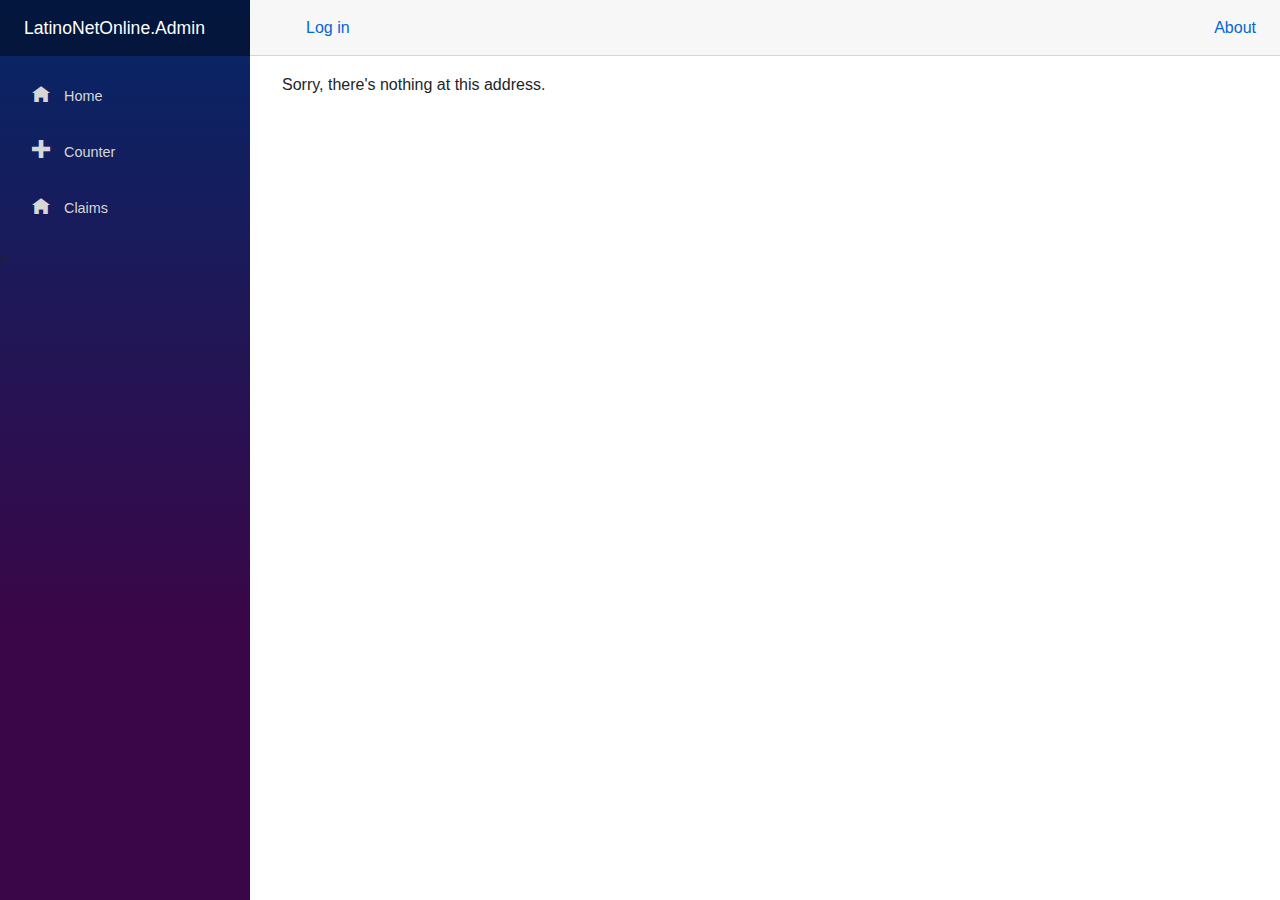
==== commit 053ba2ae: "Deploying to main from  @ 9badf70a62143d3f80e07a9958eee897473efdef 🚀" ====
--- a/index.html
+++ b/index.html
@@ -22,6 +22,8 @@
         <a href="" class="reload">Reload</a>
         <a class="dismiss">🗙</a>
     </div>
+
+    <script src="_content/Microsoft.AspNetCore.Components.WebAssembly.Authentication/AuthenticationService.js"></script>
     <script src="_framework/blazor.webassembly.js"></script>
     <script>navigator.serviceWorker.register('service-worker.js');</script>
     <script src="_content/Radzen.Blazor/Radzen.Blazor.js"></script>
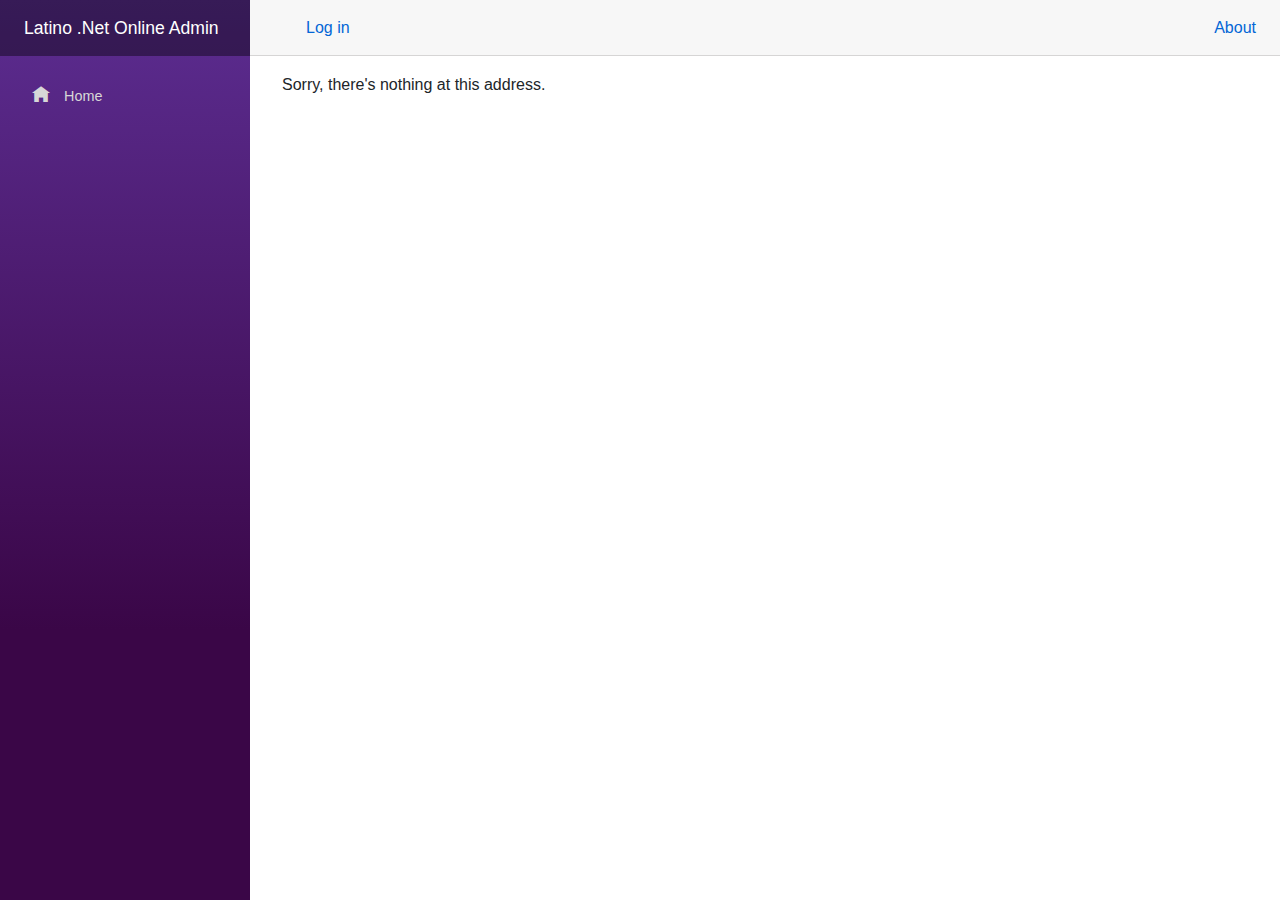
==== commit 91f24e4a: "Deploying to gh-pages from  @ 0b56300c1750d457ed8c120ade406f3a4007db6f 🚀" ====
--- a/index.html
+++ b/index.html
@@ -4,13 +4,14 @@
 <head>
     <meta charset="utf-8" />
     <meta name="viewport" content="width=device-width, initial-scale=1.0, maximum-scale=1.0, user-scalable=no" />
-    <title>LatinoNetOnline.Admin</title>
+    <title>Latino .Net Online Admin</title>
     <base href="/" />
     <link href="css/bootstrap/bootstrap.min.css" rel="stylesheet" />
     <link href="css/app.css" rel="stylesheet" />
     <link href="LatinoNetOnline.Admin.styles.css" rel="stylesheet" />
     <link href="manifest.json" rel="manifest" />
-    <link rel="apple-touch-icon" sizes="512x512" href="icon-512.png" />
+    <link rel="apple-touch-icon" sizes="512x512" href="https://latinonet.online/assets/img/latinonet/Logo%20Hexagono.png" />
+    <link rel="shortcut icon" type="image/png" href="https://latinonet.online/favicon.png">
     <link rel="stylesheet" href="_content/Radzen.Blazor/css/default-base.css">
 </head>
 
@@ -23,6 +24,7 @@
         <a class="dismiss">🗙</a>
     </div>
 
+    <script src="js/main.js"></script>
     <script src="_content/Microsoft.AspNetCore.Components.WebAssembly.Authentication/AuthenticationService.js"></script>
     <script src="_framework/blazor.webassembly.js"></script>
     <script>navigator.serviceWorker.register('service-worker.js');</script>
--- a/LatinoNetOnline.Admin.styles.css
+++ b/LatinoNetOnline.Admin.styles.css
@@ -10,7 +10,7 @@
 }
 
 .sidebar[b-3ge8qosw32] {
-    background-image: linear-gradient(180deg, rgb(5, 39, 103) 0%, #3a0647 70%);
+    background-image: linear-gradient(180deg, #5c2d91 0%, #3a0647 70%);
 }
 
 .top-row[b-3ge8qosw32] {
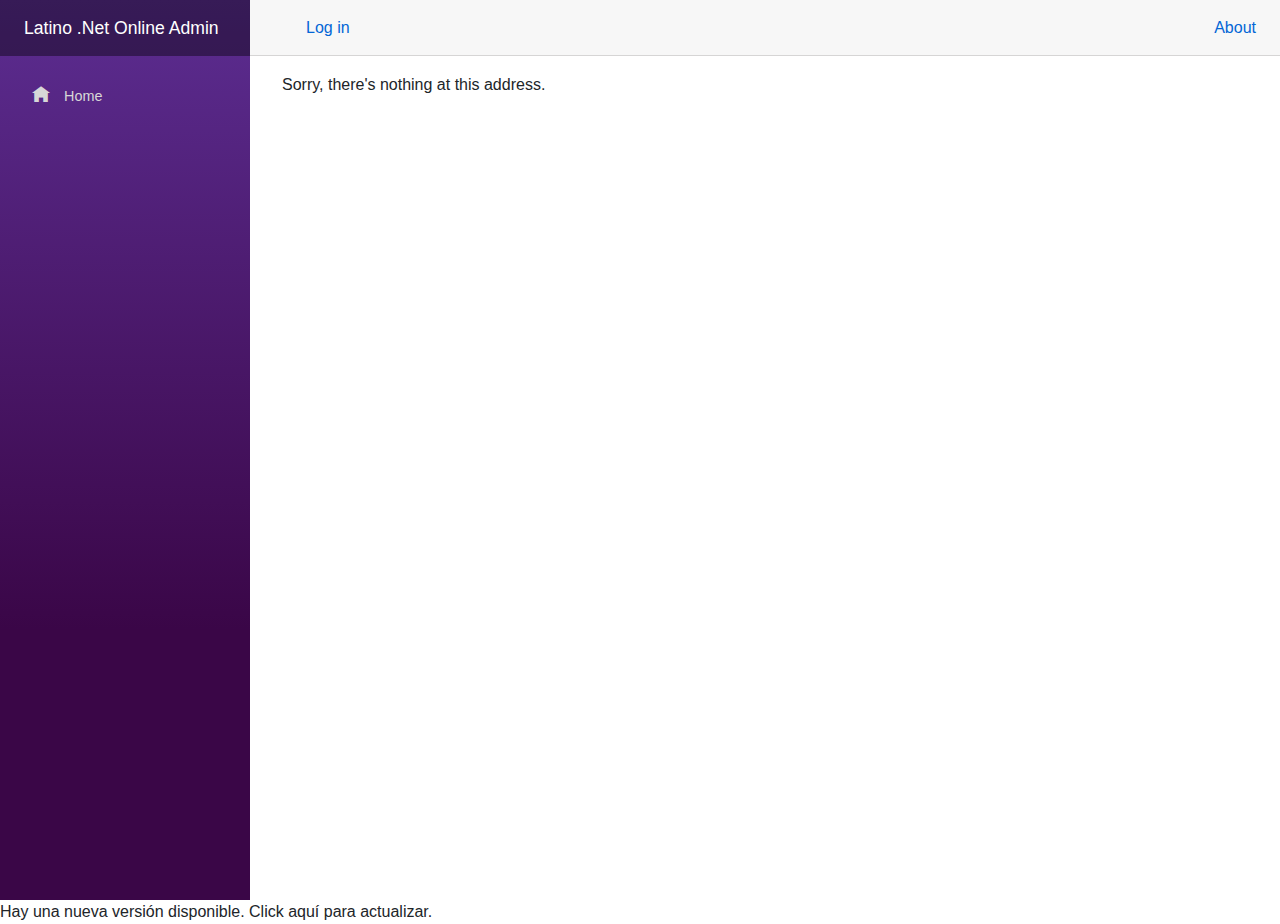
==== commit 05fb46b6: "Deploying to gh-pages from  @ 30e868ebe8f4db9b0cb7170dfdc9fb9925d502e8 🚀" ====
--- a/index.html
+++ b/index.html
@@ -18,17 +18,64 @@
 <body>
     <div id="app">Loading...</div>
 
+    <div id="snackbar">Hay una nueva versión disponible. <a id="reload">Click aquí para actualizar.</a></div>
+
     <div id="blazor-error-ui">
         An unhandled error has occurred.
         <a href="" class="reload">Reload</a>
         <a class="dismiss">🗙</a>
     </div>
 
-    <script src="js/main.js"></script>
     <script src="_content/Microsoft.AspNetCore.Components.WebAssembly.Authentication/AuthenticationService.js"></script>
     <script src="_framework/blazor.webassembly.js"></script>
     <script>navigator.serviceWorker.register('service-worker.js');</script>
     <script src="_content/Radzen.Blazor/Radzen.Blazor.js"></script>
+    <script src="js/main.js"></script>
+
+    <script>
+
+        let newWorker;
+
+        function showUpdateBar() {
+            let snackbar = document.getElementById('snackbar');
+            snackbar.className = 'show';
+        }
+
+        // The click event on the pop up notification
+        document.getElementById('reload').addEventListener('click', function () {
+            newWorker.postMessage({ action: 'skipWaiting' });
+        });
+
+        if ('serviceWorker' in navigator) {
+
+            navigator.serviceWorker.register('/service-worker.js').then(reg => {
+                reg.addEventListener('updatefound', () => {
+                    // A wild service worker has appeared in reg.installing!
+                    newWorker = reg.installing;
+
+                    newWorker.addEventListener('statechange', () => {
+                        // Has network.state changed?
+                        switch (newWorker.state) {
+                            case 'installed':
+                                if (navigator.serviceWorker.controller) {
+                                    // new update available
+                                    showUpdateBar();
+                                }
+                                // No update available
+                                break;
+                        }
+                    });
+                });
+            });
+
+            let refreshing;
+            navigator.serviceWorker.addEventListener('controllerchange', function () {
+                if (refreshing) return;
+                window.location.reload();
+                refreshing = true;
+            });
+        }
+    </script>
 </body>
 
 </html>
